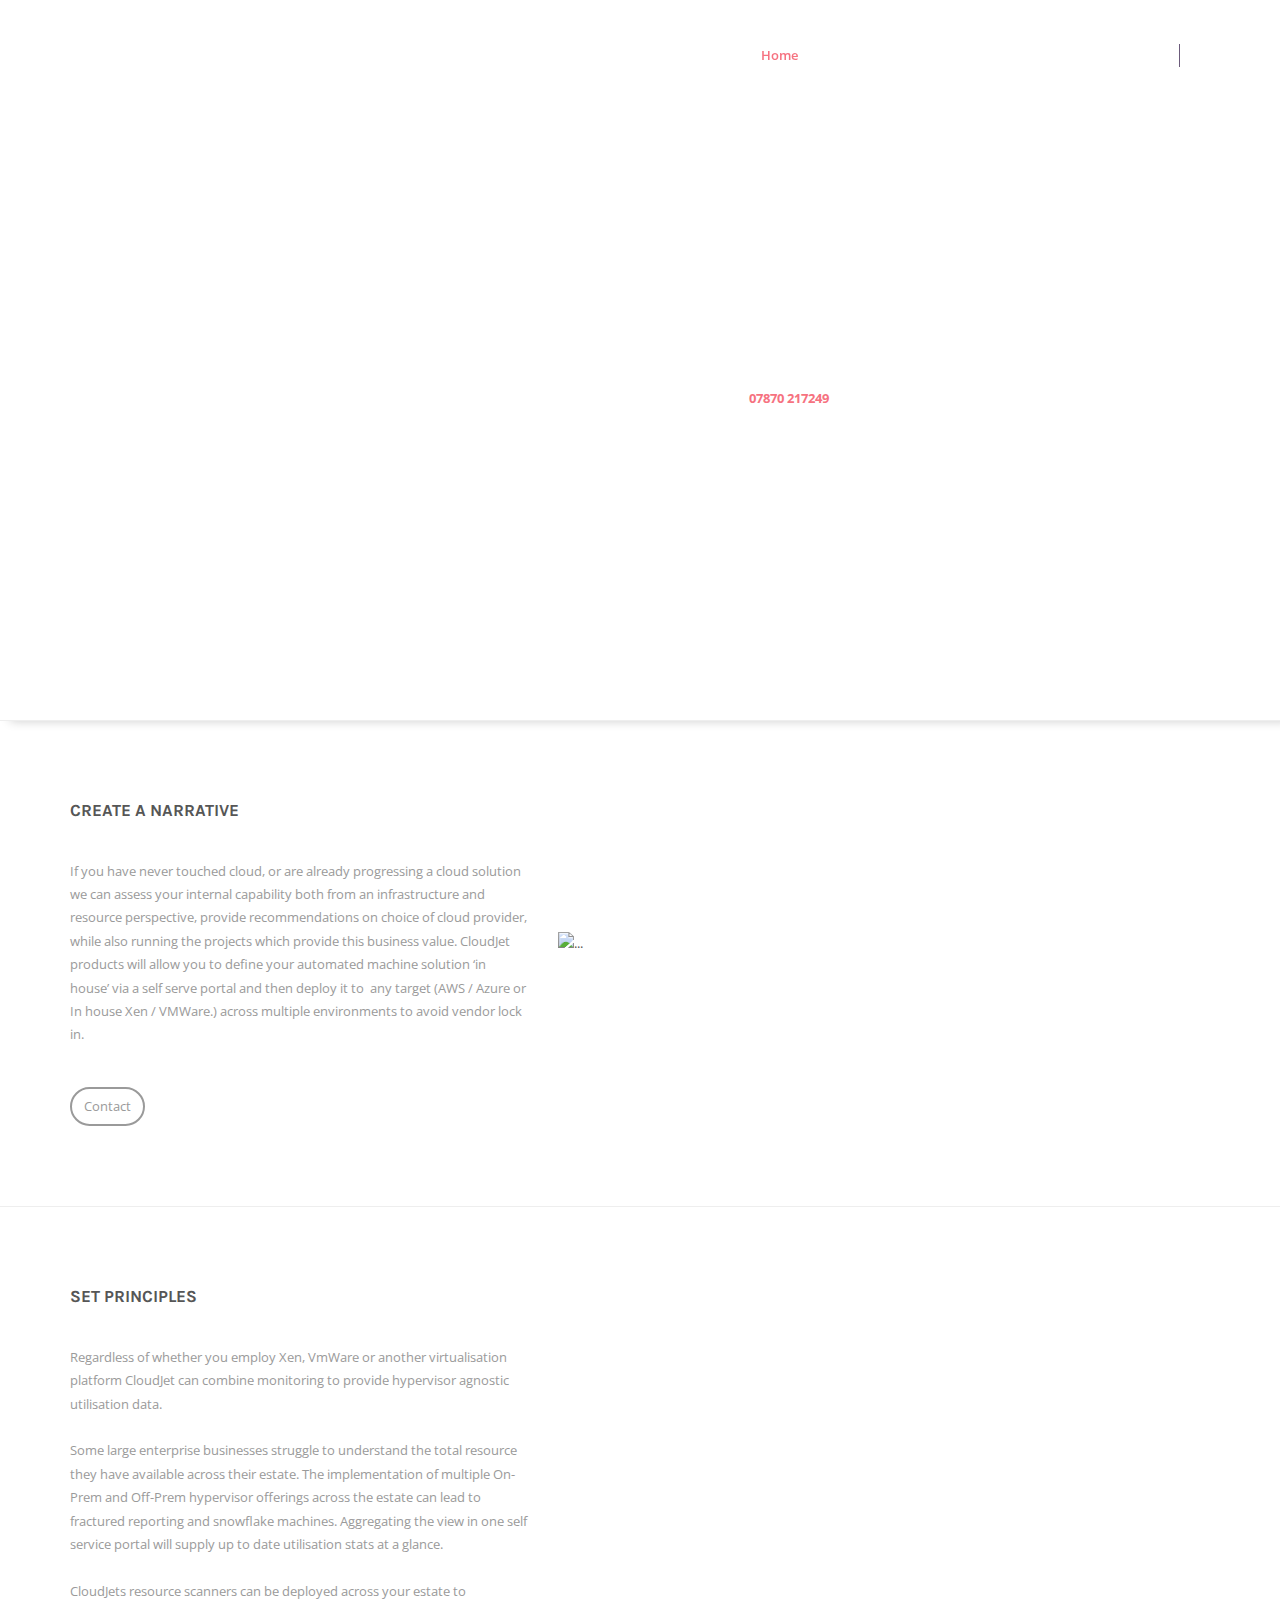
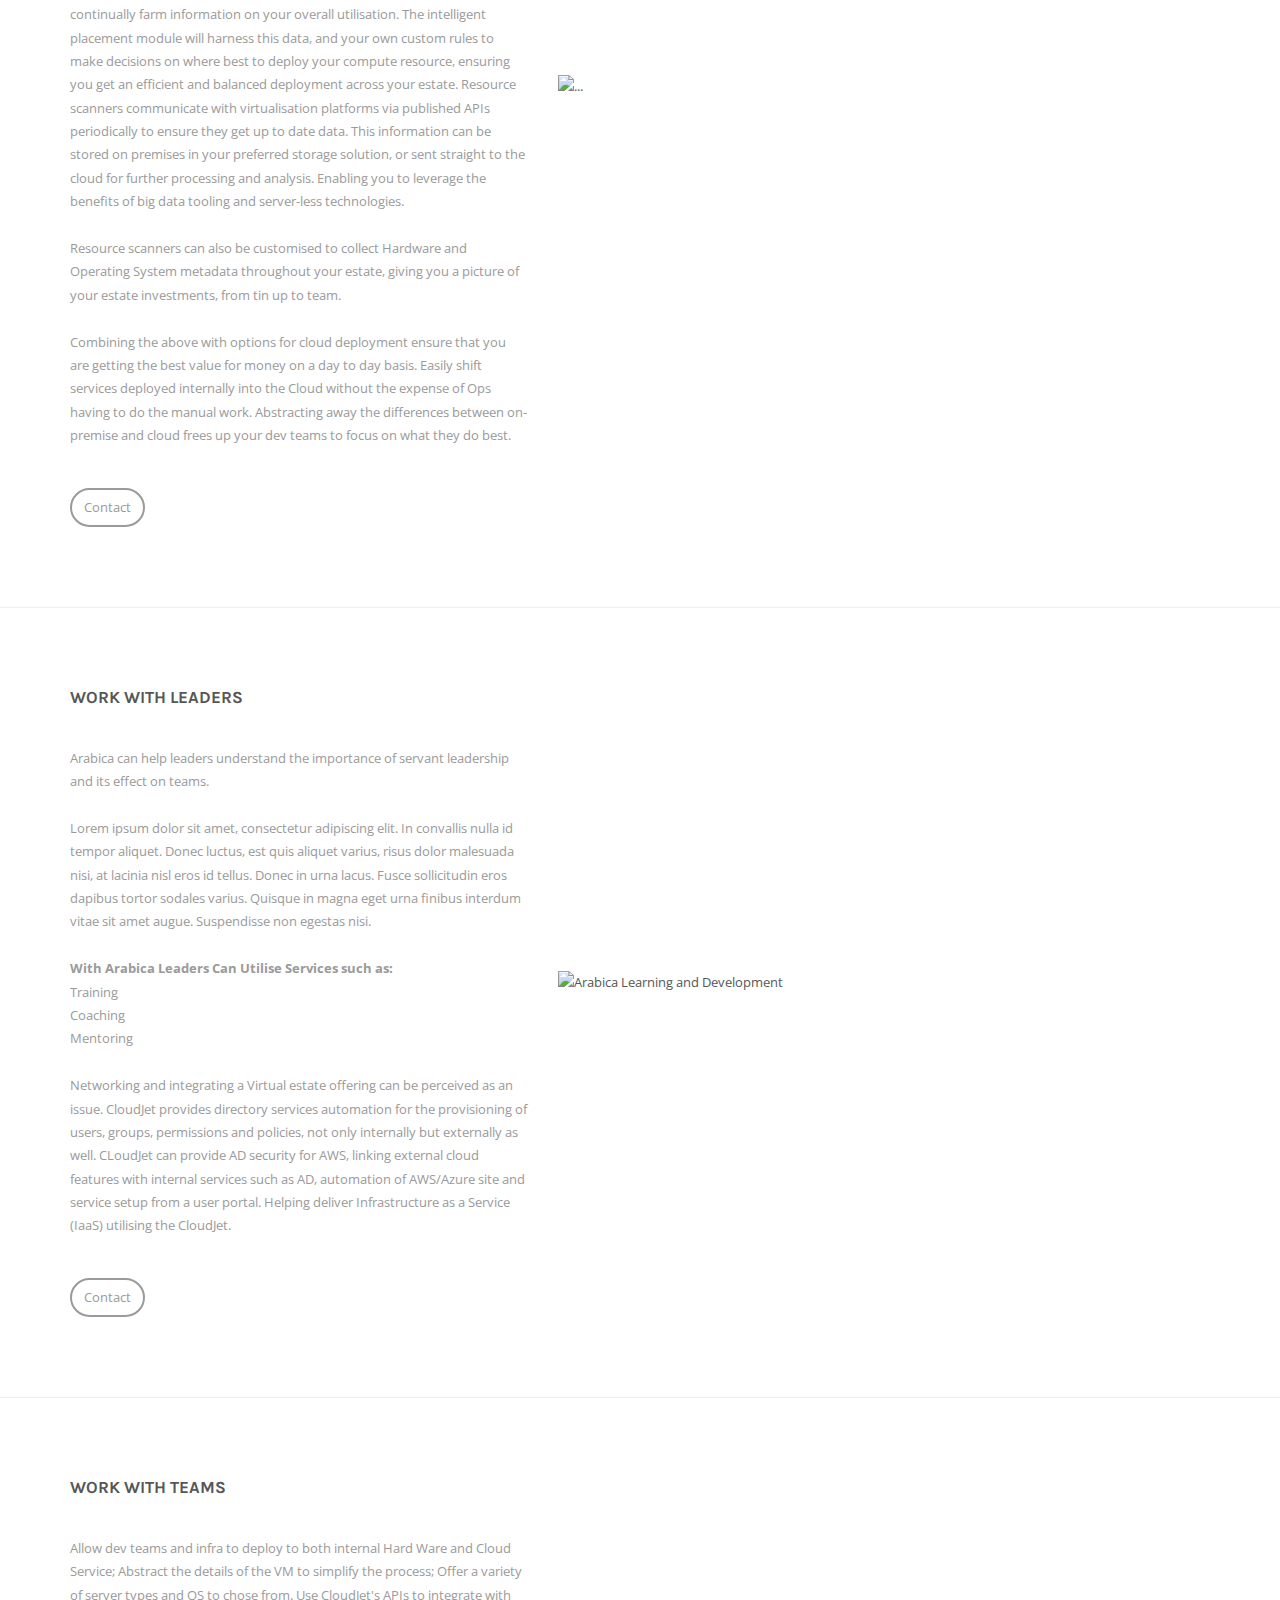
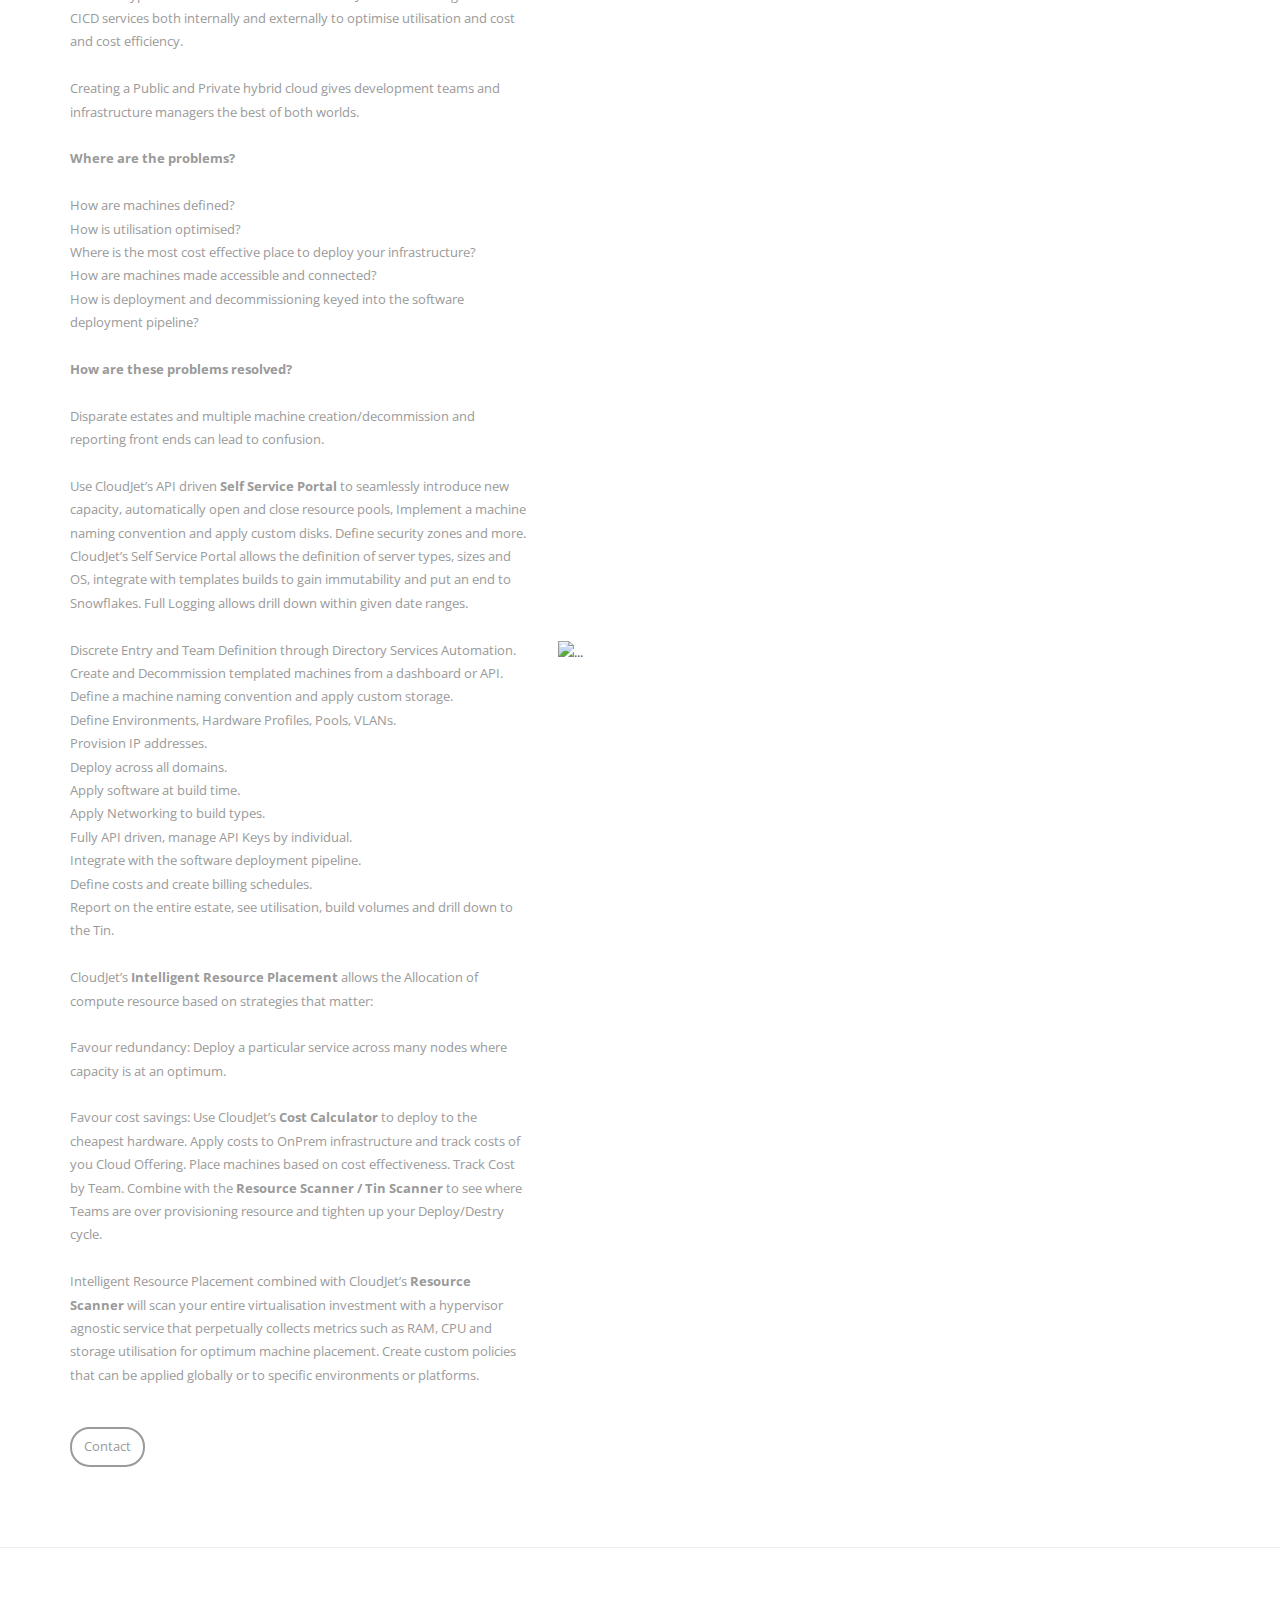
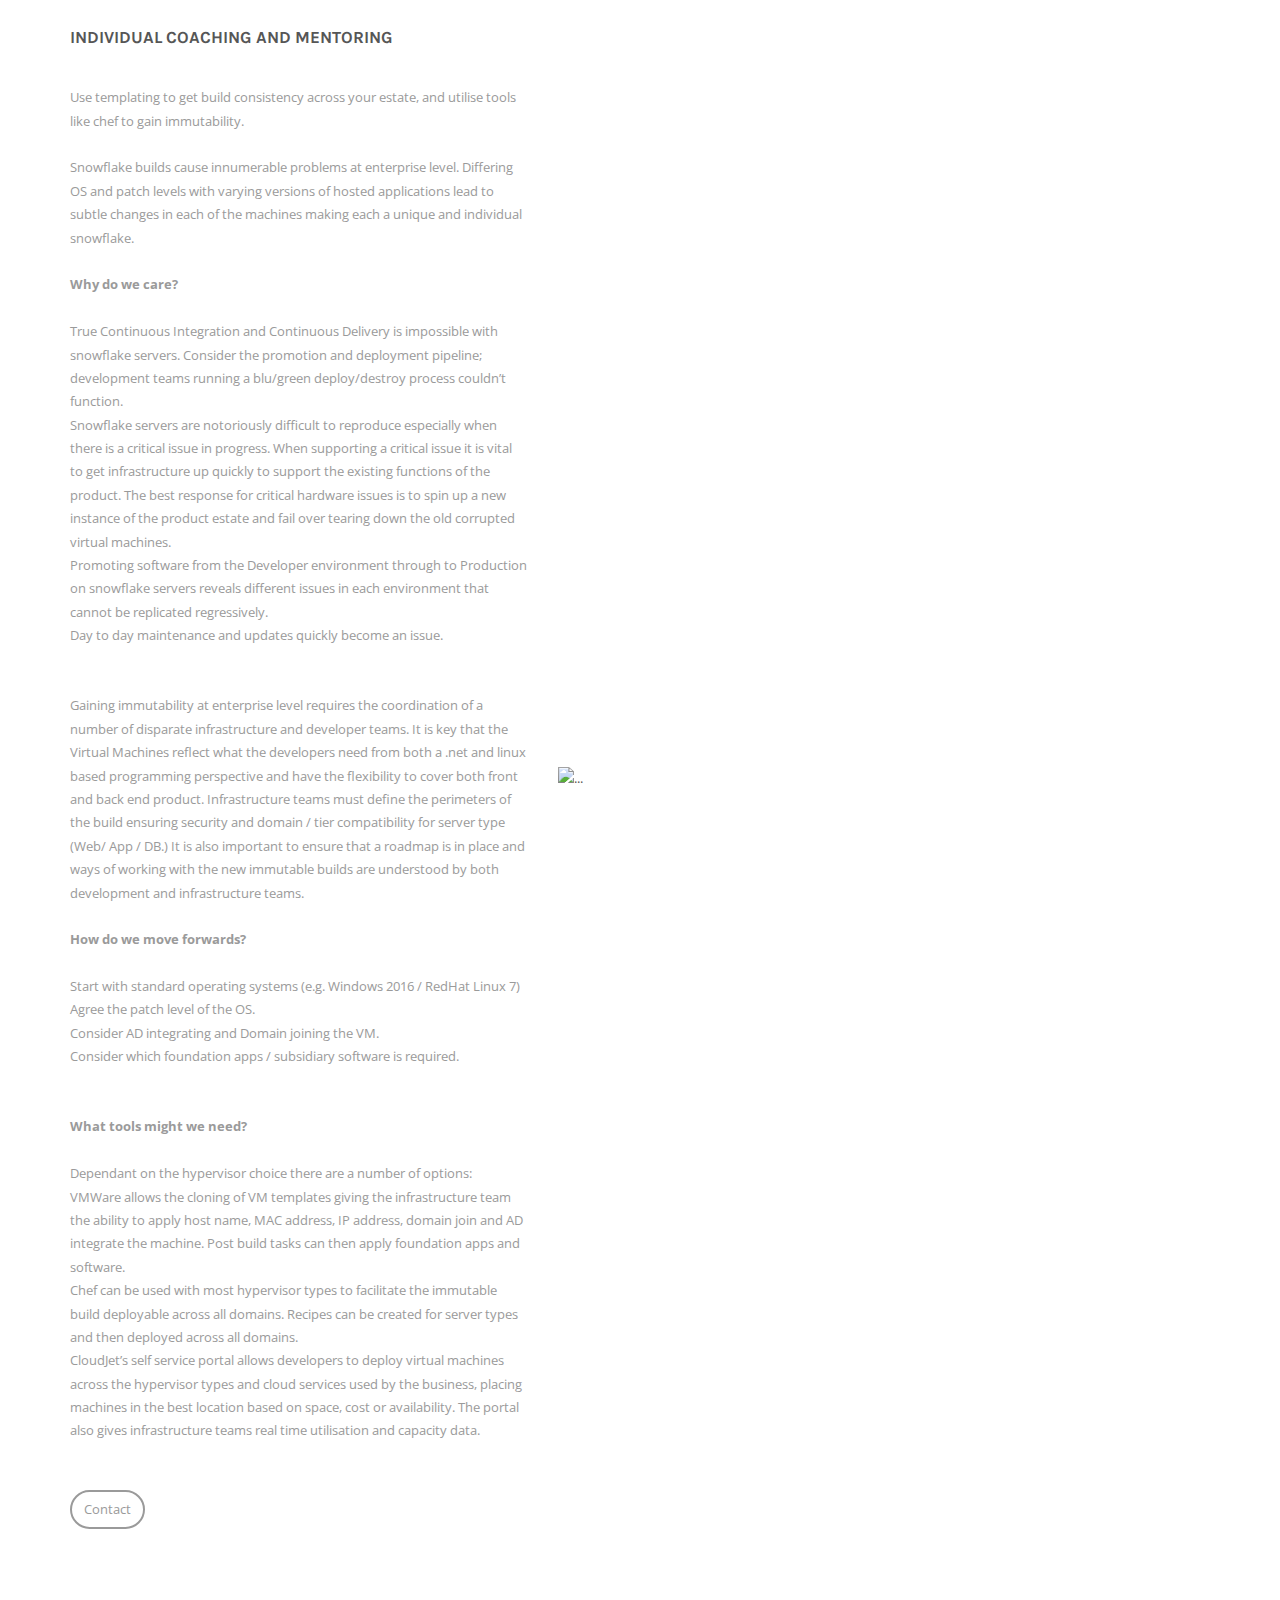
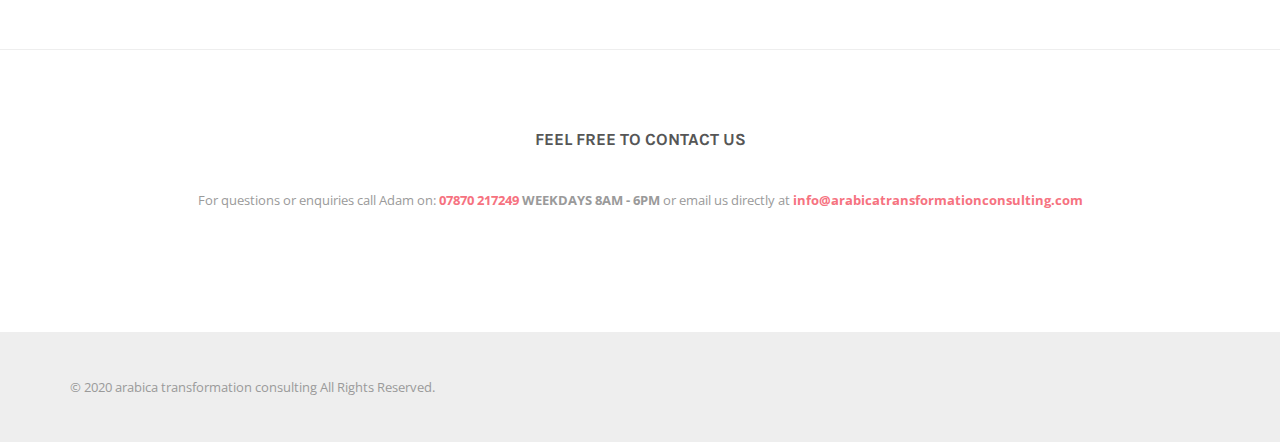
==== detailpage.html @ e71a089d "Update detailpage.html" ====
<!DOCTYPE html>
<html lang="en">
  <head>
    <meta charset="utf-8">
    <meta http-equiv="X-UA-Compatible" content="IE=edge">
    <meta name="viewport" content="width=device-width, initial-scale=1">
    <meta name="Description" content="gile transformation consultancy, in a tranfromation and losing direction? Thinking of working in a more agile way? Gain the benefits of outcome delviery at pace." />
	<meta name="Keywords" content="Agile,agility,architecture,agile mindset,developer,development,Scrum,Transformation,backlog,CICD,cloud,infrastructure,VM,Virtual Machine,AWS,VMWare,Xen,Azure,deployment,devops,CICD,IAAS,PAAS" />
    <link rel="icon" href="ico/favicon.ico">

    <title>arabica transformation consulting</title>

    <!-- CSS Plugins -->
    <link href="css/plugins/animate.css" rel="stylesheet">
    <link href="css/plugins/owl.carousel.css" rel="stylesheet">
    <link href="css/plugins/lightbox.css" rel="stylesheet">
    <link href="fonts/open-iconic/font/css/open-iconic-bootstrap.css" rel="stylesheet">
    <link href="fonts/font-awesome/css/font-awesome.min.css" rel="stylesheet">

    <!-- Google Fonts -->
    <link href='http://fonts.googleapis.com/css?family=Open+Sans:400,600,700' rel='stylesheet' type='text/css'>
    <link href='http://fonts.googleapis.com/css?family=Karla:400,700' rel='stylesheet' type='text/css'>

    <!-- CSS Custom -->
    <link href="css/styles.css" rel="stylesheet">

    <!-- HTML5 shim and Respond.js for IE8 support of HTML5 elements and media queries -->
    <!--[if lt IE 9]>
      <script src="https://oss.maxcdn.com/html5shiv/3.7.2/html5shiv.min.js"></script>
      <script src="https://oss.maxcdn.com/respond/1.4.2/respond.min.js"></script>
    <![endif]-->
  </head>

  <body data-spy="scroll" data-target=".navbar" data-offset="71">

	  <!-- SIDEBAR
============================== -->
    <div class="sidebar">
      <div class="sidebar__wrapper">
 
         <div class="sidebar__close js-toggle-sidebar visible-xs">
          <span class="oi oi-x"></span>
         </div>    
 
         <h4 class="sidebar__heading">
           Learn More
         </h4>
         <ul class="sidebar__menu">
           <li><a href="http://www.arabicatransformationconsulting.com/detailpage#Pathways">Transform Your Business</a></li>
           <li><a href="http://www.arabicatransformationconsulting.com/detailpage#Existing">Mentors For Leaders</a></li>
           <li><a href="http://www.arabicatransformationconsulting.com/detailpage#Integrate">Capability Training</a></li>
	   <li><a href="http://www.arabicatransformationconsulting.com/detailpage#Strategic">Define Your Goals</a></li>
	   <li><a href="http://www.arabicatransformationconsulting.com/detailpage#Templating">Change Your Mindset</a></li>
         </ul>
 
        <h4 class="sidebar__heading">
           Example Dashboard
         </h4>
         <ul class="sidebar__menu">
           <li><a href="http://cloudjet.azurewebsites.net/#/pages/dashboard">Dashboard</a></li>
         </ul>
 
         <div class="sidebar__logo">
           arabica transformation consulting
         </div>
 
       </div>
     </div>


    <!-- WRAPPER
    ============================== -->
    <div class="wrapper">

      <!-- NAVBAR
      ============================== -->
      <nav class="navbar navbar-default navbar-fixed-top js-navbar-top js-toggleClass">
        <div class="container">
          <div class="navbar-header">
            <button type="button" class="navbar-toggle collapsed" data-toggle="collapse" data-target="#navbar" aria-expanded="false" aria-controls="navbar">
              <span class="sr-only">Toggle navigation</span>
              <span class="icon-bar"></span>
              <span class="icon-bar"></span>
              <span class="icon-bar"></span>
            </button>
            <a class="navbar-brand" href="http://www.arabicatransformationconsulting.com#home">arabica transformation consulting</a>
          </div>
          <div id="navbar" class="collapse navbar-collapse">
            <ul class="nav navbar-nav navbar-right ">
              <li class="active"><a href="http://www.arabicatransformationconsulting.com#home">Home</a></li>
              <li><a href="http://www.arabicatransformationconsulting.com#pricing">About</a></li>
              <li><a href="http://www.arabicatransformationconsulting.comk#about">Products</a></li>
              <!--<li><a href="#portfolio">FIllmeIn</a></li>-->
              <!--<li><a href="#team">Team</a></li>-->
              <li><a href="http://www.arabicatransformationconsulting.com#skills">Our Service</a></li>
              <li><a href="http://www.arabicatransformationconsulting.com#contact">Contact Us</a></li>
              <li class="hidden-xs">
                <p class="navbar-text navbar__separator"></p>
              </li>
              <li>
                <a href="#" class="js-toggle-sidebar">
                  <span class="oi oi-menu hidden-xs"></span>
                  <span class="visible-xs">Bonus pages</span>
                </a>
              </li>
            </ul>
          </div><!--/.nav-collapse -->
        </div>
      </nav>


      <!-- HERO
      ============================== -->
      <div class="hero hero_agency" id="home">
        <div class="container">
          <div class="row">
            <div class="col-xs-12">

              <!-- Hero heading -->
              <h1 class="heading hero__heading animated fadeInUp">Enable Your Agile Transformation</h1>

              <!-- Hero subheading -->
              <p class="heading__sub hero-heading__sub animated fadeInUp delay_1">
                Understand how to move your business into a more agile way of working and Gain the benefits of outcome delviery at pace.<br/> 
              Take an holistic view of your business ecosystem and get new focus on your in flight agile transformation. <br/>                        
              Unify Business and Technology. Remove silos. Resolve your CICD, environment, deployment issues.<br/>
              <br/> Have Questions Right Now? Get In Touch With Us <strong><a href="tel:07870217249">07870 217249</a></strong><br />
              </p>
              
              <!-- Hero buttons
              <a href="#" class="hero__btn btn btn-lg btn-primary animated fadeInUp delay_2">Primary action</a> 
              <a href="#about" class="hero__btn btn btn-lg btn-link animated fadeInUp delay_2">Find out more</a>
              --> 
              
            </div>
          </div> <!-- / .row -->
        </div> <!-- / .container -->
      </div> <!-- / .hero -->
        
	<div class="section" id="about">
	 <div class="container">
          <div class="row">
            <div class="col-sm-4">
              <div class="features__item wow fadeIn">
                
		</div>  <!-- / .features-item__body -->
              </div> <!-- / .features__item -->
            </div>
          </div> <!-- / .row -->
        </div> <!-- / .container -->

      </div> <!-- / .section -->
  
      <div class="section"><div id="Pathways"></div>
        <div class="container">
          <div class="row"> 
            <div class="row-same-height">
              <div class="col-sm-5 col-sm-height col-middle">
                <h4 class="heading heading_left">Create a Narrative</h4>
                <p class="heading__sub">
                  If you have never touched cloud, or are already progressing a cloud solution we can assess your internal capability both from an infrastructure and resource perspective, provide recommendations on choice of cloud provider, while also running the projects which provide this business value. CloudJet products will allow you to define your automated machine solution ‘in house’ via a self serve portal and then
                   deploy it to  any target (AWS / Azure or In house Xen / VMWare.) across multiple environments to avoid vendor lock in.
                </p>
                <a href="mailto:info@cloudjet.co.uk" class="btn btn-default heading__btn">Contact</a>
              </div>
              <div class="col-sm-7 col-sm-height col-middle">
                <img src="img/backgrounds/Screenshot 2017-02-24 15.21.17.png" alt="..." class="img-responsive">
              </div> 
            </div> <!-- / .row-same-height -->
          </div> <!-- / .row -->
        </div> <!-- / .container -->
      </div> <!-- / .section -->
	  
      <div class="section"><div id="Existing"></div>
        <div class="container">
          <div class="row"> 
            <div class="row-same-height">
              <div class="col-sm-5 col-sm-height col-middle">
                <h4 class="heading heading_left">Set Principles</h4> 
                <p class="heading__sub">
	        Regardless of whether you employ Xen, VmWare or another virtualisation platform CloudJet can combine monitoring to provide hypervisor agnostic utilisation data. 
		<br/>
		<br/>
                Some large enterprise businesses struggle to understand the total resource they have available across their estate.  The implementation of multiple On-Prem and Off-Prem hypervisor offerings across the estate can lead to fractured reporting and snowflake machines.  Aggregating the view in one self service portal will supply up to date utilisation stats at a glance.
                <br/>
		<br/>
                CloudJets resource scanners can be deployed across your estate to continually farm information on your overall utilisation.  The intelligent  placement module will harness this data, and your own custom rules to make decisions on where best to deploy your compute resource, ensuring you get an efficient and balanced deployment across your estate.  Resource scanners communicate with virtualisation platforms via published APIs periodically to ensure they get up to date data.  This information can be stored on premises in your preferred storage solution, or sent straight to the cloud for further processing and analysis.  Enabling you to leverage the benefits of big data tooling and server-less technologies.
                <br/>
		<br/>
                Resource scanners can also be customised to collect Hardware and Operating System metadata throughout your estate, giving you a picture of your estate investments, from tin up to team. 
                <br/>
		<br/>
                Combining the above with options for cloud deployment ensure that you are getting the best value for money on a day to day basis.  Easily shift services deployed internally into the Cloud without the expense of Ops having to do the manual work.  Abstracting away the differences between on-premise and cloud frees up your dev teams to focus on what they do best.
                </p>
		
                <a href="mailto:info@arabicatransformationconsulting.com" class="btn btn-default heading__btn">Contact</a>
              </div>
              <div class="col-sm-7 col-sm-height col-middle">
                <img src="img/backgrounds/MachineInput.png" alt="..." class="img-responsive">
              </div> 
            </div> <!-- / .row-same-height -->
          </div> <!-- / .row -->
        </div> <!-- / .container -->
      </div> <!-- / .section -->

      <div class="section"><div id="Integrate"></div>
        <div class="container">
          <div class="row"> 
            <div class="row-same-height">
              <div class="col-sm-5 col-sm-height col-middle">
                <h4 class="heading heading_left">Work With Leaders</h4>
                <p class="heading__sub">
                Arabica can help leaders understand the importance of servant leadership and its effect on teams.
                <br/>
		<br/>
            
                Lorem ipsum dolor sit amet, consectetur adipiscing elit. In convallis nulla id tempor aliquet. Donec luctus, est quis aliquet varius, 
		risus dolor malesuada nisi, at lacinia nisl eros id tellus. Donec in urna lacus. 
		Fusce sollicitudin eros dapibus tortor sodales varius. Quisque in magna eget urna finibus interdum vitae sit amet augue. 
		Suspendisse non egestas nisi. 
      
		<br/>
		<br/>
		      
                <strong>With Arabica Leaders Can Utilise Services such as:</strong>
                <br/>
                Training<br/> 
                Coaching<br/>         
		Mentoring<br/>
			
		<br/>
		
                Networking and integrating a Virtual estate offering can be perceived as an issue.  CloudJet provides directory services automation for the provisioning of users, groups, permissions and policies, not only internally but externally as well.  CLoudJet can provide AD security for AWS, linking external cloud features with internal services such as AD, automation of AWS/Azure site and service setup from a user portal. Helping deliver Infrastructure as a Service (IaaS) utilising the CloudJet.
		      </p>
		<a href="mailto:info@arabicatransformationconsulting.com" class="btn btn-default heading__btn">Contact</a>
              </div>
              <div class="col-sm-7 col-sm-height col-middle">
                <img src="img/backgrounds/AgileLandD.png" alt="Arabica Learning and Development" class="img-responsive">
              </div> 
            </div> <!-- / .row-same-height -->
          </div> <!-- / .row -->
        </div> <!-- / .container -->
      </div> <!-- / .section -->

      <div class="section"><div id="Strategic"></div>
        <div class="container">
          <div class="row"> 
            <div class="row-same-height">
              <div class="col-sm-5 col-sm-height col-middle">
                <h4 class="heading heading_left">Work With Teams</h4>
                <p class="heading__sub">
                Allow dev teams and infra to deploy to both internal Hard Ware and Cloud Service; Abstract the details of the VM to simplify the process; Offer a variety of server types and OS to chose from. Use CloudJet's APIs to integrate with CICD services both internally and externally to optimise utilisation and cost and cost efficiency.
                <br/>
		<br/>
                Creating a Public and Private hybrid cloud gives development teams and infrastructure managers the best of both worlds. 
		<br/>
		<br/>	
		<strong>Where are the problems?</strong>
                <br/>
		<br/>
                
                  How are machines defined?<br/>
                  How is utilisation optimised?<br/>
                  Where is the most cost effective place to deploy your infrastructure?<br/>
                  How are machines made accessible and connected?<br/>
                  How is deployment and decommissioning keyed into the software deployment pipeline?<br/>            
                
                <br/>
		<strong>How are these problems resolved?</strong>
		<br/>
		<br/>	
		Disparate estates and multiple machine creation/decommission and reporting front ends can lead to confusion.
                <br/>
		<br/>
                Use CloudJet’s API driven <strong>Self Service Portal</strong> to seamlessly introduce new capacity, automatically open and close resource pools, Implement a machine naming convention and apply custom disks.  Define security zones and more.  CloudJet’s Self Service Portal allows the definition of server types, sizes and OS, integrate with templates builds to gain immutability and put an end to Snowflakes.  Full Logging allows drill down within given date ranges.
                <br/>
		<br/>
                
                  Discrete Entry and Team Definition through Directory Services Automation.<br/>
                  Create and Decommission templated machines from a dashboard or API.<br/>
                  Define a machine naming convention and apply custom storage.<br/>
                  Define Environments, Hardware Profiles, Pools, VLANs.<br/>
                  Provision IP addresses.<br/>
                  Deploy across all domains.<br/>
                  Apply software at build time.<br/>
                  Apply Networking to build types.<br/>
                  Fully API driven, manage API Keys by individual.<br/>
                  Integrate with the software deployment pipeline.<br/>
                  Define costs and create billing schedules.<br/>
                  Report on the entire estate, see utilisation, build volumes and drill down to the Tin.<br/>          
                
                <br/>
                CloudJet’s <strong>Intelligent Resource Placement</strong> allows the Allocation of compute resource based on strategies that matter: 
                <br/>
		<br/>

                  Favour redundancy: Deploy a particular service across many nodes where capacity is at an optimum.<br/>
		<br/>
                  Favour cost savings: Use CloudJet’s <strong>Cost Calculator</strong> to deploy to the cheapest hardware.  Apply costs to OnPrem infrastructure and track costs of you Cloud Offering. Place machines based on cost effectiveness.  Track Cost by Team. Combine with the <strong>Resource Scanner / Tin Scanner</strong> to see where Teams are over provisioning resource and tighten up your Deploy/Destry cycle.
		<br/>
                <br/>        
                
                Intelligent Resource Placement combined with CloudJet’s <strong>Resource Scanner</strong> will scan your entire virtualisation investment with a hypervisor agnostic service that perpetually collects metrics such as RAM, CPU and storage utilisation for optimum machine placement.  Create custom policies that can be applied globally or to specific environments or platforms.
                </p>
                <a href="mailto:info@arabicatransformationconsulting.com" class="btn btn-default heading__btn">Contact</a>
              </div>
              <div class="col-sm-7 col-sm-height col-middle">
                <img src="img/backgrounds/dashGroup1.png" alt="..." class="img-responsive">
              </div> 
            </div> <!-- / .row-same-height -->
          </div> <!-- / .row -->
        </div> <!-- / .container -->
      </div> <!-- / .section -->

      <div class="section"><div id="Templating"></div>
        <div class="container">
          <div class="row"> 
            <div class="row-same-height">
              <div class="col-sm-5 col-sm-height col-middle">
                <h4 class="heading heading_left">Individual Coaching And Mentoring</h4>
                <p class="heading__sub">
                Use templating to get build consistency across your estate, and utilise tools like chef to gain immutability.
                <br/>
		<br/>
                Snowflake builds cause innumerable problems at enterprise level.  Differing OS and patch levels with varying versions of hosted applications lead to subtle changes in each of the machines making each a unique and individual snowflake.
                <br/>
		<br/>
			<strong>Why do we care?</strong>
                <br/>
		<br/>
                  True Continuous Integration and Continuous Delivery is impossible with snowflake servers.  Consider the promotion and deployment pipeline; development teams running a blu/green deploy/destroy process couldn’t function.<br/>
                  Snowflake servers are notoriously difficult to reproduce especially when there is a critical issue in progress.  When supporting a critical issue it is vital to get infrastructure up quickly to support the existing functions of the  product.  The best response for critical hardware issues is to spin up a new instance of the product estate and fail over tearing down the old corrupted virtual machines.<br/>
                  Promoting software from the Developer environment through to Production on snowflake servers reveals different issues in each environment that cannot be replicated regressively.<br/>
                  Day to day maintenance and updates quickly become an issue.<br/>
                <br/>         
                <br/>
                Gaining immutability at enterprise level requires the coordination of a number of disparate infrastructure and developer teams.  It is key that the Virtual Machines reflect what the developers need from both a .net and linux based programming perspective and have the flexibility to cover both front and back end product.  Infrastructure teams must define the perimeters of the build ensuring security and domain / tier compatibility for server type (Web/ App / DB.) It is also important to ensure that a roadmap is in place and ways of working with the new immutable builds are understood by both development and infrastructure teams.
                <br/>
		<br/>
			<strong>How do we move forwards?</strong>
                <br/>
		<br/>
                  Start with standard operating systems (e.g. Windows 2016 / RedHat Linux 7)<br/>
                  Agree the patch level of the OS.<br/>
                  Consider AD integrating and Domain joining the VM.<br/>
                  Consider which foundation apps / subsidiary software is required.<br/>
                <br/>
		<br/>

			<strong>What tools might we need?</strong>
                <br/>
		<br/>
                Dependant on the hypervisor choice there are a number of options:
                <br/> 
                  VMWare allows the cloning of VM templates giving the infrastructure team the ability to apply host name, MAC address, IP address, domain join and AD integrate the machine. Post build tasks can then apply foundation apps and software.<br/>
                  Chef can be used with most hypervisor types to facilitate the immutable build deployable across all domains.  Recipes can be created for server types and then deployed across all domains.<br/>
                  CloudJet’s self service portal allows developers to deploy virtual machines across the hypervisor types and cloud services used by the business, placing machines in the best location based on space, cost or availability.  The portal also gives infrastructure teams real time utilisation and capacity data.<br/>
                <br/>
		<br/>
                
                <a href="mailto:info@arabicatransformationconsulting.com" class="btn btn-default heading__btn">Contact</a>
              </div>
              <div class="col-sm-7 col-sm-height col-middle">
                <img src="img/backgrounds/DashBoard.png" alt="..." class="img-responsive">
              </div> 
            </div> <!-- / .row-same-height -->
          </div> <!-- / .row -->
        </div> <!-- / .container -->
      </div> <!-- / .section -->
      

	
      <!-- CONTACT US
      ============================== -->
      <div class="container" id="contact">

        <div class="row">
          <div class="col-xs-12">
            <h4 class="heading">Feel free to contact us</h4>
            <p class="heading__sub">
              For questions or enquiries call Adam on: 
              <strong><a href="tel:07870217249">07870 217249</a> WEEKDAYS 8AM - 6PM</strong>
              or email us directly at <strong><a href="mailto:info@arabicatransformationconsulting.com">info@arabicatransformationconsulting.com</a></strong>
            </p>
          </div>
        </div> <!-- / .row -->
      </div> <!-- / .container -->


      <!-- FOOTER
      ============================== -->
      <footer>
        <div class="container">
          <div class="row">
            <div class="col-sm-6">
              &copy; 2020 arabica transformation consulting All Rights Reserved.
            </div>
            <div class="col-sm-6">
              <!--<div class="footer__social">
                <a href="#" class="footer-social__link footer-social__link_twitter">
                  <i class="fa fa-twitter"></i>
                </a>
                <a href="#" class="footer-social__link footer-social__link_facebook">
                  <i class="fa fa-facebook"></i>
                </a>
                <a href="#" class="footer-social__link footer-social__link_google-plus">
                  <i class="fa fa-google-plus"></i>
                </a>
              </div>-->
            </div>
          </div>
        </div>
      </footer>

    </div> <!-- / .wrapper -->


    <!-- JavaScript
    ================================================== -->
    
    <!-- JS Global -->
    <script src="https://ajax.googleapis.com/ajax/libs/jquery/1.11.3/jquery.min.js"></script>
    <script src='https://www.google.com/recaptcha/api.js'></script>
    <script src="js/bootstrap/bootstrap.min.js"></script>

    <!-- JS Plugins -->
    <script src="js/plugins/smoothscroll.js"></script>
    <script src="js/plugins/jquery.waypoints.min.js"></script>
    <script src="js/plugins/wow.min.js"></script>
    <script src="js/plugins/owl.carousel.min.js"></script>
    <script src="js/plugins/jquery.peity.min.js"></script>
    <script src="js/plugins/lightbox.min.js"></script>
    <script src="js/plugins/contact.js"></script>

    <!-- JS Custom -->
    <script src="js/custom.js"></script>


  </body>
</html>
---- css/styles.css ----
/*------------------------------------------------------------------
Project:        Landitt
Author:         Yevgeny Simzikov
URL:            http://simpleqode.com/
                https://twitter.com/YevSim
                https://www.facebook.com/simpleqode
Version:        1.0.2
Created:        27/05/2015
Last change:    14/06/2016
-------------------------------------------------------------------*/
/*!
 * Bootstrap v3.3.6 (http://getbootstrap.com)
 * Copyright 2011-2015 Twitter, Inc.
 * Licensed under MIT (https://github.com/twbs/bootstrap/blob/master/LICENSE)
 */
/*! normalize.css v3.0.3 | MIT License | github.com/necolas/normalize.css */
html {
  font-family: sans-serif;
  -ms-text-size-adjust: 100%;
  -webkit-text-size-adjust: 100%;
}
body {
  margin: 0;
}
article,
aside,
details,
figcaption,
figure,
footer,
header,
hgroup,
main,
menu,
nav,
section,
summary {
  display: block;
}
audio,
canvas,
progress,
video {
  display: inline-block;
  vertical-align: baseline;
}
audio:not([controls]) {
  display: none;
  height: 0;
}
[hidden],
template {
  display: none;
}
a {
  background-color: transparent;
}
a:active,
a:hover {
  outline: 0;
}
abbr[title] {
  border-bottom: 1px dotted;
}
b,
strong {
  font-weight: bold;
}
dfn {
  font-style: italic;
}
h1 {
  font-size: 2em;
  margin: 0.67em 0;
}
mark {
  background: #ff0;
  color: #000;
}
small {
  font-size: 80%;
}
sub,
sup {
  font-size: 75%;
  line-height: 0;
  position: relative;
  vertical-align: baseline;
}
sup {
  top: -0.5em;
}
sub {
  bottom: -0.25em;
}
img {
  border: 0;
}
svg:not(:root) {
  overflow: hidden;
}
figure {
  margin: 1em 40px;
}
hr {
  box-sizing: content-box;
  height: 0;
}
pre {
  overflow: auto;
}
code,
kbd,
pre,
samp {
  font-family: monospace, monospace;
  font-size: 1em;
}
button,
input,
optgroup,
select,
textarea {
  color: inherit;
  font: inherit;
  margin: 0;
}
button {
  overflow: visible;
}
button,
select {
  text-transform: none;
}
button,
html input[type="button"],
input[type="reset"],
input[type="submit"] {
  -webkit-appearance: button;
  cursor: pointer;
}
button[disabled],
html input[disabled] {
  cursor: default;
}
button::-moz-focus-inner,
input::-moz-focus-inner {
  border: 0;
  padding: 0;
}
input {
  line-height: normal;
}
input[type="checkbox"],
input[type="radio"] {
  box-sizing: border-box;
  padding: 0;
}
input[type="number"]::-webkit-inner-spin-button,
input[type="number"]::-webkit-outer-spin-button {
  height: auto;
}
input[type="search"] {
  -webkit-appearance: textfield;
  box-sizing: content-box;
}
input[type="search"]::-webkit-search-cancel-button,
input[type="search"]::-webkit-search-decoration {
  -webkit-appearance: none;
}
fieldset {
  border: 1px solid #c0c0c0;
  margin: 0 2px;
  padding: 0.35em 0.625em 0.75em;
}
legend {
  border: 0;
  padding: 0;
}
textarea {
  overflow: auto;
}
optgroup {
  font-weight: bold;
}
table {
  border-collapse: collapse;
  border-spacing: 0;
}
td,
th {
  padding: 0;
}
/*! Source: https://github.com/h5bp/html5-boilerplate/blob/master/src/css/main.css */
@media print {
  *,
  *:before,
  *:after {
    background: transparent !important;
    color: #000 !important;
    box-shadow: none !important;
    text-shadow: none !important;
  }
  a,
  a:visited {
    text-decoration: underline;
  }
  a[href]:after {
    content: " (" attr(href) ")";
  }
  abbr[title]:after {
    content: " (" attr(title) ")";
  }
  a[href^="#"]:after,
  a[href^="javascript:"]:after {
    content: "";
  }
  pre,
  blockquote {
    border: 1px solid #999;
    page-break-inside: avoid;
  }
  thead {
    display: table-header-group;
  }
  tr,
  img {
    page-break-inside: avoid;
  }
  img {
    max-width: 100% !important;
  }
  p,
  h2,
  h3 {
    orphans: 3;
    widows: 3;
  }
  h2,
  h3 {
    page-break-after: avoid;
  }
  .navbar {
    display: none;
  }
  .btn > .caret,
  .dropup > .btn > .caret {
    border-top-color: #000 !important;
  }
  .label {
    border: 1px solid #000;
  }
  .table {
    border-collapse: collapse !important;
  }
  .table td,
  .table th {
    background-color: #fff !important;
  }
  .table-bordered th,
  .table-bordered td {
    border: 1px solid #ddd !important;
  }
}
@font-face {
  font-family: 'Glyphicons Halflings';
  src: url('../fonts/glyphicons-halflings-regular.eot');
  src: url('../fonts/glyphicons-halflings-regular.eot?#iefix') format('embedded-opentype'), url('../fonts/glyphicons-halflings-regular.woff2') format('woff2'), url('../fonts/glyphicons-halflings-regular.woff') format('woff'), url('../fonts/glyphicons-halflings-regular.ttf') format('truetype'), url('../fonts/glyphicons-halflings-regular.svg#glyphicons_halflingsregular') format('svg');
}
.glyphicon {
  position: relative;
  top: 1px;
  display: inline-block;
  font-family: 'Glyphicons Halflings';
  font-style: normal;
  font-weight: normal;
  line-height: 1;
  -webkit-font-smoothing: antialiased;
  -moz-osx-font-smoothing: grayscale;
}
.glyphicon-asterisk:before {
  content: "\002a";
}
.glyphicon-plus:before {
  content: "\002b";
}
.glyphicon-euro:before,
.glyphicon-eur:before {
  content: "\20ac";
}
.glyphicon-minus:before {
  content: "\2212";
}
.glyphicon-cloud:before {
  content: "\2601";
}
.glyphicon-envelope:before {
  content: "\2709";
}
.glyphicon-pencil:before {
  content: "\270f";
}
.glyphicon-glass:before {
  content: "\e001";
}
.glyphicon-music:before {
  content: "\e002";
}
.glyphicon-search:before {
  content: "\e003";
}
.glyphicon-heart:before {
  content: "\e005";
}
.glyphicon-star:before {
  content: "\e006";
}
.glyphicon-star-empty:before {
  content: "\e007";
}
.glyphicon-user:before {
  content: "\e008";
}
.glyphicon-film:before {
  content: "\e009";
}
.glyphicon-th-large:before {
  content: "\e010";
}
.glyphicon-th:before {
  content: "\e011";
}
.glyphicon-th-list:before {
  content: "\e012";
}
.glyphicon-ok:before {
  content: "\e013";
}
.glyphicon-remove:before {
  content: "\e014";
}
.glyphicon-zoom-in:before {
  content: "\e015";
}
.glyphicon-zoom-out:before {
  content: "\e016";
}
.glyphicon-off:before {
  content: "\e017";
}
.glyphicon-signal:before {
  content: "\e018";
}
.glyphicon-cog:before {
  content: "\e019";
}
.glyphicon-trash:before {
  content: "\e020";
}
.glyphicon-home:before {
  content: "\e021";
}
.glyphicon-file:before {
  content: "\e022";
}
.glyphicon-time:before {
  content: "\e023";
}
.glyphicon-road:before {
  content: "\e024";
}
.glyphicon-download-alt:before {
  content: "\e025";
}
.glyphicon-download:before {
  content: "\e026";
}
.glyphicon-upload:before {
  content: "\e027";
}
.glyphicon-inbox:before {
  content: "\e028";
}
.glyphicon-play-circle:before {
  content: "\e029";
}
.glyphicon-repeat:before {
  content: "\e030";
}
.glyphicon-refresh:before {
  content: "\e031";
}
.glyphicon-list-alt:before {
  content: "\e032";
}
.glyphicon-lock:before {
  content: "\e033";
}
.glyphicon-flag:before {
  content: "\e034";
}
.glyphicon-headphones:before {
  content: "\e035";
}
.glyphicon-volume-off:before {
  content: "\e036";
}
.glyphicon-volume-down:before {
  content: "\e037";
}
.glyphicon-volume-up:before {
  content: "\e038";
}
.glyphicon-qrcode:before {
  content: "\e039";
}
.glyphicon-barcode:before {
  content: "\e040";
}
.glyphicon-tag:before {
  content: "\e041";
}
.glyphicon-tags:before {
  content: "\e042";
}
.glyphicon-book:before {
  content: "\e043";
}
.glyphicon-bookmark:before {
  content: "\e044";
}
.glyphicon-print:before {
  content: "\e045";
}
.glyphicon-camera:before {
  content: "\e046";
}
.glyphicon-font:before {
  content: "\e047";
}
.glyphicon-bold:before {
  content: "\e048";
}
.glyphicon-italic:before {
  content: "\e049";
}
.glyphicon-text-height:before {
  content: "\e050";
}
.glyphicon-text-width:before {
  content: "\e051";
}
.glyphicon-align-left:before {
  content: "\e052";
}
.glyphicon-align-center:before {
  content: "\e053";
}
.glyphicon-align-right:before {
  content: "\e054";
}
.glyphicon-align-justify:before {
  content: "\e055";
}
.glyphicon-list:before {
  content: "\e056";
}
.glyphicon-indent-left:before {
  content: "\e057";
}
.glyphicon-indent-right:before {
  content: "\e058";
}
.glyphicon-facetime-video:before {
  content: "\e059";
}
.glyphicon-picture:before {
  content: "\e060";
}
.glyphicon-map-marker:before {
  content: "\e062";
}
.glyphicon-adjust:before {
  content: "\e063";
}
.glyphicon-tint:before {
  content: "\e064";
}
.glyphicon-edit:before {
  content: "\e065";
}
.glyphicon-share:before {
  content: "\e066";
}
.glyphicon-check:before {
  content: "\e067";
}
.glyphicon-move:before {
  content: "\e068";
}
.glyphicon-step-backward:before {
  content: "\e069";
}
.glyphicon-fast-backward:before {
  content: "\e070";
}
.glyphicon-backward:before {
  content: "\e071";
}
.glyphicon-play:before {
  content: "\e072";
}
.glyphicon-pause:before {
  content: "\e073";
}
.glyphicon-stop:before {
  content: "\e074";
}
.glyphicon-forward:before {
  content: "\e075";
}
.glyphicon-fast-forward:before {
  content: "\e076";
}
.glyphicon-step-forward:before {
  content: "\e077";
}
.glyphicon-eject:before {
  content: "\e078";
}
.glyphicon-chevron-left:before {
  content: "\e079";
}
.glyphicon-chevron-right:before {
  content: "\e080";
}
.glyphicon-plus-sign:before {
  content: "\e081";
}
.glyphicon-minus-sign:before {
  content: "\e082";
}
.glyphicon-remove-sign:before {
  content: "\e083";
}
.glyphicon-ok-sign:before {
  content: "\e084";
}
.glyphicon-question-sign:before {
  content: "\e085";
}
.glyphicon-info-sign:before {
  content: "\e086";
}
.glyphicon-screenshot:before {
  content: "\e087";
}
.glyphicon-remove-circle:before {
  content: "\e088";
}
.glyphicon-ok-circle:before {
  content: "\e089";
}
.glyphicon-ban-circle:before {
  content: "\e090";
}
.glyphicon-arrow-left:before {
  content: "\e091";
}
.glyphicon-arrow-right:before {
  content: "\e092";
}
.glyphicon-arrow-up:before {
  content: "\e093";
}
.glyphicon-arrow-down:before {
  content: "\e094";
}
.glyphicon-share-alt:before {
  content: "\e095";
}
.glyphicon-resize-full:before {
  content: "\e096";
}
.glyphicon-resize-small:before {
  content: "\e097";
}
.glyphicon-exclamation-sign:before {
  content: "\e101";
}
.glyphicon-gift:before {
  content: "\e102";
}
.glyphicon-leaf:before {
  content: "\e103";
}
.glyphicon-fire:before {
  content: "\e104";
}
.glyphicon-eye-open:before {
  content: "\e105";
}
.glyphicon-eye-close:before {
  content: "\e106";
}
.glyphicon-warning-sign:before {
  content: "\e107";
}
.glyphicon-plane:before {
  content: "\e108";
}
.glyphicon-calendar:before {
  content: "\e109";
}
.glyphicon-random:before {
  content: "\e110";
}
.glyphicon-comment:before {
  content: "\e111";
}
.glyphicon-magnet:before {
  content: "\e112";
}
.glyphicon-chevron-up:before {
  content: "\e113";
}
.glyphicon-chevron-down:before {
  content: "\e114";
}
.glyphicon-retweet:before {
  content: "\e115";
}
.glyphicon-shopping-cart:before {
  content: "\e116";
}
.glyphicon-folder-close:before {
  content: "\e117";
}
.glyphicon-folder-open:before {
  content: "\e118";
}
.glyphicon-resize-vertical:before {
  content: "\e119";
}
.glyphicon-resize-horizontal:before {
  content: "\e120";
}
.glyphicon-hdd:before {
  content: "\e121";
}
.glyphicon-bullhorn:before {
  content: "\e122";
}
.glyphicon-bell:before {
  content: "\e123";
}
.glyphicon-certificate:before {
  content: "\e124";
}
.glyphicon-thumbs-up:before {
  content: "\e125";
}
.glyphicon-thumbs-down:before {
  content: "\e126";
}
.glyphicon-hand-right:before {
  content: "\e127";
}
.glyphicon-hand-left:before {
  content: "\e128";
}
.glyphicon-hand-up:before {
  content: "\e129";
}
.glyphicon-hand-down:before {
  content: "\e130";
}
.glyphicon-circle-arrow-right:before {
  content: "\e131";
}
.glyphicon-circle-arrow-left:before {
  content: "\e132";
}
.glyphicon-circle-arrow-up:before {
  content: "\e133";
}
.glyphicon-circle-arrow-down:before {
  content: "\e134";
}
.glyphicon-globe:before {
  content: "\e135";
}
.glyphicon-wrench:before {
  content: "\e136";
}
.glyphicon-tasks:before {
  content: "\e137";
}
.glyphicon-filter:before {
  content: "\e138";
}
.glyphicon-briefcase:before {
  content: "\e139";
}
.glyphicon-fullscreen:before {
  content: "\e140";
}
.glyphicon-dashboard:before {
  content: "\e141";
}
.glyphicon-paperclip:before {
  content: "\e142";
}
.glyphicon-heart-empty:before {
  content: "\e143";
}
.glyphicon-link:before {
  content: "\e144";
}
.glyphicon-phone:before {
  content: "\e145";
}
.glyphicon-pushpin:before {
  content: "\e146";
}
.glyphicon-usd:before {
  content: "\e148";
}
.glyphicon-gbp:before {
  content: "\e149";
}
.glyphicon-sort:before {
  content: "\e150";
}
.glyphicon-sort-by-alphabet:before {
  content: "\e151";
}
.glyphicon-sort-by-alphabet-alt:before {
  content: "\e152";
}
.glyphicon-sort-by-order:before {
  content: "\e153";
}
.glyphicon-sort-by-order-alt:before {
  content: "\e154";
}
.glyphicon-sort-by-attributes:before {
  content: "\e155";
}
.glyphicon-sort-by-attributes-alt:before {
  content: "\e156";
}
.glyphicon-unchecked:before {
  content: "\e157";
}
.glyphicon-expand:before {
  content: "\e158";
}
.glyphicon-collapse-down:before {
  content: "\e159";
}
.glyphicon-collapse-up:before {
  content: "\e160";
}
.glyphicon-log-in:before {
  content: "\e161";
}
.glyphicon-flash:before {
  content: "\e162";
}
.glyphicon-log-out:before {
  content: "\e163";
}
.glyphicon-new-window:before {
  content: "\e164";
}
.glyphicon-record:before {
  content: "\e165";
}
.glyphicon-save:before {
  content: "\e166";
}
.glyphicon-open:before {
  content: "\e167";
}
.glyphicon-saved:before {
  content: "\e168";
}
.glyphicon-import:before {
  content: "\e169";
}
.glyphicon-export:before {
  content: "\e170";
}
.glyphicon-send:before {
  content: "\e171";
}
.glyphicon-floppy-disk:before {
  content: "\e172";
}
.glyphicon-floppy-saved:before {
  content: "\e173";
}
.glyphicon-floppy-remove:before {
  content: "\e174";
}
.glyphicon-floppy-save:before {
  content: "\e175";
}
.glyphicon-floppy-open:before {
  content: "\e176";
}
.glyphicon-credit-card:before {
  content: "\e177";
}
.glyphicon-transfer:before {
  content: "\e178";
}
.glyphicon-cutlery:before {
  content: "\e179";
}
.glyphicon-header:before {
  content: "\e180";
}
.glyphicon-compressed:before {
  content: "\e181";
}
.glyphicon-earphone:before {
  content: "\e182";
}
.glyphicon-phone-alt:before {
  content: "\e183";
}
.glyphicon-tower:before {
  content: "\e184";
}
.glyphicon-stats:before {
  content: "\e185";
}
.glyphicon-sd-video:before {
  content: "\e186";
}
.glyphicon-hd-video:before {
  content: "\e187";
}
.glyphicon-subtitles:before {
  content: "\e188";
}
.glyphicon-sound-stereo:before {
  content: "\e189";
}
.glyphicon-sound-dolby:before {
  content: "\e190";
}
.glyphicon-sound-5-1:before {
  content: "\e191";
}
.glyphicon-sound-6-1:before {
  content: "\e192";
}
.glyphicon-sound-7-1:before {
  content: "\e193";
}
.glyphicon-copyright-mark:before {
  content: "\e194";
}
.glyphicon-registration-mark:before {
  content: "\e195";
}
.glyphicon-cloud-download:before {
  content: "\e197";
}
.glyphicon-cloud-upload:before {
  content: "\e198";
}
.glyphicon-tree-conifer:before {
  content: "\e199";
}
.glyphicon-tree-deciduous:before {
  content: "\e200";
}
.glyphicon-cd:before {
  content: "\e201";
}
.glyphicon-save-file:before {
  content: "\e202";
}
.glyphicon-open-file:before {
  content: "\e203";
}
.glyphicon-level-up:before {
  content: "\e204";
}
.glyphicon-copy:before {
  content: "\e205";
}
.glyphicon-paste:before {
  content: "\e206";
}
.glyphicon-alert:before {
  content: "\e209";
}
.glyphicon-equalizer:before {
  content: "\e210";
}
.glyphicon-king:before {
  content: "\e211";
}
.glyphicon-queen:before {
  content: "\e212";
}
.glyphicon-pawn:before {
  content: "\e213";
}
.glyphicon-bishop:before {
  content: "\e214";
}
.glyphicon-knight:before {
  content: "\e215";
}
.glyphicon-baby-formula:before {
  content: "\e216";
}
.glyphicon-tent:before {
  content: "\26fa";
}
.glyphicon-blackboard:before {
  content: "\e218";
}
.glyphicon-bed:before {
  content: "\e219";
}
.glyphicon-apple:before {
  content: "\f8ff";
}
.glyphicon-erase:before {
  content: "\e221";
}
.glyphicon-hourglass:before {
  content: "\231b";
}
.glyphicon-lamp:before {
  content: "\e223";
}
.glyphicon-duplicate:before {
  content: "\e224";
}
.glyphicon-piggy-bank:before {
  content: "\e225";
}
.glyphicon-scissors:before {
  content: "\e226";
}
.glyphicon-bitcoin:before {
  content: "\e227";
}
.glyphicon-btc:before {
  content: "\e227";
}
.glyphicon-xbt:before {
  content: "\e227";
}
.glyphicon-yen:before {
  content: "\00a5";
}
.glyphicon-jpy:before {
  content: "\00a5";
}
.glyphicon-ruble:before {
  content: "\20bd";
}
.glyphicon-rub:before {
  content: "\20bd";
}
.glyphicon-scale:before {
  content: "\e230";
}
.glyphicon-ice-lolly:before {
  content: "\e231";
}
.glyphicon-ice-lolly-tasted:before {
  content: "\e232";
}
.glyphicon-education:before {
  content: "\e233";
}
.glyphicon-option-horizontal:before {
  content: "\e234";
}
.glyphicon-option-vertical:before {
  content: "\e235";
}
.glyphicon-menu-hamburger:before {
  content: "\e236";
}
.glyphicon-modal-window:before {
  content: "\e237";
}
.glyphicon-oil:before {
  content: "\e238";
}
.glyphicon-grain:before {
  content: "\e239";
}
.glyphicon-sunglasses:before {
  content: "\e240";
}
.glyphicon-text-size:before {
  content: "\e241";
}
.glyphicon-text-color:before {
  content: "\e242";
}
.glyphicon-text-background:before {
  content: "\e243";
}
.glyphicon-object-align-top:before {
  content: "\e244";
}
.glyphicon-object-align-bottom:before {
  content: "\e245";
}
.glyphicon-object-align-horizontal:before {
  content: "\e246";
}
.glyphicon-object-align-left:before {
  content: "\e247";
}
.glyphicon-object-align-vertical:before {
  content: "\e248";
}
.glyphicon-object-align-right:before {
  content: "\e249";
}
.glyphicon-triangle-right:before {
  content: "\e250";
}
.glyphicon-triangle-left:before {
  content: "\e251";
}
.glyphicon-triangle-bottom:before {
  content: "\e252";
}
.glyphicon-triangle-top:before {
  content: "\e253";
}
.glyphicon-console:before {
  content: "\e254";
}
.glyphicon-superscript:before {
  content: "\e255";
}
.glyphicon-subscript:before {
  content: "\e256";
}
.glyphicon-menu-left:before {
  content: "\e257";
}
.glyphicon-menu-right:before {
  content: "\e258";
}
.glyphicon-menu-down:before {
  content: "\e259";
}
.glyphicon-menu-up:before {
  content: "\e260";
}
* {
  -webkit-box-sizing: border-box;
  -moz-box-sizing: border-box;
  box-sizing: border-box;
}
*:before,
*:after {
  -webkit-box-sizing: border-box;
  -moz-box-sizing: border-box;
  box-sizing: border-box;
}
html {
  font-size: 10px;
  -webkit-tap-highlight-color: rgba(0, 0, 0, 0);
}
body {
  font-family: 'Open Sans', sans-serif;
  font-size: 13px;
  line-height: 1.8;
  color: #565656;
  background-color: #ffffff;
}
input,
button,
select,
textarea {
  font-family: inherit;
  font-size: inherit;
  line-height: inherit;
}
a {
  color: #f67280;
  text-decoration: none;
}
a:hover,
a:focus {
  color: #f67280;
  text-decoration: underline;
}
a:focus {
  outline: thin dotted;
  outline: 5px auto -webkit-focus-ring-color;
  outline-offset: -2px;
}
figure {
  margin: 0;
}
img {
  vertical-align: middle;
}
.img-responsive,
.thumbnail > img,
.thumbnail a > img,
.carousel-inner > .item > img,
.carousel-inner > .item > a > img {
  display: block;
  max-width: 100%;
  height: auto;
}
.img-rounded {
  border-radius: 6px;
}
.img-thumbnail {
  padding: 4px;
  line-height: 1.8;
  background-color: #ffffff;
  border: 1px solid #dddddd;
  border-radius: 4px;
  -webkit-transition: all 0.2s ease-in-out;
  -o-transition: all 0.2s ease-in-out;
  transition: all 0.2s ease-in-out;
  display: inline-block;
  max-width: 100%;
  height: auto;
}
.img-circle {
  border-radius: 50%;
}
hr {
  margin-top: 23px;
  margin-bottom: 23px;
  border: 0;
  border-top: 1px solid #ffffff;
}
.sr-only {
  position: absolute;
  width: 1px;
  height: 1px;
  margin: -1px;
  padding: 0;
  overflow: hidden;
  clip: rect(0, 0, 0, 0);
  border: 0;
}
.sr-only-focusable:active,
.sr-only-focusable:focus {
  position: static;
  width: auto;
  height: auto;
  margin: 0;
  overflow: visible;
  clip: auto;
}
[role="button"] {
  cursor: pointer;
}
h1,
h2,
h3,
h4,
h5,
h6,
.h1,
.h2,
.h3,
.h4,
.h5,
.h6 {
  font-family: 'Karla', sans-serif;
  font-weight: 500;
  line-height: 1.1;
  color: inherit;
}
h1 small,
h2 small,
h3 small,
h4 small,
h5 small,
h6 small,
.h1 small,
.h2 small,
.h3 small,
.h4 small,
.h5 small,
.h6 small,
h1 .small,
h2 .small,
h3 .small,
h4 .small,
h5 .small,
h6 .small,
.h1 .small,
.h2 .small,
.h3 .small,
.h4 .small,
.h5 .small,
.h6 .small {
  font-weight: normal;
  line-height: 1;
  color: #9a9a9a;
}
h1,
.h1,
h2,
.h2,
h3,
.h3 {
  margin-top: 23px;
  margin-bottom: 11.5px;
}
h1 small,
.h1 small,
h2 small,
.h2 small,
h3 small,
.h3 small,
h1 .small,
.h1 .small,
h2 .small,
.h2 .small,
h3 .small,
.h3 .small {
  font-size: 65%;
}
h4,
.h4,
h5,
.h5,
h6,
.h6 {
  margin-top: 11.5px;
  margin-bottom: 11.5px;
}
h4 small,
.h4 small,
h5 small,
.h5 small,
h6 small,
.h6 small,
h4 .small,
.h4 .small,
h5 .small,
.h5 .small,
h6 .small,
.h6 .small {
  font-size: 75%;
}
h1,
.h1 {
  font-size: 33px;
}
h2,
.h2 {
  font-size: 27px;
}
h3,
.h3 {
  font-size: 23px;
}
h4,
.h4 {
  font-size: 17px;
}
h5,
.h5 {
  font-size: 13px;
}
h6,
.h6 {
  font-size: 12px;
}
p {
  margin: 0 0 11.5px;
}
.lead {
  margin-bottom: 23px;
  font-size: 14px;
  font-weight: 300;
  line-height: 1.4;
}
@media (min-width: 768px) {
  .lead {
    font-size: 19.5px;
  }
}
small,
.small {
  font-size: 92%;
}
mark,
.mark {
  background-color: #fcf8e3;
  padding: .2em;
}
.text-left {
  text-align: left;
}
.text-right {
  text-align: right;
}
.text-center {
  text-align: center;
}
.text-justify {
  text-align: justify;
}
.text-nowrap {
  white-space: nowrap;
}
.text-lowercase {
  text-transform: lowercase;
}
.text-uppercase {
  text-transform: uppercase;
}
.text-capitalize {
  text-transform: capitalize;
}
.text-muted {
  color: #9a9a9a;
}
.text-primary {
  color: #f67280;
}
a.text-primary:hover,
a.text-primary:focus {
  color: #f34255;
}
.text-success {
  color: #3c763d;
}
a.text-success:hover,
a.text-success:focus {
  color: #2b542c;
}
.text-info {
  color: #31708f;
}
a.text-info:hover,
a.text-info:focus {
  color: #245269;
}
.text-warning {
  color: #8a6d3b;
}
a.text-warning:hover,
a.text-warning:focus {
  color: #66512c;
}
.text-danger {
  color: #a94442;
}
a.text-danger:hover,
a.text-danger:focus {
  color: #843534;
}
.bg-primary {
  color: #fff;
  background-color: #f67280;
}
a.bg-primary:hover,
a.bg-primary:focus {
  background-color: #f34255;
}
.bg-success {
  background-color: #dff0d8;
}
a.bg-success:hover,
a.bg-success:focus {
  background-color: #c1e2b3;
}
.bg-info {
  background-color: #d9edf7;
}
a.bg-info:hover,
a.bg-info:focus {
  background-color: #afd9ee;
}
.bg-warning {
  background-color: #fcf8e3;
}
a.bg-warning:hover,
a.bg-warning:focus {
  background-color: #f7ecb5;
}
.bg-danger {
  background-color: #f2dede;
}
a.bg-danger:hover,
a.bg-danger:focus {
  background-color: #e4b9b9;
}
.page-header {
  padding-bottom: 10.5px;
  margin: 46px 0 23px;
  border-bottom: 1px solid #ffffff;
}
ul,
ol {
  margin-top: 0;
  margin-bottom: 11.5px;
}
ul ul,
ol ul,
ul ol,
ol ol {
  margin-bottom: 0;
}
.list-unstyled {
  padding-left: 0;
  list-style: none;
}
.list-inline {
  padding-left: 0;
  list-style: none;
  margin-left: -5px;
}
.list-inline > li {
  display: inline-block;
  padding-left: 5px;
  padding-right: 5px;
}
dl {
  margin-top: 0;
  margin-bottom: 23px;
}
dt,
dd {
  line-height: 1.8;
}
dt {
  font-weight: bold;
}
dd {
  margin-left: 0;
}
@media (min-width: 768px) {
  .dl-horizontal dt {
    float: left;
    width: 160px;
    clear: left;
    text-align: right;
    overflow: hidden;
    text-overflow: ellipsis;
    white-space: nowrap;
  }
  .dl-horizontal dd {
    margin-left: 180px;
  }
}
abbr[title],
abbr[data-original-title] {
  cursor: help;
  border-bottom: 1px dotted #9a9a9a;
}
.initialism {
  font-size: 90%;
  text-transform: uppercase;
}
blockquote {
  padding: 11.5px 23px;
  margin: 0 0 23px;
  font-size: 16.25px;
  border-left: 5px solid #ffffff;
}
blockquote p:last-child,
blockquote ul:last-child,
blockquote ol:last-child {
  margin-bottom: 0;
}
blockquote footer,
blockquote small,
blockquote .small {
  display: block;
  font-size: 80%;
  line-height: 1.8;
  color: #9a9a9a;
}
blockquote footer:before,
blockquote small:before,
blockquote .small:before {
  content: '\2014 \00A0';
}
.blockquote-reverse,
blockquote.pull-right {
  padding-right: 15px;
  padding-left: 0;
  border-right: 5px solid #ffffff;
  border-left: 0;
  text-align: right;
}
.blockquote-reverse footer:before,
blockquote.pull-right footer:before,
.blockquote-reverse small:before,
blockquote.pull-right small:before,
.blockquote-reverse .small:before,
blockquote.pull-right .small:before {
  content: '';
}
.blockquote-reverse footer:after,
blockquote.pull-right footer:after,
.blockquote-reverse small:after,
blockquote.pull-right small:after,
.blockquote-reverse .small:after,
blockquote.pull-right .small:after {
  content: '\00A0 \2014';
}
address {
  margin-bottom: 23px;
  font-style: normal;
  line-height: 1.8;
}
code,
kbd,
pre,
samp {
  font-family: Menlo, Monaco, Consolas, "Courier New", monospace;
}
code {
  padding: 2px 4px;
  font-size: 90%;
  color: #c7254e;
  background-color: #f9f2f4;
  border-radius: 4px;
}
kbd {
  padding: 2px 4px;
  font-size: 90%;
  color: #ffffff;
  background-color: #333333;
  border-radius: 3px;
  box-shadow: inset 0 -1px 0 rgba(0, 0, 0, 0.25);
}
kbd kbd {
  padding: 0;
  font-size: 100%;
  font-weight: bold;
  box-shadow: none;
}
pre {
  display: block;
  padding: 11px;
  margin: 0 0 11.5px;
  font-size: 12px;
  line-height: 1.8;
  word-break: break-all;
  word-wrap: break-word;
  color: #565656;
  background-color: #f5f5f5;
  border: 1px solid #cccccc;
  border-radius: 4px;
}
pre code {
  padding: 0;
  font-size: inherit;
  color: inherit;
  white-space: pre-wrap;
  background-color: transparent;
  border-radius: 0;
}
.pre-scrollable {
  max-height: 340px;
  overflow-y: scroll;
}
.container {
  margin-right: auto;
  margin-left: auto;
  padding-left: 15px;
  padding-right: 15px;
}
@media (min-width: 768px) {
  .container {
    width: 750px;
  }
}
@media (min-width: 992px) {
  .container {
    width: 970px;
  }
}
@media (min-width: 1200px) {
  .container {
    width: 1170px;
  }
}
.container-fluid {
  margin-right: auto;
  margin-left: auto;
  padding-left: 15px;
  padding-right: 15px;
}
.row {
  margin-left: -15px;
  margin-right: -15px;
}
.col-xs-1, .col-sm-1, .col-md-1, .col-lg-1, .col-xs-2, .col-sm-2, .col-md-2, .col-lg-2, .col-xs-3, .col-sm-3, .col-md-3, .col-lg-3, .col-xs-4, .col-sm-4, .col-md-4, .col-lg-4, .col-xs-5, .col-sm-5, .col-md-5, .col-lg-5, .col-xs-6, .col-sm-6, .col-md-6, .col-lg-6, .col-xs-7, .col-sm-7, .col-md-7, .col-lg-7, .col-xs-8, .col-sm-8, .col-md-8, .col-lg-8, .col-xs-9, .col-sm-9, .col-md-9, .col-lg-9, .col-xs-10, .col-sm-10, .col-md-10, .col-lg-10, .col-xs-11, .col-sm-11, .col-md-11, .col-lg-11, .col-xs-12, .col-sm-12, .col-md-12, .col-lg-12 {
  position: relative;
  min-height: 1px;
  padding-left: 15px;
  padding-right: 15px;
}
.col-xs-1, .col-xs-2, .col-xs-3, .col-xs-4, .col-xs-5, .col-xs-6, .col-xs-7, .col-xs-8, .col-xs-9, .col-xs-10, .col-xs-11, .col-xs-12 {
  float: left;
}
.col-xs-12 {
  width: 100%;
}
.col-xs-11 {
  width: 91.66666667%;
}
.col-xs-10 {
  width: 83.33333333%;
}
.col-xs-9 {
  width: 75%;
}
.col-xs-8 {
  width: 66.66666667%;
}
.col-xs-7 {
  width: 58.33333333%;
}
.col-xs-6 {
  width: 50%;
}
.col-xs-5 {
  width: 41.66666667%;
}
.col-xs-4 {
  width: 33.33333333%;
}
.col-xs-3 {
  width: 25%;
}
.col-xs-2 {
  width: 16.66666667%;
}
.col-xs-1 {
  width: 8.33333333%;
}
.col-xs-pull-12 {
  right: 100%;
}
.col-xs-pull-11 {
  right: 91.66666667%;
}
.col-xs-pull-10 {
  right: 83.33333333%;
}
.col-xs-pull-9 {
  right: 75%;
}
.col-xs-pull-8 {
  right: 66.66666667%;
}
.col-xs-pull-7 {
  right: 58.33333333%;
}
.col-xs-pull-6 {
  right: 50%;
}
.col-xs-pull-5 {
  right: 41.66666667%;
}
.col-xs-pull-4 {
  right: 33.33333333%;
}
.col-xs-pull-3 {
  right: 25%;
}
.col-xs-pull-2 {
  right: 16.66666667%;
}
.col-xs-pull-1 {
  right: 8.33333333%;
}
.col-xs-pull-0 {
  right: auto;
}
.col-xs-push-12 {
  left: 100%;
}
.col-xs-push-11 {
  left: 91.66666667%;
}
.col-xs-push-10 {
  left: 83.33333333%;
}
.col-xs-push-9 {
  left: 75%;
}
.col-xs-push-8 {
  left: 66.66666667%;
}
.col-xs-push-7 {
  left: 58.33333333%;
}
.col-xs-push-6 {
  left: 50%;
}
.col-xs-push-5 {
  left: 41.66666667%;
}
.col-xs-push-4 {
  left: 33.33333333%;
}
.col-xs-push-3 {
  left: 25%;
}
.col-xs-push-2 {
  left: 16.66666667%;
}
.col-xs-push-1 {
  left: 8.33333333%;
}
.col-xs-push-0 {
  left: auto;
}
.col-xs-offset-12 {
  margin-left: 100%;
}
.col-xs-offset-11 {
  margin-left: 91.66666667%;
}
.col-xs-offset-10 {
  margin-left: 83.33333333%;
}
.col-xs-offset-9 {
  margin-left: 75%;
}
.col-xs-offset-8 {
  margin-left: 66.66666667%;
}
.col-xs-offset-7 {
  margin-left: 58.33333333%;
}
.col-xs-offset-6 {
  margin-left: 50%;
}
.col-xs-offset-5 {
  margin-left: 41.66666667%;
}
.col-xs-offset-4 {
  margin-left: 33.33333333%;
}
.col-xs-offset-3 {
  margin-left: 25%;
}
.col-xs-offset-2 {
  margin-left: 16.66666667%;
}
.col-xs-offset-1 {
  margin-left: 8.33333333%;
}
.col-xs-offset-0 {
  margin-left: 0%;
}
@media (min-width: 768px) {
  .col-sm-1, .col-sm-2, .col-sm-3, .col-sm-4, .col-sm-5, .col-sm-6, .col-sm-7, .col-sm-8, .col-sm-9, .col-sm-10, .col-sm-11, .col-sm-12 {
    float: left;
  }
  .col-sm-12 {
    width: 100%;
  }
  .col-sm-11 {
    width: 91.66666667%;
  }
  .col-sm-10 {
    width: 83.33333333%;
  }
  .col-sm-9 {
    width: 75%;
  }
  .col-sm-8 {
    width: 66.66666667%;
  }
  .col-sm-7 {
    width: 58.33333333%;
  }
  .col-sm-6 {
    width: 50%;
  }
  .col-sm-5 {
    width: 41.66666667%;
  }
  .col-sm-4 {
    width: 33.33333333%;
  }
  .col-sm-3 {
    width: 25%;
  }
  .col-sm-2 {
    width: 16.66666667%;
  }
  .col-sm-1 {
    width: 8.33333333%;
  }
  .col-sm-pull-12 {
    right: 100%;
  }
  .col-sm-pull-11 {
    right: 91.66666667%;
  }
  .col-sm-pull-10 {
    right: 83.33333333%;
  }
  .col-sm-pull-9 {
    right: 75%;
  }
  .col-sm-pull-8 {
    right: 66.66666667%;
  }
  .col-sm-pull-7 {
    right: 58.33333333%;
  }
  .col-sm-pull-6 {
    right: 50%;
  }
  .col-sm-pull-5 {
    right: 41.66666667%;
  }
  .col-sm-pull-4 {
    right: 33.33333333%;
  }
  .col-sm-pull-3 {
    right: 25%;
  }
  .col-sm-pull-2 {
    right: 16.66666667%;
  }
  .col-sm-pull-1 {
    right: 8.33333333%;
  }
  .col-sm-pull-0 {
    right: auto;
  }
  .col-sm-push-12 {
    left: 100%;
  }
  .col-sm-push-11 {
    left: 91.66666667%;
  }
  .col-sm-push-10 {
    left: 83.33333333%;
  }
  .col-sm-push-9 {
    left: 75%;
  }
  .col-sm-push-8 {
    left: 66.66666667%;
  }
  .col-sm-push-7 {
    left: 58.33333333%;
  }
  .col-sm-push-6 {
    left: 50%;
  }
  .col-sm-push-5 {
    left: 41.66666667%;
  }
  .col-sm-push-4 {
    left: 33.33333333%;
  }
  .col-sm-push-3 {
    left: 25%;
  }
  .col-sm-push-2 {
    left: 16.66666667%;
  }
  .col-sm-push-1 {
    left: 8.33333333%;
  }
  .col-sm-push-0 {
    left: auto;
  }
  .col-sm-offset-12 {
    margin-left: 100%;
  }
  .col-sm-offset-11 {
    margin-left: 91.66666667%;
  }
  .col-sm-offset-10 {
    margin-left: 83.33333333%;
  }
  .col-sm-offset-9 {
    margin-left: 75%;
  }
  .col-sm-offset-8 {
    margin-left: 66.66666667%;
  }
  .col-sm-offset-7 {
    margin-left: 58.33333333%;
  }
  .col-sm-offset-6 {
    margin-left: 50%;
  }
  .col-sm-offset-5 {
    margin-left: 41.66666667%;
  }
  .col-sm-offset-4 {
    margin-left: 33.33333333%;
  }
  .col-sm-offset-3 {
    margin-left: 25%;
  }
  .col-sm-offset-2 {
    margin-left: 16.66666667%;
  }
  .col-sm-offset-1 {
    margin-left: 8.33333333%;
  }
  .col-sm-offset-0 {
    margin-left: 0%;
  }
}
@media (min-width: 992px) {
  .col-md-1, .col-md-2, .col-md-3, .col-md-4, .col-md-5, .col-md-6, .col-md-7, .col-md-8, .col-md-9, .col-md-10, .col-md-11, .col-md-12 {
    float: left;
  }
  .col-md-12 {
    width: 100%;
  }
  .col-md-11 {
    width: 91.66666667%;
  }
  .col-md-10 {
    width: 83.33333333%;
  }
  .col-md-9 {
    width: 75%;
  }
  .col-md-8 {
    width: 66.66666667%;
  }
  .col-md-7 {
    width: 58.33333333%;
  }
  .col-md-6 {
    width: 50%;
  }
  .col-md-5 {
    width: 41.66666667%;
  }
  .col-md-4 {
    width: 33.33333333%;
  }
  .col-md-3 {
    width: 25%;
  }
  .col-md-2 {
    width: 16.66666667%;
  }
  .col-md-1 {
    width: 8.33333333%;
  }
  .col-md-pull-12 {
    right: 100%;
  }
  .col-md-pull-11 {
    right: 91.66666667%;
  }
  .col-md-pull-10 {
    right: 83.33333333%;
  }
  .col-md-pull-9 {
    right: 75%;
  }
  .col-md-pull-8 {
    right: 66.66666667%;
  }
  .col-md-pull-7 {
    right: 58.33333333%;
  }
  .col-md-pull-6 {
    right: 50%;
  }
  .col-md-pull-5 {
    right: 41.66666667%;
  }
  .col-md-pull-4 {
    right: 33.33333333%;
  }
  .col-md-pull-3 {
    right: 25%;
  }
  .col-md-pull-2 {
    right: 16.66666667%;
  }
  .col-md-pull-1 {
    right: 8.33333333%;
  }
  .col-md-pull-0 {
    right: auto;
  }
  .col-md-push-12 {
    left: 100%;
  }
  .col-md-push-11 {
    left: 91.66666667%;
  }
  .col-md-push-10 {
    left: 83.33333333%;
  }
  .col-md-push-9 {
    left: 75%;
  }
  .col-md-push-8 {
    left: 66.66666667%;
  }
  .col-md-push-7 {
    left: 58.33333333%;
  }
  .col-md-push-6 {
    left: 50%;
  }
  .col-md-push-5 {
    left: 41.66666667%;
  }
  .col-md-push-4 {
    left: 33.33333333%;
  }
  .col-md-push-3 {
    left: 25%;
  }
  .col-md-push-2 {
    left: 16.66666667%;
  }
  .col-md-push-1 {
    left: 8.33333333%;
  }
  .col-md-push-0 {
    left: auto;
  }
  .col-md-offset-12 {
    margin-left: 100%;
  }
  .col-md-offset-11 {
    margin-left: 91.66666667%;
  }
  .col-md-offset-10 {
    margin-left: 83.33333333%;
  }
  .col-md-offset-9 {
    margin-left: 75%;
  }
  .col-md-offset-8 {
    margin-left: 66.66666667%;
  }
  .col-md-offset-7 {
    margin-left: 58.33333333%;
  }
  .col-md-offset-6 {
    margin-left: 50%;
  }
  .col-md-offset-5 {
    margin-left: 41.66666667%;
  }
  .col-md-offset-4 {
    margin-left: 33.33333333%;
  }
  .col-md-offset-3 {
    margin-left: 25%;
  }
  .col-md-offset-2 {
    margin-left: 16.66666667%;
  }
  .col-md-offset-1 {
    margin-left: 8.33333333%;
  }
  .col-md-offset-0 {
    margin-left: 0%;
  }
}
@media (min-width: 1200px) {
  .col-lg-1, .col-lg-2, .col-lg-3, .col-lg-4, .col-lg-5, .col-lg-6, .col-lg-7, .col-lg-8, .col-lg-9, .col-lg-10, .col-lg-11, .col-lg-12 {
    float: left;
  }
  .col-lg-12 {
    width: 100%;
  }
  .col-lg-11 {
    width: 91.66666667%;
  }
  .col-lg-10 {
    width: 83.33333333%;
  }
  .col-lg-9 {
    width: 75%;
  }
  .col-lg-8 {
    width: 66.66666667%;
  }
  .col-lg-7 {
    width: 58.33333333%;
  }
  .col-lg-6 {
    width: 50%;
  }
  .col-lg-5 {
    width: 41.66666667%;
  }
  .col-lg-4 {
    width: 33.33333333%;
  }
  .col-lg-3 {
    width: 25%;
  }
  .col-lg-2 {
    width: 16.66666667%;
  }
  .col-lg-1 {
    width: 8.33333333%;
  }
  .col-lg-pull-12 {
    right: 100%;
  }
  .col-lg-pull-11 {
    right: 91.66666667%;
  }
  .col-lg-pull-10 {
    right: 83.33333333%;
  }
  .col-lg-pull-9 {
    right: 75%;
  }
  .col-lg-pull-8 {
    right: 66.66666667%;
  }
  .col-lg-pull-7 {
    right: 58.33333333%;
  }
  .col-lg-pull-6 {
    right: 50%;
  }
  .col-lg-pull-5 {
    right: 41.66666667%;
  }
  .col-lg-pull-4 {
    right: 33.33333333%;
  }
  .col-lg-pull-3 {
    right: 25%;
  }
  .col-lg-pull-2 {
    right: 16.66666667%;
  }
  .col-lg-pull-1 {
    right: 8.33333333%;
  }
  .col-lg-pull-0 {
    right: auto;
  }
  .col-lg-push-12 {
    left: 100%;
  }
  .col-lg-push-11 {
    left: 91.66666667%;
  }
  .col-lg-push-10 {
    left: 83.33333333%;
  }
  .col-lg-push-9 {
    left: 75%;
  }
  .col-lg-push-8 {
    left: 66.66666667%;
  }
  .col-lg-push-7 {
    left: 58.33333333%;
  }
  .col-lg-push-6 {
    left: 50%;
  }
  .col-lg-push-5 {
    left: 41.66666667%;
  }
  .col-lg-push-4 {
    left: 33.33333333%;
  }
  .col-lg-push-3 {
    left: 25%;
  }
  .col-lg-push-2 {
    left: 16.66666667%;
  }
  .col-lg-push-1 {
    left: 8.33333333%;
  }
  .col-lg-push-0 {
    left: auto;
  }
  .col-lg-offset-12 {
    margin-left: 100%;
  }
  .col-lg-offset-11 {
    margin-left: 91.66666667%;
  }
  .col-lg-offset-10 {
    margin-left: 83.33333333%;
  }
  .col-lg-offset-9 {
    margin-left: 75%;
  }
  .col-lg-offset-8 {
    margin-left: 66.66666667%;
  }
  .col-lg-offset-7 {
    margin-left: 58.33333333%;
  }
  .col-lg-offset-6 {
    margin-left: 50%;
  }
  .col-lg-offset-5 {
    margin-left: 41.66666667%;
  }
  .col-lg-offset-4 {
    margin-left: 33.33333333%;
  }
  .col-lg-offset-3 {
    margin-left: 25%;
  }
  .col-lg-offset-2 {
    margin-left: 16.66666667%;
  }
  .col-lg-offset-1 {
    margin-left: 8.33333333%;
  }
  .col-lg-offset-0 {
    margin-left: 0%;
  }
}
table {
  background-color: transparent;
}
caption {
  padding-top: 8px;
  padding-bottom: 8px;
  color: #9a9a9a;
  text-align: left;
}
th {
  text-align: left;
}
.table {
  width: 100%;
  max-width: 100%;
  margin-bottom: 23px;
}
.table > thead > tr > th,
.table > tbody > tr > th,
.table > tfoot > tr > th,
.table > thead > tr > td,
.table > tbody > tr > td,
.table > tfoot > tr > td {
  padding: 8px;
  line-height: 1.8;
  vertical-align: top;
  border-top: 1px solid #dddddd;
}
.table > thead > tr > th {
  vertical-align: bottom;
  border-bottom: 2px solid #dddddd;
}
.table > caption + thead > tr:first-child > th,
.table > colgroup + thead > tr:first-child > th,
.table > thead:first-child > tr:first-child > th,
.table > caption + thead > tr:first-child > td,
.table > colgroup + thead > tr:first-child > td,
.table > thead:first-child > tr:first-child > td {
  border-top: 0;
}
.table > tbody + tbody {
  border-top: 2px solid #dddddd;
}
.table .table {
  background-color: #ffffff;
}
.table-condensed > thead > tr > th,
.table-condensed > tbody > tr > th,
.table-condensed > tfoot > tr > th,
.table-condensed > thead > tr > td,
.table-condensed > tbody > tr > td,
.table-condensed > tfoot > tr > td {
  padding: 5px;
}
.table-bordered {
  border: 1px solid #dddddd;
}
.table-bordered > thead > tr > th,
.table-bordered > tbody > tr > th,
.table-bordered > tfoot > tr > th,
.table-bordered > thead > tr > td,
.table-bordered > tbody > tr > td,
.table-bordered > tfoot > tr > td {
  border: 1px solid #dddddd;
}
.table-bordered > thead > tr > th,
.table-bordered > thead > tr > td {
  border-bottom-width: 2px;
}
.table-striped > tbody > tr:nth-of-type(odd) {
  background-color: #f9f9f9;
}
.table-hover > tbody > tr:hover {
  background-color: #f5f5f5;
}
table col[class*="col-"] {
  position: static;
  float: none;
  display: table-column;
}
table td[class*="col-"],
table th[class*="col-"] {
  position: static;
  float: none;
  display: table-cell;
}
.table > thead > tr > td.active,
.table > tbody > tr > td.active,
.table > tfoot > tr > td.active,
.table > thead > tr > th.active,
.table > tbody > tr > th.active,
.table > tfoot > tr > th.active,
.table > thead > tr.active > td,
.table > tbody > tr.active > td,
.table > tfoot > tr.active > td,
.table > thead > tr.active > th,
.table > tbody > tr.active > th,
.table > tfoot > tr.active > th {
  background-color: #f5f5f5;
}
.table-hover > tbody > tr > td.active:hover,
.table-hover > tbody > tr > th.active:hover,
.table-hover > tbody > tr.active:hover > td,
.table-hover > tbody > tr:hover > .active,
.table-hover > tbody > tr.active:hover > th {
  background-color: #e8e8e8;
}
.table > thead > tr > td.success,
.table > tbody > tr > td.success,
.table > tfoot > tr > td.success,
.table > thead > tr > th.success,
.table > tbody > tr > th.success,
.table > tfoot > tr > th.success,
.table > thead > tr.success > td,
.table > tbody > tr.success > td,
.table > tfoot > tr.success > td,
.table > thead > tr.success > th,
.table > tbody > tr.success > th,
.table > tfoot > tr.success > th {
  background-color: #dff0d8;
}
.table-hover > tbody > tr > td.success:hover,
.table-hover > tbody > tr > th.success:hover,
.table-hover > tbody > tr.success:hover > td,
.table-hover > tbody > tr:hover > .success,
.table-hover > tbody > tr.success:hover > th {
  background-color: #d0e9c6;
}
.table > thead > tr > td.info,
.table > tbody > tr > td.info,
.table > tfoot > tr > td.info,
.table > thead > tr > th.info,
.table > tbody > tr > th.info,
.table > tfoot > tr > th.info,
.table > thead > tr.info > td,
.table > tbody > tr.info > td,
.table > tfoot > tr.info > td,
.table > thead > tr.info > th,
.table > tbody > tr.info > th,
.table > tfoot > tr.info > th {
  background-color: #d9edf7;
}
.table-hover > tbody > tr > td.info:hover,
.table-hover > tbody > tr > th.info:hover,
.table-hover > tbody > tr.info:hover > td,
.table-hover > tbody > tr:hover > .info,
.table-hover > tbody > tr.info:hover > th {
  background-color: #c4e3f3;
}
.table > thead > tr > td.warning,
.table > tbody > tr > td.warning,
.table > tfoot > tr > td.warning,
.table > thead > tr > th.warning,
.table > tbody > tr > th.warning,
.table > tfoot > tr > th.warning,
.table > thead > tr.warning > td,
.table > tbody > tr.warning > td,
.table > tfoot > tr.warning > td,
.table > thead > tr.warning > th,
.table > tbody > tr.warning > th,
.table > tfoot > tr.warning > th {
  background-color: #fcf8e3;
}
.table-hover > tbody > tr > td.warning:hover,
.table-hover > tbody > tr > th.warning:hover,
.table-hover > tbody > tr.warning:hover > td,
.table-hover > tbody > tr:hover > .warning,
.table-hover > tbody > tr.warning:hover > th {
  background-color: #faf2cc;
}
.table > thead > tr > td.danger,
.table > tbody > tr > td.danger,
.table > tfoot > tr > td.danger,
.table > thead > tr > th.danger,
.table > tbody > tr > th.danger,
.table > tfoot > tr > th.danger,
.table > thead > tr.danger > td,
.table > tbody > tr.danger > td,
.table > tfoot > tr.danger > td,
.table > thead > tr.danger > th,
.table > tbody > tr.danger > th,
.table > tfoot > tr.danger > th {
  background-color: #f2dede;
}
.table-hover > tbody > tr > td.danger:hover,
.table-hover > tbody > tr > th.danger:hover,
.table-hover > tbody > tr.danger:hover > td,
.table-hover > tbody > tr:hover > .danger,
.table-hover > tbody > tr.danger:hover > th {
  background-color: #ebcccc;
}
.table-responsive {
  overflow-x: auto;
  min-height: 0.01%;
}
@media screen and (max-width: 767px) {
  .table-responsive {
    width: 100%;
    margin-bottom: 17.25px;
    overflow-y: hidden;
    -ms-overflow-style: -ms-autohiding-scrollbar;
    border: 1px solid #dddddd;
  }
  .table-responsive > .table {
    margin-bottom: 0;
  }
  .table-responsive > .table > thead > tr > th,
  .table-responsive > .table > tbody > tr > th,
  .table-responsive > .table > tfoot > tr > th,
  .table-responsive > .table > thead > tr > td,
  .table-responsive > .table > tbody > tr > td,
  .table-responsive > .table > tfoot > tr > td {
    white-space: nowrap;
  }
  .table-responsive > .table-bordered {
    border: 0;
  }
  .table-responsive > .table-bordered > thead > tr > th:first-child,
  .table-responsive > .table-bordered > tbody > tr > th:first-child,
  .table-responsive > .table-bordered > tfoot > tr > th:first-child,
  .table-responsive > .table-bordered > thead > tr > td:first-child,
  .table-responsive > .table-bordered > tbody > tr > td:first-child,
  .table-responsive > .table-bordered > tfoot > tr > td:first-child {
    border-left: 0;
  }
  .table-responsive > .table-bordered > thead > tr > th:last-child,
  .table-responsive > .table-bordered > tbody > tr > th:last-child,
  .table-responsive > .table-bordered > tfoot > tr > th:last-child,
  .table-responsive > .table-bordered > thead > tr > td:last-child,
  .table-responsive > .table-bordered > tbody > tr > td:last-child,
  .table-responsive > .table-bordered > tfoot > tr > td:last-child {
    border-right: 0;
  }
  .table-responsive > .table-bordered > tbody > tr:last-child > th,
  .table-responsive > .table-bordered > tfoot > tr:last-child > th,
  .table-responsive > .table-bordered > tbody > tr:last-child > td,
  .table-responsive > .table-bordered > tfoot > tr:last-child > td {
    border-bottom: 0;
  }
}
fieldset {
  padding: 0;
  margin: 0;
  border: 0;
  min-width: 0;
}
legend {
  display: block;
  width: 100%;
  padding: 0;
  margin-bottom: 23px;
  font-size: 19.5px;
  line-height: inherit;
  color: #565656;
  border: 0;
  border-bottom: 1px solid #e5e5e5;
}
label {
  display: inline-block;
  max-width: 100%;
  margin-bottom: 5px;
  font-weight: bold;
}
input[type="search"] {
  -webkit-box-sizing: border-box;
  -moz-box-sizing: border-box;
  box-sizing: border-box;
}
input[type="radio"],
input[type="checkbox"] {
  margin: 4px 0 0;
  margin-top: 1px \9;
  line-height: normal;
}
input[type="file"] {
  display: block;
}
input[type="range"] {
  display: block;
  width: 100%;
}
select[multiple],
select[size] {
  height: auto;
}
input[type="file"]:focus,
input[type="radio"]:focus,
input[type="checkbox"]:focus {
  outline: thin dotted;
  outline: 5px auto -webkit-focus-ring-color;
  outline-offset: -2px;
}
output {
  display: block;
  padding-top: 7px;
  font-size: 13px;
  line-height: 1.8;
  color: #787878;
}
.form-control {
  display: block;
  width: 100%;
  height: 37px;
  padding: 6px 12px;
  font-size: 13px;
  line-height: 1.8;
  color: #787878;
  background-color: #ffffff;
  background-image: none;
  border: 1px solid #eeeeee;
  border-radius: 3px;
  -webkit-box-shadow: inset 0 1px 1px rgba(0, 0, 0, 0.075);
  box-shadow: inset 0 1px 1px rgba(0, 0, 0, 0.075);
  -webkit-transition: border-color ease-in-out .15s, box-shadow ease-in-out .15s;
  -o-transition: border-color ease-in-out .15s, box-shadow ease-in-out .15s;
  transition: border-color ease-in-out .15s, box-shadow ease-in-out .15s;
}
.form-control:focus {
  border-color: #dddddd;
  outline: 0;
  -webkit-box-shadow: inset 0 1px 1px rgba(0,0,0,.075), 0 0 8px rgba(221, 221, 221, 0.6);
  box-shadow: inset 0 1px 1px rgba(0,0,0,.075), 0 0 8px rgba(221, 221, 221, 0.6);
}
.form-control::-moz-placeholder {
  color: #999999;
  opacity: 1;
}
.form-control:-ms-input-placeholder {
  color: #999999;
}
.form-control::-webkit-input-placeholder {
  color: #999999;
}
.form-control::-ms-expand {
  border: 0;
  background-color: transparent;
}
.form-control[disabled],
.form-control[readonly],
fieldset[disabled] .form-control {
  background-color: #ffffff;
  opacity: 1;
}
.form-control[disabled],
fieldset[disabled] .form-control {
  cursor: not-allowed;
}
textarea.form-control {
  height: auto;
}
input[type="search"] {
  -webkit-appearance: none;
}
@media screen and (-webkit-min-device-pixel-ratio: 0) {
  input[type="date"].form-control,
  input[type="time"].form-control,
  input[type="datetime-local"].form-control,
  input[type="month"].form-control {
    line-height: 37px;
  }
  input[type="date"].input-sm,
  input[type="time"].input-sm,
  input[type="datetime-local"].input-sm,
  input[type="month"].input-sm,
  .input-group-sm input[type="date"],
  .input-group-sm input[type="time"],
  .input-group-sm input[type="datetime-local"],
  .input-group-sm input[type="month"] {
    line-height: 30px;
  }
  input[type="date"].input-lg,
  input[type="time"].input-lg,
  input[type="datetime-local"].input-lg,
  input[type="month"].input-lg,
  .input-group-lg input[type="date"],
  .input-group-lg input[type="time"],
  .input-group-lg input[type="datetime-local"],
  .input-group-lg input[type="month"] {
    line-height: 45px;
  }
}
.form-group {
  margin-bottom: 15px;
}
.radio,
.checkbox {
  position: relative;
  display: block;
  margin-top: 10px;
  margin-bottom: 10px;
}
.radio label,
.checkbox label {
  min-height: 23px;
  padding-left: 20px;
  margin-bottom: 0;
  font-weight: normal;
  cursor: pointer;
}
.radio input[type="radio"],
.radio-inline input[type="radio"],
.checkbox input[type="checkbox"],
.checkbox-inline input[type="checkbox"] {
  position: absolute;
  margin-left: -20px;
  margin-top: 4px \9;
}
.radio + .radio,
.checkbox + .checkbox {
  margin-top: -5px;
}
.radio-inline,
.checkbox-inline {
  position: relative;
  display: inline-block;
  padding-left: 20px;
  margin-bottom: 0;
  vertical-align: middle;
  font-weight: normal;
  cursor: pointer;
}
.radio-inline + .radio-inline,
.checkbox-inline + .checkbox-inline {
  margin-top: 0;
  margin-left: 10px;
}
input[type="radio"][disabled],
input[type="checkbox"][disabled],
input[type="radio"].disabled,
input[type="checkbox"].disabled,
fieldset[disabled] input[type="radio"],
fieldset[disabled] input[type="checkbox"] {
  cursor: not-allowed;
}
.radio-inline.disabled,
.checkbox-inline.disabled,
fieldset[disabled] .radio-inline,
fieldset[disabled] .checkbox-inline {
  cursor: not-allowed;
}
.radio.disabled label,
.checkbox.disabled label,
fieldset[disabled] .radio label,
fieldset[disabled] .checkbox label {
  cursor: not-allowed;
}
.form-control-static {
  padding-top: 7px;
  padding-bottom: 7px;
  margin-bottom: 0;
  min-height: 36px;
}
.form-control-static.input-lg,
.form-control-static.input-sm {
  padding-left: 0;
  padding-right: 0;
}
.input-sm {
  height: 30px;
  padding: 5px 10px;
  font-size: 12px;
  line-height: 1.5;
  border-radius: 3px;
}
select.input-sm {
  height: 30px;
  line-height: 30px;
}
textarea.input-sm,
select[multiple].input-sm {
  height: auto;
}
.form-group-sm .form-control {
  height: 30px;
  padding: 5px 10px;
  font-size: 12px;
  line-height: 1.5;
  border-radius: 3px;
}
.form-group-sm select.form-control {
  height: 30px;
  line-height: 30px;
}
.form-group-sm textarea.form-control,
.form-group-sm select[multiple].form-control {
  height: auto;
}
.form-group-sm .form-control-static {
  height: 30px;
  min-height: 35px;
  padding: 6px 10px;
  font-size: 12px;
  line-height: 1.5;
}
.input-lg {
  height: 45px;
  padding: 10px 16px;
  font-size: 17px;
  line-height: 1.3333333;
  border-radius: 3px;
}
select.input-lg {
  height: 45px;
  line-height: 45px;
}
textarea.input-lg,
select[multiple].input-lg {
  height: auto;
}
.form-group-lg .form-control {
  height: 45px;
  padding: 10px 16px;
  font-size: 17px;
  line-height: 1.3333333;
  border-radius: 3px;
}
.form-group-lg select.form-control {
  height: 45px;
  line-height: 45px;
}
.form-group-lg textarea.form-control,
.form-group-lg select[multiple].form-control {
  height: auto;
}
.form-group-lg .form-control-static {
  height: 45px;
  min-height: 40px;
  padding: 11px 16px;
  font-size: 17px;
  line-height: 1.3333333;
}
.has-feedback {
  position: relative;
}
.has-feedback .form-control {
  padding-right: 46.25px;
}
.form-control-feedback {
  position: absolute;
  top: 0;
  right: 0;
  z-index: 2;
  display: block;
  width: 37px;
  height: 37px;
  line-height: 37px;
  text-align: center;
  pointer-events: none;
}
.input-lg + .form-control-feedback,
.input-group-lg + .form-control-feedback,
.form-group-lg .form-control + .form-control-feedback {
  width: 45px;
  height: 45px;
  line-height: 45px;
}
.input-sm + .form-control-feedback,
.input-group-sm + .form-control-feedback,
.form-group-sm .form-control + .form-control-feedback {
  width: 30px;
  height: 30px;
  line-height: 30px;
}
.has-success .help-block,
.has-success .control-label,
.has-success .radio,
.has-success .checkbox,
.has-success .radio-inline,
.has-success .checkbox-inline,
.has-success.radio label,
.has-success.checkbox label,
.has-success.radio-inline label,
.has-success.checkbox-inline label {
  color: #3c763d;
}
.has-success .form-control {
  border-color: #3c763d;
  -webkit-box-shadow: inset 0 1px 1px rgba(0, 0, 0, 0.075);
  box-shadow: inset 0 1px 1px rgba(0, 0, 0, 0.075);
}
.has-success .form-control:focus {
  border-color: #2b542c;
  -webkit-box-shadow: inset 0 1px 1px rgba(0, 0, 0, 0.075), 0 0 6px #67b168;
  box-shadow: inset 0 1px 1px rgba(0, 0, 0, 0.075), 0 0 6px #67b168;
}
.has-success .input-group-addon {
  color: #3c763d;
  border-color: #3c763d;
  background-color: #dff0d8;
}
.has-success .form-control-feedback {
  color: #3c763d;
}
.has-warning .help-block,
.has-warning .control-label,
.has-warning .radio,
.has-warning .checkbox,
.has-warning .radio-inline,
.has-warning .checkbox-inline,
.has-warning.radio label,
.has-warning.checkbox label,
.has-warning.radio-inline label,
.has-warning.checkbox-inline label {
  color: #8a6d3b;
}
.has-warning .form-control {
  border-color: #8a6d3b;
  -webkit-box-shadow: inset 0 1px 1px rgba(0, 0, 0, 0.075);
  box-shadow: inset 0 1px 1px rgba(0, 0, 0, 0.075);
}
.has-warning .form-control:focus {
  border-color: #66512c;
  -webkit-box-shadow: inset 0 1px 1px rgba(0, 0, 0, 0.075), 0 0 6px #c0a16b;
  box-shadow: inset 0 1px 1px rgba(0, 0, 0, 0.075), 0 0 6px #c0a16b;
}
.has-warning .input-group-addon {
  color: #8a6d3b;
  border-color: #8a6d3b;
  background-color: #fcf8e3;
}
.has-warning .form-control-feedback {
  color: #8a6d3b;
}
.has-error .help-block,
.has-error .control-label,
.has-error .radio,
.has-error .checkbox,
.has-error .radio-inline,
.has-error .checkbox-inline,
.has-error.radio label,
.has-error.checkbox label,
.has-error.radio-inline label,
.has-error.checkbox-inline label {
  color: #a94442;
}
.has-error .form-control {
  border-color: #a94442;
  -webkit-box-shadow: inset 0 1px 1px rgba(0, 0, 0, 0.075);
  box-shadow: inset 0 1px 1px rgba(0, 0, 0, 0.075);
}
.has-error .form-control:focus {
  border-color: #843534;
  -webkit-box-shadow: inset 0 1px 1px rgba(0, 0, 0, 0.075), 0 0 6px #ce8483;
  box-shadow: inset 0 1px 1px rgba(0, 0, 0, 0.075), 0 0 6px #ce8483;
}
.has-error .input-group-addon {
  color: #a94442;
  border-color: #a94442;
  background-color: #f2dede;
}
.has-error .form-control-feedback {
  color: #a94442;
}
.has-feedback label ~ .form-control-feedback {
  top: 28px;
}
.has-feedback label.sr-only ~ .form-control-feedback {
  top: 0;
}
.help-block {
  display: block;
  margin-top: 5px;
  margin-bottom: 10px;
  color: #969696;
}
@media (min-width: 768px) {
  .form-inline .form-group {
    display: inline-block;
    margin-bottom: 0;
    vertical-align: middle;
  }
  .form-inline .form-control {
    display: inline-block;
    width: auto;
    vertical-align: middle;
  }
  .form-inline .form-control-static {
    display: inline-block;
  }
  .form-inline .input-group {
    display: inline-table;
    vertical-align: middle;
  }
  .form-inline .input-group .input-group-addon,
  .form-inline .input-group .input-group-btn,
  .form-inline .input-group .form-control {
    width: auto;
  }
  .form-inline .input-group > .form-control {
    width: 100%;
  }
  .form-inline .control-label {
    margin-bottom: 0;
    vertical-align: middle;
  }
  .form-inline .radio,
  .form-inline .checkbox {
    display: inline-block;
    margin-top: 0;
    margin-bottom: 0;
    vertical-align: middle;
  }
  .form-inline .radio label,
  .form-inline .checkbox label {
    padding-left: 0;
  }
  .form-inline .radio input[type="radio"],
  .form-inline .checkbox input[type="checkbox"] {
    position: relative;
    margin-left: 0;
  }
  .form-inline .has-feedback .form-control-feedback {
    top: 0;
  }
}
.form-horizontal .radio,
.form-horizontal .checkbox,
.form-horizontal .radio-inline,
.form-horizontal .checkbox-inline {
  margin-top: 0;
  margin-bottom: 0;
  padding-top: 7px;
}
.form-horizontal .radio,
.form-horizontal .checkbox {
  min-height: 30px;
}
.form-horizontal .form-group {
  margin-left: -15px;
  margin-right: -15px;
}
@media (min-width: 768px) {
  .form-horizontal .control-label {
    text-align: right;
    margin-bottom: 0;
    padding-top: 7px;
  }
}
.form-horizontal .has-feedback .form-control-feedback {
  right: 15px;
}
@media (min-width: 768px) {
  .form-horizontal .form-group-lg .control-label {
    padding-top: 11px;
    font-size: 17px;
  }
}
@media (min-width: 768px) {
  .form-horizontal .form-group-sm .control-label {
    padding-top: 6px;
    font-size: 12px;
  }
}
.btn {
  display: inline-block;
  margin-bottom: 0;
  font-weight: normal;
  text-align: center;
  vertical-align: middle;
  touch-action: manipulation;
  cursor: pointer;
  background-image: none;
  border: 1px solid transparent;
  white-space: nowrap;
  padding: 6px 12px;
  font-size: 13px;
  line-height: 1.8;
  border-radius: 4px;
  -webkit-user-select: none;
  -moz-user-select: none;
  -ms-user-select: none;
  user-select: none;
}
.btn:focus,
.btn:active:focus,
.btn.active:focus,
.btn.focus,
.btn:active.focus,
.btn.active.focus {
  outline: thin dotted;
  outline: 5px auto -webkit-focus-ring-color;
  outline-offset: -2px;
}
.btn:hover,
.btn:focus,
.btn.focus {
  color: #333333;
  text-decoration: none;
}
.btn:active,
.btn.active {
  outline: 0;
  background-image: none;
  -webkit-box-shadow: inset 0 3px 5px rgba(0, 0, 0, 0.125);
  box-shadow: inset 0 3px 5px rgba(0, 0, 0, 0.125);
}
.btn.disabled,
.btn[disabled],
fieldset[disabled] .btn {
  cursor: not-allowed;
  opacity: 0.65;
  filter: alpha(opacity=65);
  -webkit-box-shadow: none;
  box-shadow: none;
}
a.btn.disabled,
fieldset[disabled] a.btn {
  pointer-events: none;
}
.btn-default {
  color: #333333;
  background-color: #ffffff;
  border-color: #cccccc;
}
.btn-default:focus,
.btn-default.focus {
  color: #333333;
  background-color: #e6e6e6;
  border-color: #8c8c8c;
}
.btn-default:hover {
  color: #333333;
  background-color: #e6e6e6;
  border-color: #adadad;
}
.btn-default:active,
.btn-default.active,
.open > .dropdown-toggle.btn-default {
  color: #333333;
  background-color: #e6e6e6;
  border-color: #adadad;
}
.btn-default:active:hover,
.btn-default.active:hover,
.open > .dropdown-toggle.btn-default:hover,
.btn-default:active:focus,
.btn-default.active:focus,
.open > .dropdown-toggle.btn-default:focus,
.btn-default:active.focus,
.btn-default.active.focus,
.open > .dropdown-toggle.btn-default.focus {
  color: #333333;
  background-color: #d4d4d4;
  border-color: #8c8c8c;
}
.btn-default:active,
.btn-default.active,
.open > .dropdown-toggle.btn-default {
  background-image: none;
}
.btn-default.disabled:hover,
.btn-default[disabled]:hover,
fieldset[disabled] .btn-default:hover,
.btn-default.disabled:focus,
.btn-default[disabled]:focus,
fieldset[disabled] .btn-default:focus,
.btn-default.disabled.focus,
.btn-default[disabled].focus,
fieldset[disabled] .btn-default.focus {
  background-color: #ffffff;
  border-color: #cccccc;
}
.btn-default .badge {
  color: #ffffff;
  background-color: #333333;
}
.btn-primary {
  color: #ffffff;
  background-color: #f67280;
  border-color: #f45a6a;
}
.btn-primary:focus,
.btn-primary.focus {
  color: #ffffff;
  background-color: #f34255;
  border-color: #c30c20;
}
.btn-primary:hover {
  color: #ffffff;
  background-color: #f34255;
  border-color: #f12137;
}
.btn-primary:active,
.btn-primary.active,
.open > .dropdown-toggle.btn-primary {
  color: #ffffff;
  background-color: #f34255;
  border-color: #f12137;
}
.btn-primary:active:hover,
.btn-primary.active:hover,
.open > .dropdown-toggle.btn-primary:hover,
.btn-primary:active:focus,
.btn-primary.active:focus,
.open > .dropdown-toggle.btn-primary:focus,
.btn-primary:active.focus,
.btn-primary.active.focus,
.open > .dropdown-toggle.btn-primary.focus {
  color: #ffffff;
  background-color: #f12137;
  border-color: #c30c20;
}
.btn-primary:active,
.btn-primary.active,
.open > .dropdown-toggle.btn-primary {
  background-image: none;
}
.btn-primary.disabled:hover,
.btn-primary[disabled]:hover,
fieldset[disabled] .btn-primary:hover,
.btn-primary.disabled:focus,
.btn-primary[disabled]:focus,
fieldset[disabled] .btn-primary:focus,
.btn-primary.disabled.focus,
.btn-primary[disabled].focus,
fieldset[disabled] .btn-primary.focus {
  background-color: #f67280;
  border-color: #f45a6a;
}
.btn-primary .badge {
  color: #f67280;
  background-color: #ffffff;
}
.btn-success {
  color: #ffffff;
  background-color: #5cb85c;
  border-color: #4cae4c;
}
.btn-success:focus,
.btn-success.focus {
  color: #ffffff;
  background-color: #449d44;
  border-color: #255625;
}
.btn-success:hover {
  color: #ffffff;
  background-color: #449d44;
  border-color: #398439;
}
.btn-success:active,
.btn-success.active,
.open > .dropdown-toggle.btn-success {
  color: #ffffff;
  background-color: #449d44;
  border-color: #398439;
}
.btn-success:active:hover,
.btn-success.active:hover,
.open > .dropdown-toggle.btn-success:hover,
.btn-success:active:focus,
.btn-success.active:focus,
.open > .dropdown-toggle.btn-success:focus,
.btn-success:active.focus,
.btn-success.active.focus,
.open > .dropdown-toggle.btn-success.focus {
  color: #ffffff;
  background-color: #398439;
  border-color: #255625;
}
.btn-success:active,
.btn-success.active,
.open > .dropdown-toggle.btn-success {
  background-image: none;
}
.btn-success.disabled:hover,
.btn-success[disabled]:hover,
fieldset[disabled] .btn-success:hover,
.btn-success.disabled:focus,
.btn-success[disabled]:focus,
fieldset[disabled] .btn-success:focus,
.btn-success.disabled.focus,
.btn-success[disabled].focus,
fieldset[disabled] .btn-success.focus {
  background-color: #5cb85c;
  border-color: #4cae4c;
}
.btn-success .badge {
  color: #5cb85c;
  background-color: #ffffff;
}
.btn-info {
  color: #ffffff;
  background-color: #5bc0de;
  border-color: #46b8da;
}
.btn-info:focus,
.btn-info.focus {
  color: #ffffff;
  background-color: #31b0d5;
  border-color: #1b6d85;
}
.btn-info:hover {
  color: #ffffff;
  background-color: #31b0d5;
  border-color: #269abc;
}
.btn-info:active,
.btn-info.active,
.open > .dropdown-toggle.btn-info {
  color: #ffffff;
  background-color: #31b0d5;
  border-color: #269abc;
}
.btn-info:active:hover,
.btn-info.active:hover,
.open > .dropdown-toggle.btn-info:hover,
.btn-info:active:focus,
.btn-info.active:focus,
.open > .dropdown-toggle.btn-info:focus,
.btn-info:active.focus,
.btn-info.active.focus,
.open > .dropdown-toggle.btn-info.focus {
  color: #ffffff;
  background-color: #269abc;
  border-color: #1b6d85;
}
.btn-info:active,
.btn-info.active,
.open > .dropdown-toggle.btn-info {
  background-image: none;
}
.btn-info.disabled:hover,
.btn-info[disabled]:hover,
fieldset[disabled] .btn-info:hover,
.btn-info.disabled:focus,
.btn-info[disabled]:focus,
fieldset[disabled] .btn-info:focus,
.btn-info.disabled.focus,
.btn-info[disabled].focus,
fieldset[disabled] .btn-info.focus {
  background-color: #5bc0de;
  border-color: #46b8da;
}
.btn-info .badge {
  color: #5bc0de;
  background-color: #ffffff;
}
.btn-warning {
  color: #ffffff;
  background-color: #f0ad4e;
  border-color: #eea236;
}
.btn-warning:focus,
.btn-warning.focus {
  color: #ffffff;
  background-color: #ec971f;
  border-color: #985f0d;
}
.btn-warning:hover {
  color: #ffffff;
  background-color: #ec971f;
  border-color: #d58512;
}
.btn-warning:active,
.btn-warning.active,
.open > .dropdown-toggle.btn-warning {
  color: #ffffff;
  background-color: #ec971f;
  border-color: #d58512;
}
.btn-warning:active:hover,
.btn-warning.active:hover,
.open > .dropdown-toggle.btn-warning:hover,
.btn-warning:active:focus,
.btn-warning.active:focus,
.open > .dropdown-toggle.btn-warning:focus,
.btn-warning:active.focus,
.btn-warning.active.focus,
.open > .dropdown-toggle.btn-warning.focus {
  color: #ffffff;
  background-color: #d58512;
  border-color: #985f0d;
}
.btn-warning:active,
.btn-warning.active,
.open > .dropdown-toggle.btn-warning {
  background-image: none;
}
.btn-warning.disabled:hover,
.btn-warning[disabled]:hover,
fieldset[disabled] .btn-warning:hover,
.btn-warning.disabled:focus,
.btn-warning[disabled]:focus,
fieldset[disabled] .btn-warning:focus,
.btn-warning.disabled.focus,
.btn-warning[disabled].focus,
fieldset[disabled] .btn-warning.focus {
  background-color: #f0ad4e;
  border-color: #eea236;
}
.btn-warning .badge {
  color: #f0ad4e;
  background-color: #ffffff;
}
.btn-danger {
  color: #ffffff;
  background-color: #d9534f;
  border-color: #d43f3a;
}
.btn-danger:focus,
.btn-danger.focus {
  color: #ffffff;
  background-color: #c9302c;
  border-color: #761c19;
}
.btn-danger:hover {
  color: #ffffff;
  background-color: #c9302c;
  border-color: #ac2925;
}
.btn-danger:active,
.btn-danger.active,
.open > .dropdown-toggle.btn-danger {
  color: #ffffff;
  background-color: #c9302c;
  border-color: #ac2925;
}
.btn-danger:active:hover,
.btn-danger.active:hover,
.open > .dropdown-toggle.btn-danger:hover,
.btn-danger:active:focus,
.btn-danger.active:focus,
.open > .dropdown-toggle.btn-danger:focus,
.btn-danger:active.focus,
.btn-danger.active.focus,
.open > .dropdown-toggle.btn-danger.focus {
  color: #ffffff;
  background-color: #ac2925;
  border-color: #761c19;
}
.btn-danger:active,
.btn-danger.active,
.open > .dropdown-toggle.btn-danger {
  background-image: none;
}
.btn-danger.disabled:hover,
.btn-danger[disabled]:hover,
fieldset[disabled] .btn-danger:hover,
.btn-danger.disabled:focus,
.btn-danger[disabled]:focus,
fieldset[disabled] .btn-danger:focus,
.btn-danger.disabled.focus,
.btn-danger[disabled].focus,
fieldset[disabled] .btn-danger.focus {
  background-color: #d9534f;
  border-color: #d43f3a;
}
.btn-danger .badge {
  color: #d9534f;
  background-color: #ffffff;
}
.btn-link {
  color: #f67280;
  font-weight: normal;
  border-radius: 0;
}
.btn-link,
.btn-link:active,
.btn-link.active,
.btn-link[disabled],
fieldset[disabled] .btn-link {
  background-color: transparent;
  -webkit-box-shadow: none;
  box-shadow: none;
}
.btn-link,
.btn-link:hover,
.btn-link:focus,
.btn-link:active {
  border-color: transparent;
}
.btn-link:hover,
.btn-link:focus {
  color: #f67280;
  text-decoration: underline;
  background-color: transparent;
}
.btn-link[disabled]:hover,
fieldset[disabled] .btn-link:hover,
.btn-link[disabled]:focus,
fieldset[disabled] .btn-link:focus {
  color: #9a9a9a;
  text-decoration: none;
}
.btn-lg,
.btn-group-lg > .btn {
  padding: 10px 16px;
  font-size: 17px;
  line-height: 1.3333333;
  border-radius: 6px;
}
.btn-sm,
.btn-group-sm > .btn {
  padding: 5px 10px;
  font-size: 12px;
  line-height: 1.5;
  border-radius: 3px;
}
.btn-xs,
.btn-group-xs > .btn {
  padding: 1px 5px;
  font-size: 12px;
  line-height: 1.5;
  border-radius: 3px;
}
.btn-block {
  display: block;
  width: 100%;
}
.btn-block + .btn-block {
  margin-top: 5px;
}
input[type="submit"].btn-block,
input[type="reset"].btn-block,
input[type="button"].btn-block {
  width: 100%;
}
.fade {
  opacity: 0;
  -webkit-transition: opacity 0.15s linear;
  -o-transition: opacity 0.15s linear;
  transition: opacity 0.15s linear;
}
.fade.in {
  opacity: 1;
}
.collapse {
  display: none;
}
.collapse.in {
  display: block;
}
tr.collapse.in {
  display: table-row;
}
tbody.collapse.in {
  display: table-row-group;
}
.collapsing {
  position: relative;
  height: 0;
  overflow: hidden;
  -webkit-transition-property: height, visibility;
  transition-property: height, visibility;
  -webkit-transition-duration: 0.35s;
  transition-duration: 0.35s;
  -webkit-transition-timing-function: ease;
  transition-timing-function: ease;
}
.caret {
  display: inline-block;
  width: 0;
  height: 0;
  margin-left: 2px;
  vertical-align: middle;
  border-top: 4px dashed;
  border-top: 4px solid \9;
  border-right: 4px solid transparent;
  border-left: 4px solid transparent;
}
.dropup,
.dropdown {
  position: relative;
}
.dropdown-toggle:focus {
  outline: 0;
}
.dropdown-menu {
  position: absolute;
  top: 100%;
  left: 0;
  z-index: 1000;
  display: none;
  float: left;
  min-width: 160px;
  padding: 5px 0;
  margin: 2px 0 0;
  list-style: none;
  font-size: 13px;
  text-align: left;
  background-color: #ffffff;
  border: 1px solid #cccccc;
  border: 1px solid rgba(0, 0, 0, 0.15);
  border-radius: 4px;
  -webkit-box-shadow: 0 6px 12px rgba(0, 0, 0, 0.175);
  box-shadow: 0 6px 12px rgba(0, 0, 0, 0.175);
  background-clip: padding-box;
}
.dropdown-menu.pull-right {
  right: 0;
  left: auto;
}
.dropdown-menu .divider {
  height: 1px;
  margin: 10.5px 0;
  overflow: hidden;
  background-color: #e5e5e5;
}
.dropdown-menu > li > a {
  display: block;
  padding: 3px 20px;
  clear: both;
  font-weight: normal;
  line-height: 1.8;
  color: #565656;
  white-space: nowrap;
}
.dropdown-menu > li > a:hover,
.dropdown-menu > li > a:focus {
  text-decoration: none;
  color: #494949;
  background-color: #f5f5f5;
}
.dropdown-menu > .active > a,
.dropdown-menu > .active > a:hover,
.dropdown-menu > .active > a:focus {
  color: #ffffff;
  text-decoration: none;
  outline: 0;
  background-color: #f67280;
}
.dropdown-menu > .disabled > a,
.dropdown-menu > .disabled > a:hover,
.dropdown-menu > .disabled > a:focus {
  color: #9a9a9a;
}
.dropdown-menu > .disabled > a:hover,
.dropdown-menu > .disabled > a:focus {
  text-decoration: none;
  background-color: transparent;
  background-image: none;
  filter: progid:DXImageTransform.Microsoft.gradient(enabled = false);
  cursor: not-allowed;
}
.open > .dropdown-menu {
  display: block;
}
.open > a {
  outline: 0;
}
.dropdown-menu-right {
  left: auto;
  right: 0;
}
.dropdown-menu-left {
  left: 0;
  right: auto;
}
.dropdown-header {
  display: block;
  padding: 3px 20px;
  font-size: 12px;
  line-height: 1.8;
  color: #9a9a9a;
  white-space: nowrap;
}
.dropdown-backdrop {
  position: fixed;
  left: 0;
  right: 0;
  bottom: 0;
  top: 0;
  z-index: 990;
}
.pull-right > .dropdown-menu {
  right: 0;
  left: auto;
}
.dropup .caret,
.navbar-fixed-bottom .dropdown .caret {
  border-top: 0;
  border-bottom: 4px dashed;
  border-bottom: 4px solid \9;
  content: "";
}
.dropup .dropdown-menu,
.navbar-fixed-bottom .dropdown .dropdown-menu {
  top: auto;
  bottom: 100%;
  margin-bottom: 2px;
}
@media (min-width: 768px) {
  .navbar-right .dropdown-menu {
    left: auto;
    right: 0;
  }
  .navbar-right .dropdown-menu-left {
    left: 0;
    right: auto;
  }
}
.btn-group,
.btn-group-vertical {
  position: relative;
  display: inline-block;
  vertical-align: middle;
}
.btn-group > .btn,
.btn-group-vertical > .btn {
  position: relative;
  float: left;
}
.btn-group > .btn:hover,
.btn-group-vertical > .btn:hover,
.btn-group > .btn:focus,
.btn-group-vertical > .btn:focus,
.btn-group > .btn:active,
.btn-group-vertical > .btn:active,
.btn-group > .btn.active,
.btn-group-vertical > .btn.active {
  z-index: 2;
}
.btn-group .btn + .btn,
.btn-group .btn + .btn-group,
.btn-group .btn-group + .btn,
.btn-group .btn-group + .btn-group {
  margin-left: -1px;
}
.btn-toolbar {
  margin-left: -5px;
}
.btn-toolbar .btn,
.btn-toolbar .btn-group,
.btn-toolbar .input-group {
  float: left;
}
.btn-toolbar > .btn,
.btn-toolbar > .btn-group,
.btn-toolbar > .input-group {
  margin-left: 5px;
}
.btn-group > .btn:not(:first-child):not(:last-child):not(.dropdown-toggle) {
  border-radius: 0;
}
.btn-group > .btn:first-child {
  margin-left: 0;
}
.btn-group > .btn:first-child:not(:last-child):not(.dropdown-toggle) {
  border-bottom-right-radius: 0;
  border-top-right-radius: 0;
}
.btn-group > .btn:last-child:not(:first-child),
.btn-group > .dropdown-toggle:not(:first-child) {
  border-bottom-left-radius: 0;
  border-top-left-radius: 0;
}
.btn-group > .btn-group {
  float: left;
}
.btn-group > .btn-group:not(:first-child):not(:last-child) > .btn {
  border-radius: 0;
}
.btn-group > .btn-group:first-child:not(:last-child) > .btn:last-child,
.btn-group > .btn-group:first-child:not(:last-child) > .dropdown-toggle {
  border-bottom-right-radius: 0;
  border-top-right-radius: 0;
}
.btn-group > .btn-group:last-child:not(:first-child) > .btn:first-child {
  border-bottom-left-radius: 0;
  border-top-left-radius: 0;
}
.btn-group .dropdown-toggle:active,
.btn-group.open .dropdown-toggle {
  outline: 0;
}
.btn-group > .btn + .dropdown-toggle {
  padding-left: 8px;
  padding-right: 8px;
}
.btn-group > .btn-lg + .dropdown-toggle {
  padding-left: 12px;
  padding-right: 12px;
}
.btn-group.open .dropdown-toggle {
  -webkit-box-shadow: inset 0 3px 5px rgba(0, 0, 0, 0.125);
  box-shadow: inset 0 3px 5px rgba(0, 0, 0, 0.125);
}
.btn-group.open .dropdown-toggle.btn-link {
  -webkit-box-shadow: none;
  box-shadow: none;
}
.btn .caret {
  margin-left: 0;
}
.btn-lg .caret {
  border-width: 5px 5px 0;
  border-bottom-width: 0;
}
.dropup .btn-lg .caret {
  border-width: 0 5px 5px;
}
.btn-group-vertical > .btn,
.btn-group-vertical > .btn-group,
.btn-group-vertical > .btn-group > .btn {
  display: block;
  float: none;
  width: 100%;
  max-width: 100%;
}
.btn-group-vertical > .btn-group > .btn {
  float: none;
}
.btn-group-vertical > .btn + .btn,
.btn-group-vertical > .btn + .btn-group,
.btn-group-vertical > .btn-group + .btn,
.btn-group-vertical > .btn-group + .btn-group {
  margin-top: -1px;
  margin-left: 0;
}
.btn-group-vertical > .btn:not(:first-child):not(:last-child) {
  border-radius: 0;
}
.btn-group-vertical > .btn:first-child:not(:last-child) {
  border-top-right-radius: 4px;
  border-top-left-radius: 4px;
  border-bottom-right-radius: 0;
  border-bottom-left-radius: 0;
}
.btn-group-vertical > .btn:last-child:not(:first-child) {
  border-top-right-radius: 0;
  border-top-left-radius: 0;
  border-bottom-right-radius: 4px;
  border-bottom-left-radius: 4px;
}
.btn-group-vertical > .btn-group:not(:first-child):not(:last-child) > .btn {
  border-radius: 0;
}
.btn-group-vertical > .btn-group:first-child:not(:last-child) > .btn:last-child,
.btn-group-vertical > .btn-group:first-child:not(:last-child) > .dropdown-toggle {
  border-bottom-right-radius: 0;
  border-bottom-left-radius: 0;
}
.btn-group-vertical > .btn-group:last-child:not(:first-child) > .btn:first-child {
  border-top-right-radius: 0;
  border-top-left-radius: 0;
}
.btn-group-justified {
  display: table;
  width: 100%;
  table-layout: fixed;
  border-collapse: separate;
}
.btn-group-justified > .btn,
.btn-group-justified > .btn-group {
  float: none;
  display: table-cell;
  width: 1%;
}
.btn-group-justified > .btn-group .btn {
  width: 100%;
}
.btn-group-justified > .btn-group .dropdown-menu {
  left: auto;
}
[data-toggle="buttons"] > .btn input[type="radio"],
[data-toggle="buttons"] > .btn-group > .btn input[type="radio"],
[data-toggle="buttons"] > .btn input[type="checkbox"],
[data-toggle="buttons"] > .btn-group > .btn input[type="checkbox"] {
  position: absolute;
  clip: rect(0, 0, 0, 0);
  pointer-events: none;
}
.input-group {
  position: relative;
  display: table;
  border-collapse: separate;
}
.input-group[class*="col-"] {
  float: none;
  padding-left: 0;
  padding-right: 0;
}
.input-group .form-control {
  position: relative;
  z-index: 2;
  float: left;
  width: 100%;
  margin-bottom: 0;
}
.input-group .form-control:focus {
  z-index: 3;
}
.input-group-lg > .form-control,
.input-group-lg > .input-group-addon,
.input-group-lg > .input-group-btn > .btn {
  height: 45px;
  padding: 10px 16px;
  font-size: 17px;
  line-height: 1.3333333;
  border-radius: 3px;
}
select.input-group-lg > .form-control,
select.input-group-lg > .input-group-addon,
select.input-group-lg > .input-group-btn > .btn {
  height: 45px;
  line-height: 45px;
}
textarea.input-group-lg > .form-control,
textarea.input-group-lg > .input-group-addon,
textarea.input-group-lg > .input-group-btn > .btn,
select[multiple].input-group-lg > .form-control,
select[multiple].input-group-lg > .input-group-addon,
select[multiple].input-group-lg > .input-group-btn > .btn {
  height: auto;
}
.input-group-sm > .form-control,
.input-group-sm > .input-group-addon,
.input-group-sm > .input-group-btn > .btn {
  height: 30px;
  padding: 5px 10px;
  font-size: 12px;
  line-height: 1.5;
  border-radius: 3px;
}
select.input-group-sm > .form-control,
select.input-group-sm > .input-group-addon,
select.input-group-sm > .input-group-btn > .btn {
  height: 30px;
  line-height: 30px;
}
textarea.input-group-sm > .form-control,
textarea.input-group-sm > .input-group-addon,
textarea.input-group-sm > .input-group-btn > .btn,
select[multiple].input-group-sm > .form-control,
select[multiple].input-group-sm > .input-group-addon,
select[multiple].input-group-sm > .input-group-btn > .btn {
  height: auto;
}
.input-group-addon,
.input-group-btn,
.input-group .form-control {
  display: table-cell;
}
.input-group-addon:not(:first-child):not(:last-child),
.input-group-btn:not(:first-child):not(:last-child),
.input-group .form-control:not(:first-child):not(:last-child) {
  border-radius: 0;
}
.input-group-addon,
.input-group-btn {
  width: 1%;
  white-space: nowrap;
  vertical-align: middle;
}
.input-group-addon {
  padding: 6px 12px;
  font-size: 13px;
  font-weight: normal;
  line-height: 1;
  color: #787878;
  text-align: center;
  background-color: #ffffff;
  border: 1px solid #eeeeee;
  border-radius: 3px;
}
.input-group-addon.input-sm {
  padding: 5px 10px;
  font-size: 12px;
  border-radius: 3px;
}
.input-group-addon.input-lg {
  padding: 10px 16px;
  font-size: 17px;
  border-radius: 3px;
}
.input-group-addon input[type="radio"],
.input-group-addon input[type="checkbox"] {
  margin-top: 0;
}
.input-group .form-control:first-child,
.input-group-addon:first-child,
.input-group-btn:first-child > .btn,
.input-group-btn:first-child > .btn-group > .btn,
.input-group-btn:first-child > .dropdown-toggle,
.input-group-btn:last-child > .btn:not(:last-child):not(.dropdown-toggle),
.input-group-btn:last-child > .btn-group:not(:last-child) > .btn {
  border-bottom-right-radius: 0;
  border-top-right-radius: 0;
}
.input-group-addon:first-child {
  border-right: 0;
}
.input-group .form-control:last-child,
.input-group-addon:last-child,
.input-group-btn:last-child > .btn,
.input-group-btn:last-child > .btn-group > .btn,
.input-group-btn:last-child > .dropdown-toggle,
.input-group-btn:first-child > .btn:not(:first-child),
.input-group-btn:first-child > .btn-group:not(:first-child) > .btn {
  border-bottom-left-radius: 0;
  border-top-left-radius: 0;
}
.input-group-addon:last-child {
  border-left: 0;
}
.input-group-btn {
  position: relative;
  font-size: 0;
  white-space: nowrap;
}
.input-group-btn > .btn {
  position: relative;
}
.input-group-btn > .btn + .btn {
  margin-left: -1px;
}
.input-group-btn > .btn:hover,
.input-group-btn > .btn:focus,
.input-group-btn > .btn:active {
  z-index: 2;
}
.input-group-btn:first-child > .btn,
.input-group-btn:first-child > .btn-group {
  margin-right: -1px;
}
.input-group-btn:last-child > .btn,
.input-group-btn:last-child > .btn-group {
  z-index: 2;
  margin-left: -1px;
}
.nav {
  margin-bottom: 0;
  padding-left: 0;
  list-style: none;
}
.nav > li {
  position: relative;
  display: block;
}
.nav > li > a {
  position: relative;
  display: block;
  padding: 10px 15px;
}
.nav > li > a:hover,
.nav > li > a:focus {
  text-decoration: none;
  background-color: #ffffff;
}
.nav > li.disabled > a {
  color: #9a9a9a;
}
.nav > li.disabled > a:hover,
.nav > li.disabled > a:focus {
  color: #9a9a9a;
  text-decoration: none;
  background-color: transparent;
  cursor: not-allowed;
}
.nav .open > a,
.nav .open > a:hover,
.nav .open > a:focus {
  background-color: #ffffff;
  border-color: #f67280;
}
.nav .nav-divider {
  height: 1px;
  margin: 10.5px 0;
  overflow: hidden;
  background-color: #e5e5e5;
}
.nav > li > a > img {
  max-width: none;
}
.nav-tabs {
  border-bottom: 1px solid #dddddd;
}
.nav-tabs > li {
  float: left;
  margin-bottom: -1px;
}
.nav-tabs > li > a {
  margin-right: 2px;
  line-height: 1.8;
  border: 1px solid transparent;
  border-radius: 4px 4px 0 0;
}
.nav-tabs > li > a:hover {
  border-color: #ffffff #ffffff #dddddd;
}
.nav-tabs > li.active > a,
.nav-tabs > li.active > a:hover,
.nav-tabs > li.active > a:focus {
  color: #787878;
  background-color: #ffffff;
  border: 1px solid #dddddd;
  border-bottom-color: transparent;
  cursor: default;
}
.nav-tabs.nav-justified {
  width: 100%;
  border-bottom: 0;
}
.nav-tabs.nav-justified > li {
  float: none;
}
.nav-tabs.nav-justified > li > a {
  text-align: center;
  margin-bottom: 5px;
}
.nav-tabs.nav-justified > .dropdown .dropdown-menu {
  top: auto;
  left: auto;
}
@media (min-width: 768px) {
  .nav-tabs.nav-justified > li {
    display: table-cell;
    width: 1%;
  }
  .nav-tabs.nav-justified > li > a {
    margin-bottom: 0;
  }
}
.nav-tabs.nav-justified > li > a {
  margin-right: 0;
  border-radius: 4px;
}
.nav-tabs.nav-justified > .active > a,
.nav-tabs.nav-justified > .active > a:hover,
.nav-tabs.nav-justified > .active > a:focus {
  border: 1px solid #dddddd;
}
@media (min-width: 768px) {
  .nav-tabs.nav-justified > li > a {
    border-bottom: 1px solid #dddddd;
    border-radius: 4px 4px 0 0;
  }
  .nav-tabs.nav-justified > .active > a,
  .nav-tabs.nav-justified > .active > a:hover,
  .nav-tabs.nav-justified > .active > a:focus {
    border-bottom-color: #ffffff;
  }
}
.nav-pills > li {
  float: left;
}
.nav-pills > li > a {
  border-radius: 4px;
}
.nav-pills > li + li {
  margin-left: 2px;
}
.nav-pills > li.active > a,
.nav-pills > li.active > a:hover,
.nav-pills > li.active > a:focus {
  color: #ffffff;
  background-color: #f67280;
}
.nav-stacked > li {
  float: none;
}
.nav-stacked > li + li {
  margin-top: 2px;
  margin-left: 0;
}
.nav-justified {
  width: 100%;
}
.nav-justified > li {
  float: none;
}
.nav-justified > li > a {
  text-align: center;
  margin-bottom: 5px;
}
.nav-justified > .dropdown .dropdown-menu {
  top: auto;
  left: auto;
}
@media (min-width: 768px) {
  .nav-justified > li {
    display: table-cell;
    width: 1%;
  }
  .nav-justified > li > a {
    margin-bottom: 0;
  }
}
.nav-tabs-justified {
  border-bottom: 0;
}
.nav-tabs-justified > li > a {
  margin-right: 0;
  border-radius: 4px;
}
.nav-tabs-justified > .active > a,
.nav-tabs-justified > .active > a:hover,
.nav-tabs-justified > .active > a:focus {
  border: 1px solid #dddddd;
}
@media (min-width: 768px) {
  .nav-tabs-justified > li > a {
    border-bottom: 1px solid #dddddd;
    border-radius: 4px 4px 0 0;
  }
  .nav-tabs-justified > .active > a,
  .nav-tabs-justified > .active > a:hover,
  .nav-tabs-justified > .active > a:focus {
    border-bottom-color: #ffffff;
  }
}
.tab-content > .tab-pane {
  display: none;
}
.tab-content > .active {
  display: block;
}
.nav-tabs .dropdown-menu {
  margin-top: -1px;
  border-top-right-radius: 0;
  border-top-left-radius: 0;
}
.navbar {
  position: relative;
  min-height: 70px;
  margin-bottom: 23px;
  border: 1px solid transparent;
}
@media (min-width: 768px) {
  .navbar {
    border-radius: 4px;
  }
}
@media (min-width: 768px) {
  .navbar-header {
    float: left;
  }
}
.navbar-collapse {
  overflow-x: visible;
  padding-right: 15px;
  padding-left: 15px;
  border-top: 1px solid transparent;
  box-shadow: inset 0 1px 0 rgba(255, 255, 255, 0.1);
  -webkit-overflow-scrolling: touch;
}
.navbar-collapse.in {
  overflow-y: auto;
}
@media (min-width: 768px) {
  .navbar-collapse {
    width: auto;
    border-top: 0;
    box-shadow: none;
  }
  .navbar-collapse.collapse {
    display: block !important;
    height: auto !important;
    padding-bottom: 0;
    overflow: visible !important;
  }
  .navbar-collapse.in {
    overflow-y: visible;
  }
  .navbar-fixed-top .navbar-collapse,
  .navbar-static-top .navbar-collapse,
  .navbar-fixed-bottom .navbar-collapse {
    padding-left: 0;
    padding-right: 0;
  }
}
.navbar-fixed-top .navbar-collapse,
.navbar-fixed-bottom .navbar-collapse {
  max-height: 340px;
}
@media (max-device-width: 480px) and (orientation: landscape) {
  .navbar-fixed-top .navbar-collapse,
  .navbar-fixed-bottom .navbar-collapse {
    max-height: 200px;
  }
}
.container > .navbar-header,
.container-fluid > .navbar-header,
.container > .navbar-collapse,
.container-fluid > .navbar-collapse {
  margin-right: -15px;
  margin-left: -15px;
}
@media (min-width: 768px) {
  .container > .navbar-header,
  .container-fluid > .navbar-header,
  .container > .navbar-collapse,
  .container-fluid > .navbar-collapse {
    margin-right: 0;
    margin-left: 0;
  }
}
.navbar-static-top {
  z-index: 1000;
  border-width: 0 0 1px;
}
@media (min-width: 768px) {
  .navbar-static-top {
    border-radius: 0;
  }
}
.navbar-fixed-top,
.navbar-fixed-bottom {
  position: fixed;
  right: 0;
  left: 0;
  z-index: 1030;
}
@media (min-width: 768px) {
  .navbar-fixed-top,
  .navbar-fixed-bottom {
    border-radius: 0;
  }
}
.navbar-fixed-top {
  top: 0;
  border-width: 0 0 1px;
}
.navbar-fixed-bottom {
  bottom: 0;
  margin-bottom: 0;
  border-width: 1px 0 0;
}
.navbar-brand {
  float: left;
  padding: 23.5px 15px;
  font-size: 17px;
  line-height: 23px;
  height: 70px;
}
.navbar-brand:hover,
.navbar-brand:focus {
  text-decoration: none;
}
.navbar-brand > img {
  display: block;
}
@media (min-width: 768px) {
  .navbar > .container .navbar-brand,
  .navbar > .container-fluid .navbar-brand {
    margin-left: -15px;
  }
}
.navbar-toggle {
  position: relative;
  float: right;
  margin-right: 15px;
  padding: 9px 10px;
  margin-top: 18px;
  margin-bottom: 18px;
  background-color: transparent;
  background-image: none;
  border: 1px solid transparent;
  border-radius: 4px;
}
.navbar-toggle:focus {
  outline: 0;
}
.navbar-toggle .icon-bar {
  display: block;
  width: 22px;
  height: 2px;
  border-radius: 1px;
}
.navbar-toggle .icon-bar + .icon-bar {
  margin-top: 4px;
}
@media (min-width: 768px) {
  .navbar-toggle {
    display: none;
  }
}
.navbar-nav {
  margin: 11.75px -15px;
}
.navbar-nav > li > a {
  padding-top: 10px;
  padding-bottom: 10px;
  line-height: 23px;
}
@media (max-width: 767px) {
  .navbar-nav .open .dropdown-menu {
    position: static;
    float: none;
    width: auto;
    margin-top: 0;
    background-color: transparent;
    border: 0;
    box-shadow: none;
  }
  .navbar-nav .open .dropdown-menu > li > a,
  .navbar-nav .open .dropdown-menu .dropdown-header {
    padding: 5px 15px 5px 25px;
  }
  .navbar-nav .open .dropdown-menu > li > a {
    line-height: 23px;
  }
  .navbar-nav .open .dropdown-menu > li > a:hover,
  .navbar-nav .open .dropdown-menu > li > a:focus {
    background-image: none;
  }
}
@media (min-width: 768px) {
  .navbar-nav {
    float: left;
    margin: 0;
  }
  .navbar-nav > li {
    float: left;
  }
  .navbar-nav > li > a {
    padding-top: 23.5px;
    padding-bottom: 23.5px;
  }
}
.navbar-form {
  margin-left: -15px;
  margin-right: -15px;
  padding: 10px 15px;
  border-top: 1px solid transparent;
  border-bottom: 1px solid transparent;
  -webkit-box-shadow: inset 0 1px 0 rgba(255, 255, 255, 0.1), 0 1px 0 rgba(255, 255, 255, 0.1);
  box-shadow: inset 0 1px 0 rgba(255, 255, 255, 0.1), 0 1px 0 rgba(255, 255, 255, 0.1);
  margin-top: 16.5px;
  margin-bottom: 16.5px;
}
@media (min-width: 768px) {
  .navbar-form .form-group {
    display: inline-block;
    margin-bottom: 0;
    vertical-align: middle;
  }
  .navbar-form .form-control {
    display: inline-block;
    width: auto;
    vertical-align: middle;
  }
  .navbar-form .form-control-static {
    display: inline-block;
  }
  .navbar-form .input-group {
    display: inline-table;
    vertical-align: middle;
  }
  .navbar-form .input-group .input-group-addon,
  .navbar-form .input-group .input-group-btn,
  .navbar-form .input-group .form-control {
    width: auto;
  }
  .navbar-form .input-group > .form-control {
    width: 100%;
  }
  .navbar-form .control-label {
    margin-bottom: 0;
    vertical-align: middle;
  }
  .navbar-form .radio,
  .navbar-form .checkbox {
    display: inline-block;
    margin-top: 0;
    margin-bottom: 0;
    vertical-align: middle;
  }
  .navbar-form .radio label,
  .navbar-form .checkbox label {
    padding-left: 0;
  }
  .navbar-form .radio input[type="radio"],
  .navbar-form .checkbox input[type="checkbox"] {
    position: relative;
    margin-left: 0;
  }
  .navbar-form .has-feedback .form-control-feedback {
    top: 0;
  }
}
@media (max-width: 767px) {
  .navbar-form .form-group {
    margin-bottom: 5px;
  }
  .navbar-form .form-group:last-child {
    margin-bottom: 0;
  }
}
@media (min-width: 768px) {
  .navbar-form {
    width: auto;
    border: 0;
    margin-left: 0;
    margin-right: 0;
    padding-top: 0;
    padding-bottom: 0;
    -webkit-box-shadow: none;
    box-shadow: none;
  }
}
.navbar-nav > li > .dropdown-menu {
  margin-top: 0;
  border-top-right-radius: 0;
  border-top-left-radius: 0;
}
.navbar-fixed-bottom .navbar-nav > li > .dropdown-menu {
  margin-bottom: 0;
  border-top-right-radius: 4px;
  border-top-left-radius: 4px;
  border-bottom-right-radius: 0;
  border-bottom-left-radius: 0;
}
.navbar-btn {
  margin-top: 16.5px;
  margin-bottom: 16.5px;
}
.navbar-btn.btn-sm {
  margin-top: 20px;
  margin-bottom: 20px;
}
.navbar-btn.btn-xs {
  margin-top: 24px;
  margin-bottom: 24px;
}
.navbar-text {
  margin-top: 23.5px;
  margin-bottom: 23.5px;
}
@media (min-width: 768px) {
  .navbar-text {
    float: left;
    margin-left: 15px;
    margin-right: 15px;
  }
}
@media (min-width: 768px) {
  .navbar-left {
    float: left !important;
  }
  .navbar-right {
    float: right !important;
    margin-right: -15px;
  }
  .navbar-right ~ .navbar-right {
    margin-right: 0;
  }
}
.navbar-default {
  background-color: transparent;
  border-color: rgba(0, 0, 0, 0);
}
.navbar-default .navbar-brand {
  color: #ffffff;
}
.navbar-default .navbar-brand:hover,
.navbar-default .navbar-brand:focus {
  color: #f67280;
  background-color: transparent;
}
.navbar-default .navbar-text {
  color: #ffffff;
}
.navbar-default .navbar-nav > li > a {
  color: #ffffff;
}
.navbar-default .navbar-nav > li > a:hover,
.navbar-default .navbar-nav > li > a:focus {
  color: #f67280;
  background-color: transparent;
}
.navbar-default .navbar-nav > .active > a,
.navbar-default .navbar-nav > .active > a:hover,
.navbar-default .navbar-nav > .active > a:focus {
  color: #f67280;
  background-color: transparent;
}
.navbar-default .navbar-nav > .disabled > a,
.navbar-default .navbar-nav > .disabled > a:hover,
.navbar-default .navbar-nav > .disabled > a:focus {
  color: #cccccc;
  background-color: transparent;
}
.navbar-default .navbar-toggle {
  border-color: transparent;
}
.navbar-default .navbar-toggle:hover,
.navbar-default .navbar-toggle:focus {
  background-color: transparent;
}
.navbar-default .navbar-toggle .icon-bar {
  background-color: #6c5b7b;
}
.navbar-default .navbar-collapse,
.navbar-default .navbar-form {
  border-color: rgba(0, 0, 0, 0);
}
.navbar-default .navbar-nav > .open > a,
.navbar-default .navbar-nav > .open > a:hover,
.navbar-default .navbar-nav > .open > a:focus {
  background-color: transparent;
  color: #f67280;
}
@media (max-width: 767px) {
  .navbar-default .navbar-nav .open .dropdown-menu > li > a {
    color: #ffffff;
  }
  .navbar-default .navbar-nav .open .dropdown-menu > li > a:hover,
  .navbar-default .navbar-nav .open .dropdown-menu > li > a:focus {
    color: #f67280;
    background-color: transparent;
  }
  .navbar-default .navbar-nav .open .dropdown-menu > .active > a,
  .navbar-default .navbar-nav .open .dropdown-menu > .active > a:hover,
  .navbar-default .navbar-nav .open .dropdown-menu > .active > a:focus {
    color: #f67280;
    background-color: transparent;
  }
  .navbar-default .navbar-nav .open .dropdown-menu > .disabled > a,
  .navbar-default .navbar-nav .open .dropdown-menu > .disabled > a:hover,
  .navbar-default .navbar-nav .open .dropdown-menu > .disabled > a:focus {
    color: #cccccc;
    background-color: transparent;
  }
}
.navbar-default .navbar-link {
  color: #ffffff;
}
.navbar-default .navbar-link:hover {
  color: #f67280;
}
.navbar-default .btn-link {
  color: #ffffff;
}
.navbar-default .btn-link:hover,
.navbar-default .btn-link:focus {
  color: #f67280;
}
.navbar-default .btn-link[disabled]:hover,
fieldset[disabled] .navbar-default .btn-link:hover,
.navbar-default .btn-link[disabled]:focus,
fieldset[disabled] .navbar-default .btn-link:focus {
  color: #cccccc;
}
.navbar-inverse {
  background-color: #ffffff;
  border-color: #e6e6e6;
}
.navbar-inverse .navbar-brand {
  color: #565656;
}
.navbar-inverse .navbar-brand:hover,
.navbar-inverse .navbar-brand:focus {
  color: #f67280;
  background-color: transparent;
}
.navbar-inverse .navbar-text {
  color: #565656;
}
.navbar-inverse .navbar-nav > li > a {
  color: #565656;
}
.navbar-inverse .navbar-nav > li > a:hover,
.navbar-inverse .navbar-nav > li > a:focus {
  color: #f67280;
  background-color: transparent;
}
.navbar-inverse .navbar-nav > .active > a,
.navbar-inverse .navbar-nav > .active > a:hover,
.navbar-inverse .navbar-nav > .active > a:focus {
  color: #f67280;
  background-color: transparent;
}
.navbar-inverse .navbar-nav > .disabled > a,
.navbar-inverse .navbar-nav > .disabled > a:hover,
.navbar-inverse .navbar-nav > .disabled > a:focus {
  color: #444444;
  background-color: transparent;
}
.navbar-inverse .navbar-toggle {
  border-color: transparent;
}
.navbar-inverse .navbar-toggle:hover,
.navbar-inverse .navbar-toggle:focus {
  background-color: transparent;
}
.navbar-inverse .navbar-toggle .icon-bar {
  background-color: #565656;
}
.navbar-inverse .navbar-collapse,
.navbar-inverse .navbar-form {
  border-color: #ededed;
}
.navbar-inverse .navbar-nav > .open > a,
.navbar-inverse .navbar-nav > .open > a:hover,
.navbar-inverse .navbar-nav > .open > a:focus {
  background-color: transparent;
  color: #f67280;
}
@media (max-width: 767px) {
  .navbar-inverse .navbar-nav .open .dropdown-menu > .dropdown-header {
    border-color: #e6e6e6;
  }
  .navbar-inverse .navbar-nav .open .dropdown-menu .divider {
    background-color: #e6e6e6;
  }
  .navbar-inverse .navbar-nav .open .dropdown-menu > li > a {
    color: #565656;
  }
  .navbar-inverse .navbar-nav .open .dropdown-menu > li > a:hover,
  .navbar-inverse .navbar-nav .open .dropdown-menu > li > a:focus {
    color: #f67280;
    background-color: transparent;
  }
  .navbar-inverse .navbar-nav .open .dropdown-menu > .active > a,
  .navbar-inverse .navbar-nav .open .dropdown-menu > .active > a:hover,
  .navbar-inverse .navbar-nav .open .dropdown-menu > .active > a:focus {
    color: #f67280;
    background-color: transparent;
  }
  .navbar-inverse .navbar-nav .open .dropdown-menu > .disabled > a,
  .navbar-inverse .navbar-nav .open .dropdown-menu > .disabled > a:hover,
  .navbar-inverse .navbar-nav .open .dropdown-menu > .disabled > a:focus {
    color: #444444;
    background-color: transparent;
  }
}
.navbar-inverse .navbar-link {
  color: #565656;
}
.navbar-inverse .navbar-link:hover {
  color: #f67280;
}
.navbar-inverse .btn-link {
  color: #565656;
}
.navbar-inverse .btn-link:hover,
.navbar-inverse .btn-link:focus {
  color: #f67280;
}
.navbar-inverse .btn-link[disabled]:hover,
fieldset[disabled] .navbar-inverse .btn-link:hover,
.navbar-inverse .btn-link[disabled]:focus,
fieldset[disabled] .navbar-inverse .btn-link:focus {
  color: #444444;
}
.breadcrumb {
  padding: 8px 15px;
  margin-bottom: 23px;
  list-style: none;
  background-color: #f5f5f5;
  border-radius: 4px;
}
.breadcrumb > li {
  display: inline-block;
}
.breadcrumb > li + li:before {
  content: "/\00a0";
  padding: 0 5px;
  color: #cccccc;
}
.breadcrumb > .active {
  color: #9a9a9a;
}
.pagination {
  display: inline-block;
  padding-left: 0;
  margin: 23px 0;
  border-radius: 4px;
}
.pagination > li {
  display: inline;
}
.pagination > li > a,
.pagination > li > span {
  position: relative;
  float: left;
  padding: 6px 12px;
  line-height: 1.8;
  text-decoration: none;
  color: #f67280;
  background-color: #ffffff;
  border: 1px solid #dddddd;
  margin-left: -1px;
}
.pagination > li:first-child > a,
.pagination > li:first-child > span {
  margin-left: 0;
  border-bottom-left-radius: 4px;
  border-top-left-radius: 4px;
}
.pagination > li:last-child > a,
.pagination > li:last-child > span {
  border-bottom-right-radius: 4px;
  border-top-right-radius: 4px;
}
.pagination > li > a:hover,
.pagination > li > span:hover,
.pagination > li > a:focus,
.pagination > li > span:focus {
  z-index: 2;
  color: #f67280;
  background-color: #ffffff;
  border-color: #dddddd;
}
.pagination > .active > a,
.pagination > .active > span,
.pagination > .active > a:hover,
.pagination > .active > span:hover,
.pagination > .active > a:focus,
.pagination > .active > span:focus {
  z-index: 3;
  color: #ffffff;
  background-color: #f67280;
  border-color: #f67280;
  cursor: default;
}
.pagination > .disabled > span,
.pagination > .disabled > span:hover,
.pagination > .disabled > span:focus,
.pagination > .disabled > a,
.pagination > .disabled > a:hover,
.pagination > .disabled > a:focus {
  color: #9a9a9a;
  background-color: #ffffff;
  border-color: #dddddd;
  cursor: not-allowed;
}
.pagination-lg > li > a,
.pagination-lg > li > span {
  padding: 10px 16px;
  font-size: 17px;
  line-height: 1.3333333;
}
.pagination-lg > li:first-child > a,
.pagination-lg > li:first-child > span {
  border-bottom-left-radius: 6px;
  border-top-left-radius: 6px;
}
.pagination-lg > li:last-child > a,
.pagination-lg > li:last-child > span {
  border-bottom-right-radius: 6px;
  border-top-right-radius: 6px;
}
.pagination-sm > li > a,
.pagination-sm > li > span {
  padding: 5px 10px;
  font-size: 12px;
  line-height: 1.5;
}
.pagination-sm > li:first-child > a,
.pagination-sm > li:first-child > span {
  border-bottom-left-radius: 3px;
  border-top-left-radius: 3px;
}
.pagination-sm > li:last-child > a,
.pagination-sm > li:last-child > span {
  border-bottom-right-radius: 3px;
  border-top-right-radius: 3px;
}
.pager {
  padding-left: 0;
  margin: 23px 0;
  list-style: none;
  text-align: center;
}
.pager li {
  display: inline;
}
.pager li > a,
.pager li > span {
  display: inline-block;
  padding: 5px 14px;
  background-color: #ffffff;
  border: 1px solid #dddddd;
  border-radius: 15px;
}
.pager li > a:hover,
.pager li > a:focus {
  text-decoration: none;
  background-color: #ffffff;
}
.pager .next > a,
.pager .next > span {
  float: right;
}
.pager .previous > a,
.pager .previous > span {
  float: left;
}
.pager .disabled > a,
.pager .disabled > a:hover,
.pager .disabled > a:focus,
.pager .disabled > span {
  color: #9a9a9a;
  background-color: #ffffff;
  cursor: not-allowed;
}
.label {
  display: inline;
  padding: .2em .6em .3em;
  font-size: 75%;
  font-weight: bold;
  line-height: 1;
  color: #ffffff;
  text-align: center;
  white-space: nowrap;
  vertical-align: baseline;
  border-radius: .25em;
}
a.label:hover,
a.label:focus {
  color: #ffffff;
  text-decoration: none;
  cursor: pointer;
}
.label:empty {
  display: none;
}
.btn .label {
  position: relative;
  top: -1px;
}
.label-default {
  background-color: #9a9a9a;
}
.label-default[href]:hover,
.label-default[href]:focus {
  background-color: #818181;
}
.label-primary {
  background-color: #f67280;
}
.label-primary[href]:hover,
.label-primary[href]:focus {
  background-color: #f34255;
}
.label-success {
  background-color: #5cb85c;
}
.label-success[href]:hover,
.label-success[href]:focus {
  background-color: #449d44;
}
.label-info {
  background-color: #5bc0de;
}
.label-info[href]:hover,
.label-info[href]:focus {
  background-color: #31b0d5;
}
.label-warning {
  background-color: #f0ad4e;
}
.label-warning[href]:hover,
.label-warning[href]:focus {
  background-color: #ec971f;
}
.label-danger {
  background-color: #d9534f;
}
.label-danger[href]:hover,
.label-danger[href]:focus {
  background-color: #c9302c;
}
.badge {
  display: inline-block;
  min-width: 10px;
  padding: 3px 7px;
  font-size: 12px;
  font-weight: bold;
  color: #ffffff;
  line-height: 1;
  vertical-align: middle;
  white-space: nowrap;
  text-align: center;
  background-color: #9a9a9a;
  border-radius: 10px;
}
.badge:empty {
  display: none;
}
.btn .badge {
  position: relative;
  top: -1px;
}
.btn-xs .badge,
.btn-group-xs > .btn .badge {
  top: 0;
  padding: 1px 5px;
}
a.badge:hover,
a.badge:focus {
  color: #ffffff;
  text-decoration: none;
  cursor: pointer;
}
.list-group-item.active > .badge,
.nav-pills > .active > a > .badge {
  color: #f67280;
  background-color: #ffffff;
}
.list-group-item > .badge {
  float: right;
}
.list-group-item > .badge + .badge {
  margin-right: 5px;
}
.nav-pills > li > a > .badge {
  margin-left: 3px;
}
.jumbotron {
  padding-top: 30px;
  padding-bottom: 30px;
  margin-bottom: 30px;
  color: inherit;
  background-color: #ffffff;
}
.jumbotron h1,
.jumbotron .h1 {
  color: inherit;
}
.jumbotron p {
  margin-bottom: 15px;
  font-size: 20px;
  font-weight: 200;
}
.jumbotron > hr {
  border-top-color: #e6e6e6;
}
.container .jumbotron,
.container-fluid .jumbotron {
  border-radius: 6px;
  padding-left: 15px;
  padding-right: 15px;
}
.jumbotron .container {
  max-width: 100%;
}
@media screen and (min-width: 768px) {
  .jumbotron {
    padding-top: 48px;
    padding-bottom: 48px;
  }
  .container .jumbotron,
  .container-fluid .jumbotron {
    padding-left: 60px;
    padding-right: 60px;
  }
  .jumbotron h1,
  .jumbotron .h1 {
    font-size: 59px;
  }
}
.thumbnail {
  display: block;
  padding: 4px;
  margin-bottom: 23px;
  line-height: 1.8;
  background-color: #ffffff;
  border: 1px solid #dddddd;
  border-radius: 4px;
  -webkit-transition: border 0.2s ease-in-out;
  -o-transition: border 0.2s ease-in-out;
  transition: border 0.2s ease-in-out;
}
.thumbnail > img,
.thumbnail a > img {
  margin-left: auto;
  margin-right: auto;
}
a.thumbnail:hover,
a.thumbnail:focus,
a.thumbnail.active {
  border-color: #f67280;
}
.thumbnail .caption {
  padding: 9px;
  color: #565656;
}
.alert {
  padding: 15px;
  margin-bottom: 23px;
  border: 1px solid transparent;
  border-radius: 4px;
}
.alert h4 {
  margin-top: 0;
  color: inherit;
}
.alert .alert-link {
  font-weight: bold;
}
.alert > p,
.alert > ul {
  margin-bottom: 0;
}
.alert > p + p {
  margin-top: 5px;
}
.alert-dismissable,
.alert-dismissible {
  padding-right: 35px;
}
.alert-dismissable .close,
.alert-dismissible .close {
  position: relative;
  top: -2px;
  right: -21px;
  color: inherit;
}
.alert-success {
  background-color: #dff0d8;
  border-color: #d6e9c6;
  color: #3c763d;
}
.alert-success hr {
  border-top-color: #c9e2b3;
}
.alert-success .alert-link {
  color: #2b542c;
}
.alert-info {
  background-color: #d9edf7;
  border-color: #bce8f1;
  color: #31708f;
}
.alert-info hr {
  border-top-color: #a6e1ec;
}
.alert-info .alert-link {
  color: #245269;
}
.alert-warning {
  background-color: #fcf8e3;
  border-color: #faebcc;
  color: #8a6d3b;
}
.alert-warning hr {
  border-top-color: #f7e1b5;
}
.alert-warning .alert-link {
  color: #66512c;
}
.alert-danger {
  background-color: #f2dede;
  border-color: #ebccd1;
  color: #a94442;
}
.alert-danger hr {
  border-top-color: #e4b9c0;
}
.alert-danger .alert-link {
  color: #843534;
}
@-webkit-keyframes progress-bar-stripes {
  from {
    background-position: 40px 0;
  }
  to {
    background-position: 0 0;
  }
}
@keyframes progress-bar-stripes {
  from {
    background-position: 40px 0;
  }
  to {
    background-position: 0 0;
  }
}
.progress {
  overflow: hidden;
  height: 23px;
  margin-bottom: 23px;
  background-color: #f5f5f5;
  border-radius: 4px;
  -webkit-box-shadow: inset 0 1px 2px rgba(0, 0, 0, 0.1);
  box-shadow: inset 0 1px 2px rgba(0, 0, 0, 0.1);
}
.progress-bar {
  float: left;
  width: 0%;
  height: 100%;
  font-size: 12px;
  line-height: 23px;
  color: #ffffff;
  text-align: center;
  background-color: #f67280;
  -webkit-box-shadow: inset 0 -1px 0 rgba(0, 0, 0, 0.15);
  box-shadow: inset 0 -1px 0 rgba(0, 0, 0, 0.15);
  -webkit-transition: width 0.6s ease;
  -o-transition: width 0.6s ease;
  transition: width 0.6s ease;
}
.progress-striped .progress-bar,
.progress-bar-striped {
  background-image: -webkit-linear-gradient(45deg, rgba(255, 255, 255, 0.15) 25%, transparent 25%, transparent 50%, rgba(255, 255, 255, 0.15) 50%, rgba(255, 255, 255, 0.15) 75%, transparent 75%, transparent);
  background-image: -o-linear-gradient(45deg, rgba(255, 255, 255, 0.15) 25%, transparent 25%, transparent 50%, rgba(255, 255, 255, 0.15) 50%, rgba(255, 255, 255, 0.15) 75%, transparent 75%, transparent);
  background-image: linear-gradient(45deg, rgba(255, 255, 255, 0.15) 25%, transparent 25%, transparent 50%, rgba(255, 255, 255, 0.15) 50%, rgba(255, 255, 255, 0.15) 75%, transparent 75%, transparent);
  background-size: 40px 40px;
}
.progress.active .progress-bar,
.progress-bar.active {
  -webkit-animation: progress-bar-stripes 2s linear infinite;
  -o-animation: progress-bar-stripes 2s linear infinite;
  animation: progress-bar-stripes 2s linear infinite;
}
.progress-bar-success {
  background-color: #5cb85c;
}
.progress-striped .progress-bar-success {
  background-image: -webkit-linear-gradient(45deg, rgba(255, 255, 255, 0.15) 25%, transparent 25%, transparent 50%, rgba(255, 255, 255, 0.15) 50%, rgba(255, 255, 255, 0.15) 75%, transparent 75%, transparent);
  background-image: -o-linear-gradient(45deg, rgba(255, 255, 255, 0.15) 25%, transparent 25%, transparent 50%, rgba(255, 255, 255, 0.15) 50%, rgba(255, 255, 255, 0.15) 75%, transparent 75%, transparent);
  background-image: linear-gradient(45deg, rgba(255, 255, 255, 0.15) 25%, transparent 25%, transparent 50%, rgba(255, 255, 255, 0.15) 50%, rgba(255, 255, 255, 0.15) 75%, transparent 75%, transparent);
}
.progress-bar-info {
  background-color: #5bc0de;
}
.progress-striped .progress-bar-info {
  background-image: -webkit-linear-gradient(45deg, rgba(255, 255, 255, 0.15) 25%, transparent 25%, transparent 50%, rgba(255, 255, 255, 0.15) 50%, rgba(255, 255, 255, 0.15) 75%, transparent 75%, transparent);
  background-image: -o-linear-gradient(45deg, rgba(255, 255, 255, 0.15) 25%, transparent 25%, transparent 50%, rgba(255, 255, 255, 0.15) 50%, rgba(255, 255, 255, 0.15) 75%, transparent 75%, transparent);
  background-image: linear-gradient(45deg, rgba(255, 255, 255, 0.15) 25%, transparent 25%, transparent 50%, rgba(255, 255, 255, 0.15) 50%, rgba(255, 255, 255, 0.15) 75%, transparent 75%, transparent);
}
.progress-bar-warning {
  background-color: #f0ad4e;
}
.progress-striped .progress-bar-warning {
  background-image: -webkit-linear-gradient(45deg, rgba(255, 255, 255, 0.15) 25%, transparent 25%, transparent 50%, rgba(255, 255, 255, 0.15) 50%, rgba(255, 255, 255, 0.15) 75%, transparent 75%, transparent);
  background-image: -o-linear-gradient(45deg, rgba(255, 255, 255, 0.15) 25%, transparent 25%, transparent 50%, rgba(255, 255, 255, 0.15) 50%, rgba(255, 255, 255, 0.15) 75%, transparent 75%, transparent);
  background-image: linear-gradient(45deg, rgba(255, 255, 255, 0.15) 25%, transparent 25%, transparent 50%, rgba(255, 255, 255, 0.15) 50%, rgba(255, 255, 255, 0.15) 75%, transparent 75%, transparent);
}
.progress-bar-danger {
  background-color: #d9534f;
}
.progress-striped .progress-bar-danger {
  background-image: -webkit-linear-gradient(45deg, rgba(255, 255, 255, 0.15) 25%, transparent 25%, transparent 50%, rgba(255, 255, 255, 0.15) 50%, rgba(255, 255, 255, 0.15) 75%, transparent 75%, transparent);
  background-image: -o-linear-gradient(45deg, rgba(255, 255, 255, 0.15) 25%, transparent 25%, transparent 50%, rgba(255, 255, 255, 0.15) 50%, rgba(255, 255, 255, 0.15) 75%, transparent 75%, transparent);
  background-image: linear-gradient(45deg, rgba(255, 255, 255, 0.15) 25%, transparent 25%, transparent 50%, rgba(255, 255, 255, 0.15) 50%, rgba(255, 255, 255, 0.15) 75%, transparent 75%, transparent);
}
.media {
  margin-top: 15px;
}
.media:first-child {
  margin-top: 0;
}
.media,
.media-body {
  zoom: 1;
  overflow: hidden;
}
.media-body {
  width: 10000px;
}
.media-object {
  display: block;
}
.media-object.img-thumbnail {
  max-width: none;
}
.media-right,
.media > .pull-right {
  padding-left: 10px;
}
.media-left,
.media > .pull-left {
  padding-right: 10px;
}
.media-left,
.media-right,
.media-body {
  display: table-cell;
  vertical-align: top;
}
.media-middle {
  vertical-align: middle;
}
.media-bottom {
  vertical-align: bottom;
}
.media-heading {
  margin-top: 0;
  margin-bottom: 5px;
}
.media-list {
  padding-left: 0;
  list-style: none;
}
.list-group {
  margin-bottom: 20px;
  padding-left: 0;
}
.list-group-item {
  position: relative;
  display: block;
  padding: 10px 15px;
  margin-bottom: -1px;
  background-color: #ffffff;
  border: 1px solid #dddddd;
}
.list-group-item:first-child {
  border-top-right-radius: 4px;
  border-top-left-radius: 4px;
}
.list-group-item:last-child {
  margin-bottom: 0;
  border-bottom-right-radius: 4px;
  border-bottom-left-radius: 4px;
}
a.list-group-item,
button.list-group-item {
  color: #555555;
}
a.list-group-item .list-group-item-heading,
button.list-group-item .list-group-item-heading {
  color: #333333;
}
a.list-group-item:hover,
button.list-group-item:hover,
a.list-group-item:focus,
button.list-group-item:focus {
  text-decoration: none;
  color: #555555;
  background-color: #f5f5f5;
}
button.list-group-item {
  width: 100%;
  text-align: left;
}
.list-group-item.disabled,
.list-group-item.disabled:hover,
.list-group-item.disabled:focus {
  background-color: #ffffff;
  color: #9a9a9a;
  cursor: not-allowed;
}
.list-group-item.disabled .list-group-item-heading,
.list-group-item.disabled:hover .list-group-item-heading,
.list-group-item.disabled:focus .list-group-item-heading {
  color: inherit;
}
.list-group-item.disabled .list-group-item-text,
.list-group-item.disabled:hover .list-group-item-text,
.list-group-item.disabled:focus .list-group-item-text {
  color: #9a9a9a;
}
.list-group-item.active,
.list-group-item.active:hover,
.list-group-item.active:focus {
  z-index: 2;
  color: #ffffff;
  background-color: #f67280;
  border-color: #f67280;
}
.list-group-item.active .list-group-item-heading,
.list-group-item.active:hover .list-group-item-heading,
.list-group-item.active:focus .list-group-item-heading,
.list-group-item.active .list-group-item-heading > small,
.list-group-item.active:hover .list-group-item-heading > small,
.list-group-item.active:focus .list-group-item-heading > small,
.list-group-item.active .list-group-item-heading > .small,
.list-group-item.active:hover .list-group-item-heading > .small,
.list-group-item.active:focus .list-group-item-heading > .small {
  color: inherit;
}
.list-group-item.active .list-group-item-text,
.list-group-item.active:hover .list-group-item-text,
.list-group-item.active:focus .list-group-item-text {
  color: #ffffff;
}
.list-group-item-success {
  color: #3c763d;
  background-color: #dff0d8;
}
a.list-group-item-success,
button.list-group-item-success {
  color: #3c763d;
}
a.list-group-item-success .list-group-item-heading,
button.list-group-item-success .list-group-item-heading {
  color: inherit;
}
a.list-group-item-success:hover,
button.list-group-item-success:hover,
a.list-group-item-success:focus,
button.list-group-item-success:focus {
  color: #3c763d;
  background-color: #d0e9c6;
}
a.list-group-item-success.active,
button.list-group-item-success.active,
a.list-group-item-success.active:hover,
button.list-group-item-success.active:hover,
a.list-group-item-success.active:focus,
button.list-group-item-success.active:focus {
  color: #fff;
  background-color: #3c763d;
  border-color: #3c763d;
}
.list-group-item-info {
  color: #31708f;
  background-color: #d9edf7;
}
a.list-group-item-info,
button.list-group-item-info {
  color: #31708f;
}
a.list-group-item-info .list-group-item-heading,
button.list-group-item-info .list-group-item-heading {
  color: inherit;
}
a.list-group-item-info:hover,
button.list-group-item-info:hover,
a.list-group-item-info:focus,
button.list-group-item-info:focus {
  color: #31708f;
  background-color: #c4e3f3;
}
a.list-group-item-info.active,
button.list-group-item-info.active,
a.list-group-item-info.active:hover,
button.list-group-item-info.active:hover,
a.list-group-item-info.active:focus,
button.list-group-item-info.active:focus {
  color: #fff;
  background-color: #31708f;
  border-color: #31708f;
}
.list-group-item-warning {
  color: #8a6d3b;
  background-color: #fcf8e3;
}
a.list-group-item-warning,
button.list-group-item-warning {
  color: #8a6d3b;
}
a.list-group-item-warning .list-group-item-heading,
button.list-group-item-warning .list-group-item-heading {
  color: inherit;
}
a.list-group-item-warning:hover,
button.list-group-item-warning:hover,
a.list-group-item-warning:focus,
button.list-group-item-warning:focus {
  color: #8a6d3b;
  background-color: #faf2cc;
}
a.list-group-item-warning.active,
button.list-group-item-warning.active,
a.list-group-item-warning.active:hover,
button.list-group-item-warning.active:hover,
a.list-group-item-warning.active:focus,
button.list-group-item-warning.active:focus {
  color: #fff;
  background-color: #8a6d3b;
  border-color: #8a6d3b;
}
.list-group-item-danger {
  color: #a94442;
  background-color: #f2dede;
}
a.list-group-item-danger,
button.list-group-item-danger {
  color: #a94442;
}
a.list-group-item-danger .list-group-item-heading,
button.list-group-item-danger .list-group-item-heading {
  color: inherit;
}
a.list-group-item-danger:hover,
button.list-group-item-danger:hover,
a.list-group-item-danger:focus,
button.list-group-item-danger:focus {
  color: #a94442;
  background-color: #ebcccc;
}
a.list-group-item-danger.active,
button.list-group-item-danger.active,
a.list-group-item-danger.active:hover,
button.list-group-item-danger.active:hover,
a.list-group-item-danger.active:focus,
button.list-group-item-danger.active:focus {
  color: #fff;
  background-color: #a94442;
  border-color: #a94442;
}
.list-group-item-heading {
  margin-top: 0;
  margin-bottom: 5px;
}
.list-group-item-text {
  margin-bottom: 0;
  line-height: 1.3;
}
.panel {
  margin-bottom: 23px;
  background-color: #ffffff;
  border: 1px solid transparent;
  border-radius: 4px;
  -webkit-box-shadow: 0 1px 1px rgba(0, 0, 0, 0.05);
  box-shadow: 0 1px 1px rgba(0, 0, 0, 0.05);
}
.panel-body {
  padding: 15px;
}
.panel-heading {
  padding: 10px 15px;
  border-bottom: 1px solid transparent;
  border-top-right-radius: 3px;
  border-top-left-radius: 3px;
}
.panel-heading > .dropdown .dropdown-toggle {
  color: inherit;
}
.panel-title {
  margin-top: 0;
  margin-bottom: 0;
  font-size: 15px;
  color: inherit;
}
.panel-title > a,
.panel-title > small,
.panel-title > .small,
.panel-title > small > a,
.panel-title > .small > a {
  color: inherit;
}
.panel-footer {
  padding: 10px 15px;
  background-color: #f5f5f5;
  border-top: 1px solid #dddddd;
  border-bottom-right-radius: 3px;
  border-bottom-left-radius: 3px;
}
.panel > .list-group,
.panel > .panel-collapse > .list-group {
  margin-bottom: 0;
}
.panel > .list-group .list-group-item,
.panel > .panel-collapse > .list-group .list-group-item {
  border-width: 1px 0;
  border-radius: 0;
}
.panel > .list-group:first-child .list-group-item:first-child,
.panel > .panel-collapse > .list-group:first-child .list-group-item:first-child {
  border-top: 0;
  border-top-right-radius: 3px;
  border-top-left-radius: 3px;
}
.panel > .list-group:last-child .list-group-item:last-child,
.panel > .panel-collapse > .list-group:last-child .list-group-item:last-child {
  border-bottom: 0;
  border-bottom-right-radius: 3px;
  border-bottom-left-radius: 3px;
}
.panel > .panel-heading + .panel-collapse > .list-group .list-group-item:first-child {
  border-top-right-radius: 0;
  border-top-left-radius: 0;
}
.panel-heading + .list-group .list-group-item:first-child {
  border-top-width: 0;
}
.list-group + .panel-footer {
  border-top-width: 0;
}
.panel > .table,
.panel > .table-responsive > .table,
.panel > .panel-collapse > .table {
  margin-bottom: 0;
}
.panel > .table caption,
.panel > .table-responsive > .table caption,
.panel > .panel-collapse > .table caption {
  padding-left: 15px;
  padding-right: 15px;
}
.panel > .table:first-child,
.panel > .table-responsive:first-child > .table:first-child {
  border-top-right-radius: 3px;
  border-top-left-radius: 3px;
}
.panel > .table:first-child > thead:first-child > tr:first-child,
.panel > .table-responsive:first-child > .table:first-child > thead:first-child > tr:first-child,
.panel > .table:first-child > tbody:first-child > tr:first-child,
.panel > .table-responsive:first-child > .table:first-child > tbody:first-child > tr:first-child {
  border-top-left-radius: 3px;
  border-top-right-radius: 3px;
}
.panel > .table:first-child > thead:first-child > tr:first-child td:first-child,
.panel > .table-responsive:first-child > .table:first-child > thead:first-child > tr:first-child td:first-child,
.panel > .table:first-child > tbody:first-child > tr:first-child td:first-child,
.panel > .table-responsive:first-child > .table:first-child > tbody:first-child > tr:first-child td:first-child,
.panel > .table:first-child > thead:first-child > tr:first-child th:first-child,
.panel > .table-responsive:first-child > .table:first-child > thead:first-child > tr:first-child th:first-child,
.panel > .table:first-child > tbody:first-child > tr:first-child th:first-child,
.panel > .table-responsive:first-child > .table:first-child > tbody:first-child > tr:first-child th:first-child {
  border-top-left-radius: 3px;
}
.panel > .table:first-child > thead:first-child > tr:first-child td:last-child,
.panel > .table-responsive:first-child > .table:first-child > thead:first-child > tr:first-child td:last-child,
.panel > .table:first-child > tbody:first-child > tr:first-child td:last-child,
.panel > .table-responsive:first-child > .table:first-child > tbody:first-child > tr:first-child td:last-child,
.panel > .table:first-child > thead:first-child > tr:first-child th:last-child,
.panel > .table-responsive:first-child > .table:first-child > thead:first-child > tr:first-child th:last-child,
.panel > .table:first-child > tbody:first-child > tr:first-child th:last-child,
.panel > .table-responsive:first-child > .table:first-child > tbody:first-child > tr:first-child th:last-child {
  border-top-right-radius: 3px;
}
.panel > .table:last-child,
.panel > .table-responsive:last-child > .table:last-child {
  border-bottom-right-radius: 3px;
  border-bottom-left-radius: 3px;
}
.panel > .table:last-child > tbody:last-child > tr:last-child,
.panel > .table-responsive:last-child > .table:last-child > tbody:last-child > tr:last-child,
.panel > .table:last-child > tfoot:last-child > tr:last-child,
.panel > .table-responsive:last-child > .table:last-child > tfoot:last-child > tr:last-child {
  border-bottom-left-radius: 3px;
  border-bottom-right-radius: 3px;
}
.panel > .table:last-child > tbody:last-child > tr:last-child td:first-child,
.panel > .table-responsive:last-child > .table:last-child > tbody:last-child > tr:last-child td:first-child,
.panel > .table:last-child > tfoot:last-child > tr:last-child td:first-child,
.panel > .table-responsive:last-child > .table:last-child > tfoot:last-child > tr:last-child td:first-child,
.panel > .table:last-child > tbody:last-child > tr:last-child th:first-child,
.panel > .table-responsive:last-child > .table:last-child > tbody:last-child > tr:last-child th:first-child,
.panel > .table:last-child > tfoot:last-child > tr:last-child th:first-child,
.panel > .table-responsive:last-child > .table:last-child > tfoot:last-child > tr:last-child th:first-child {
  border-bottom-left-radius: 3px;
}
.panel > .table:last-child > tbody:last-child > tr:last-child td:last-child,
.panel > .table-responsive:last-child > .table:last-child > tbody:last-child > tr:last-child td:last-child,
.panel > .table:last-child > tfoot:last-child > tr:last-child td:last-child,
.panel > .table-responsive:last-child > .table:last-child > tfoot:last-child > tr:last-child td:last-child,
.panel > .table:last-child > tbody:last-child > tr:last-child th:last-child,
.panel > .table-responsive:last-child > .table:last-child > tbody:last-child > tr:last-child th:last-child,
.panel > .table:last-child > tfoot:last-child > tr:last-child th:last-child,
.panel > .table-responsive:last-child > .table:last-child > tfoot:last-child > tr:last-child th:last-child {
  border-bottom-right-radius: 3px;
}
.panel > .panel-body + .table,
.panel > .panel-body + .table-responsive,
.panel > .table + .panel-body,
.panel > .table-responsive + .panel-body {
  border-top: 1px solid #dddddd;
}
.panel > .table > tbody:first-child > tr:first-child th,
.panel > .table > tbody:first-child > tr:first-child td {
  border-top: 0;
}
.panel > .table-bordered,
.panel > .table-responsive > .table-bordered {
  border: 0;
}
.panel > .table-bordered > thead > tr > th:first-child,
.panel > .table-responsive > .table-bordered > thead > tr > th:first-child,
.panel > .table-bordered > tbody > tr > th:first-child,
.panel > .table-responsive > .table-bordered > tbody > tr > th:first-child,
.panel > .table-bordered > tfoot > tr > th:first-child,
.panel > .table-responsive > .table-bordered > tfoot > tr > th:first-child,
.panel > .table-bordered > thead > tr > td:first-child,
.panel > .table-responsive > .table-bordered > thead > tr > td:first-child,
.panel > .table-bordered > tbody > tr > td:first-child,
.panel > .table-responsive > .table-bordered > tbody > tr > td:first-child,
.panel > .table-bordered > tfoot > tr > td:first-child,
.panel > .table-responsive > .table-bordered > tfoot > tr > td:first-child {
  border-left: 0;
}
.panel > .table-bordered > thead > tr > th:last-child,
.panel > .table-responsive > .table-bordered > thead > tr > th:last-child,
.panel > .table-bordered > tbody > tr > th:last-child,
.panel > .table-responsive > .table-bordered > tbody > tr > th:last-child,
.panel > .table-bordered > tfoot > tr > th:last-child,
.panel > .table-responsive > .table-bordered > tfoot > tr > th:last-child,
.panel > .table-bordered > thead > tr > td:last-child,
.panel > .table-responsive > .table-bordered > thead > tr > td:last-child,
.panel > .table-bordered > tbody > tr > td:last-child,
.panel > .table-responsive > .table-bordered > tbody > tr > td:last-child,
.panel > .table-bordered > tfoot > tr > td:last-child,
.panel > .table-responsive > .table-bordered > tfoot > tr > td:last-child {
  border-right: 0;
}
.panel > .table-bordered > thead > tr:first-child > td,
.panel > .table-responsive > .table-bordered > thead > tr:first-child > td,
.panel > .table-bordered > tbody > tr:first-child > td,
.panel > .table-responsive > .table-bordered > tbody > tr:first-child > td,
.panel > .table-bordered > thead > tr:first-child > th,
.panel > .table-responsive > .table-bordered > thead > tr:first-child > th,
.panel > .table-bordered > tbody > tr:first-child > th,
.panel > .table-responsive > .table-bordered > tbody > tr:first-child > th {
  border-bottom: 0;
}
.panel > .table-bordered > tbody > tr:last-child > td,
.panel > .table-responsive > .table-bordered > tbody > tr:last-child > td,
.panel > .table-bordered > tfoot > tr:last-child > td,
.panel > .table-responsive > .table-bordered > tfoot > tr:last-child > td,
.panel > .table-bordered > tbody > tr:last-child > th,
.panel > .table-responsive > .table-bordered > tbody > tr:last-child > th,
.panel > .table-bordered > tfoot > tr:last-child > th,
.panel > .table-responsive > .table-bordered > tfoot > tr:last-child > th {
  border-bottom: 0;
}
.panel > .table-responsive {
  border: 0;
  margin-bottom: 0;
}
.panel-group {
  margin-bottom: 23px;
}
.panel-group .panel {
  margin-bottom: 0;
  border-radius: 4px;
}
.panel-group .panel + .panel {
  margin-top: 5px;
}
.panel-group .panel-heading {
  border-bottom: 0;
}
.panel-group .panel-heading + .panel-collapse > .panel-body,
.panel-group .panel-heading + .panel-collapse > .list-group {
  border-top: 1px solid #dddddd;
}
.panel-group .panel-footer {
  border-top: 0;
}
.panel-group .panel-footer + .panel-collapse .panel-body {
  border-bottom: 1px solid #dddddd;
}
.panel-default {
  border-color: #dddddd;
}
.panel-default > .panel-heading {
  color: #565656;
  background-color: #f5f5f5;
  border-color: #dddddd;
}
.panel-default > .panel-heading + .panel-collapse > .panel-body {
  border-top-color: #dddddd;
}
.panel-default > .panel-heading .badge {
  color: #f5f5f5;
  background-color: #565656;
}
.panel-default > .panel-footer + .panel-collapse > .panel-body {
  border-bottom-color: #dddddd;
}
.panel-primary {
  border-color: #f67280;
}
.panel-primary > .panel-heading {
  color: #ffffff;
  background-color: #f67280;
  border-color: #f67280;
}
.panel-primary > .panel-heading + .panel-collapse > .panel-body {
  border-top-color: #f67280;
}
.panel-primary > .panel-heading .badge {
  color: #f67280;
  background-color: #ffffff;
}
.panel-primary > .panel-footer + .panel-collapse > .panel-body {
  border-bottom-color: #f67280;
}
.panel-success {
  border-color: #d6e9c6;
}
.panel-success > .panel-heading {
  color: #3c763d;
  background-color: #dff0d8;
  border-color: #d6e9c6;
}
.panel-success > .panel-heading + .panel-collapse > .panel-body {
  border-top-color: #d6e9c6;
}
.panel-success > .panel-heading .badge {
  color: #dff0d8;
  background-color: #3c763d;
}
.panel-success > .panel-footer + .panel-collapse > .panel-body {
  border-bottom-color: #d6e9c6;
}
.panel-info {
  border-color: #bce8f1;
}
.panel-info > .panel-heading {
  color: #31708f;
  background-color: #d9edf7;
  border-color: #bce8f1;
}
.panel-info > .panel-heading + .panel-collapse > .panel-body {
  border-top-color: #bce8f1;
}
.panel-info > .panel-heading .badge {
  color: #d9edf7;
  background-color: #31708f;
}
.panel-info > .panel-footer + .panel-collapse > .panel-body {
  border-bottom-color: #bce8f1;
}
.panel-warning {
  border-color: #faebcc;
}
.panel-warning > .panel-heading {
  color: #8a6d3b;
  background-color: #fcf8e3;
  border-color: #faebcc;
}
.panel-warning > .panel-heading + .panel-collapse > .panel-body {
  border-top-color: #faebcc;
}
.panel-warning > .panel-heading .badge {
  color: #fcf8e3;
  background-color: #8a6d3b;
}
.panel-warning > .panel-footer + .panel-collapse > .panel-body {
  border-bottom-color: #faebcc;
}
.panel-danger {
  border-color: #ebccd1;
}
.panel-danger > .panel-heading {
  color: #a94442;
  background-color: #f2dede;
  border-color: #ebccd1;
}
.panel-danger > .panel-heading + .panel-collapse > .panel-body {
  border-top-color: #ebccd1;
}
.panel-danger > .panel-heading .badge {
  color: #f2dede;
  background-color: #a94442;
}
.panel-danger > .panel-footer + .panel-collapse > .panel-body {
  border-bottom-color: #ebccd1;
}
.embed-responsive {
  position: relative;
  display: block;
  height: 0;
  padding: 0;
  overflow: hidden;
}
.embed-responsive .embed-responsive-item,
.embed-responsive iframe,
.embed-responsive embed,
.embed-responsive object,
.embed-responsive video {
  position: absolute;
  top: 0;
  left: 0;
  bottom: 0;
  height: 100%;
  width: 100%;
  border: 0;
}
.embed-responsive-16by9 {
  padding-bottom: 56.25%;
}
.embed-responsive-4by3 {
  padding-bottom: 75%;
}
.well {
  min-height: 20px;
  padding: 19px;
  margin-bottom: 20px;
  background-color: #f5f5f5;
  border: 1px solid #e3e3e3;
  border-radius: 4px;
  -webkit-box-shadow: inset 0 1px 1px rgba(0, 0, 0, 0.05);
  box-shadow: inset 0 1px 1px rgba(0, 0, 0, 0.05);
}
.well blockquote {
  border-color: #ddd;
  border-color: rgba(0, 0, 0, 0.15);
}
.well-lg {
  padding: 24px;
  border-radius: 6px;
}
.well-sm {
  padding: 9px;
  border-radius: 3px;
}
.close {
  float: right;
  font-size: 19.5px;
  font-weight: bold;
  line-height: 1;
  color: #000000;
  text-shadow: 0 1px 0 #ffffff;
  opacity: 0.2;
  filter: alpha(opacity=20);
}
.close:hover,
.close:focus {
  color: #000000;
  text-decoration: none;
  cursor: pointer;
  opacity: 0.5;
  filter: alpha(opacity=50);
}
button.close {
  padding: 0;
  cursor: pointer;
  background: transparent;
  border: 0;
  -webkit-appearance: none;
}
.modal-open {
  overflow: hidden;
}
.modal {
  display: none;
  overflow: hidden;
  position: fixed;
  top: 0;
  right: 0;
  bottom: 0;
  left: 0;
  z-index: 1050;
  -webkit-overflow-scrolling: touch;
  outline: 0;
}
.modal.fade .modal-dialog {
  -webkit-transform: translate(0, -25%);
  -ms-transform: translate(0, -25%);
  -o-transform: translate(0, -25%);
  transform: translate(0, -25%);
  -webkit-transition: -webkit-transform 0.3s ease-out;
  -moz-transition: -moz-transform 0.3s ease-out;
  -o-transition: -o-transform 0.3s ease-out;
  transition: transform 0.3s ease-out;
}
.modal.in .modal-dialog {
  -webkit-transform: translate(0, 0);
  -ms-transform: translate(0, 0);
  -o-transform: translate(0, 0);
  transform: translate(0, 0);
}
.modal-open .modal {
  overflow-x: hidden;
  overflow-y: auto;
}
.modal-dialog {
  position: relative;
  width: auto;
  margin: 10px;
}
.modal-content {
  position: relative;
  background-color: #ffffff;
  border: 1px solid #999999;
  border: 1px solid rgba(0, 0, 0, 0.2);
  border-radius: 6px;
  -webkit-box-shadow: 0 3px 9px rgba(0, 0, 0, 0.5);
  box-shadow: 0 3px 9px rgba(0, 0, 0, 0.5);
  background-clip: padding-box;
  outline: 0;
}
.modal-backdrop {
  position: fixed;
  top: 0;
  right: 0;
  bottom: 0;
  left: 0;
  z-index: 1040;
  background-color: #000000;
}
.modal-backdrop.fade {
  opacity: 0;
  filter: alpha(opacity=0);
}
.modal-backdrop.in {
  opacity: 0.5;
  filter: alpha(opacity=50);
}
.modal-header {
  padding: 15px;
  border-bottom: 1px solid #e5e5e5;
}
.modal-header .close {
  margin-top: -2px;
}
.modal-title {
  margin: 0;
  line-height: 1.8;
}
.modal-body {
  position: relative;
  padding: 15px;
}
.modal-footer {
  padding: 15px;
  text-align: right;
  border-top: 1px solid #e5e5e5;
}
.modal-footer .btn + .btn {
  margin-left: 5px;
  margin-bottom: 0;
}
.modal-footer .btn-group .btn + .btn {
  margin-left: -1px;
}
.modal-footer .btn-block + .btn-block {
  margin-left: 0;
}
.modal-scrollbar-measure {
  position: absolute;
  top: -9999px;
  width: 50px;
  height: 50px;
  overflow: scroll;
}
@media (min-width: 768px) {
  .modal-dialog {
    width: 600px;
    margin: 30px auto;
  }
  .modal-content {
    -webkit-box-shadow: 0 5px 15px rgba(0, 0, 0, 0.5);
    box-shadow: 0 5px 15px rgba(0, 0, 0, 0.5);
  }
  .modal-sm {
    width: 300px;
  }
}
@media (min-width: 992px) {
  .modal-lg {
    width: 900px;
  }
}
.tooltip {
  position: absolute;
  z-index: 1070;
  display: block;
  font-family: 'Open Sans', sans-serif;
  font-style: normal;
  font-weight: normal;
  letter-spacing: normal;
  line-break: auto;
  line-height: 1.8;
  text-align: left;
  text-align: start;
  text-decoration: none;
  text-shadow: none;
  text-transform: none;
  white-space: normal;
  word-break: normal;
  word-spacing: normal;
  word-wrap: normal;
  font-size: 12px;
  opacity: 0;
  filter: alpha(opacity=0);
}
.tooltip.in {
  opacity: 0.9;
  filter: alpha(opacity=90);
}
.tooltip.top {
  margin-top: -3px;
  padding: 5px 0;
}
.tooltip.right {
  margin-left: 3px;
  padding: 0 5px;
}
.tooltip.bottom {
  margin-top: 3px;
  padding: 5px 0;
}
.tooltip.left {
  margin-left: -3px;
  padding: 0 5px;
}
.tooltip-inner {
  max-width: 200px;
  padding: 3px 8px;
  color: #ffffff;
  text-align: center;
  background-color: #000000;
  border-radius: 4px;
}
.tooltip-arrow {
  position: absolute;
  width: 0;
  height: 0;
  border-color: transparent;
  border-style: solid;
}
.tooltip.top .tooltip-arrow {
  bottom: 0;
  left: 50%;
  margin-left: -5px;
  border-width: 5px 5px 0;
  border-top-color: #000000;
}
.tooltip.top-left .tooltip-arrow {
  bottom: 0;
  right: 5px;
  margin-bottom: -5px;
  border-width: 5px 5px 0;
  border-top-color: #000000;
}
.tooltip.top-right .tooltip-arrow {
  bottom: 0;
  left: 5px;
  margin-bottom: -5px;
  border-width: 5px 5px 0;
  border-top-color: #000000;
}
.tooltip.right .tooltip-arrow {
  top: 50%;
  left: 0;
  margin-top: -5px;
  border-width: 5px 5px 5px 0;
  border-right-color: #000000;
}
.tooltip.left .tooltip-arrow {
  top: 50%;
  right: 0;
  margin-top: -5px;
  border-width: 5px 0 5px 5px;
  border-left-color: #000000;
}
.tooltip.bottom .tooltip-arrow {
  top: 0;
  left: 50%;
  margin-left: -5px;
  border-width: 0 5px 5px;
  border-bottom-color: #000000;
}
.tooltip.bottom-left .tooltip-arrow {
  top: 0;
  right: 5px;
  margin-top: -5px;
  border-width: 0 5px 5px;
  border-bottom-color: #000000;
}
.tooltip.bottom-right .tooltip-arrow {
  top: 0;
  left: 5px;
  margin-top: -5px;
  border-width: 0 5px 5px;
  border-bottom-color: #000000;
}
.popover {
  position: absolute;
  top: 0;
  left: 0;
  z-index: 1060;
  display: none;
  max-width: 276px;
  padding: 1px;
  font-family: 'Open Sans', sans-serif;
  font-style: normal;
  font-weight: normal;
  letter-spacing: normal;
  line-break: auto;
  line-height: 1.8;
  text-align: left;
  text-align: start;
  text-decoration: none;
  text-shadow: none;
  text-transform: none;
  white-space: normal;
  word-break: normal;
  word-spacing: normal;
  word-wrap: normal;
  font-size: 13px;
  background-color: #ffffff;
  background-clip: padding-box;
  border: 1px solid #cccccc;
  border: 1px solid rgba(0, 0, 0, 0.2);
  border-radius: 6px;
  -webkit-box-shadow: 0 5px 10px rgba(0, 0, 0, 0.2);
  box-shadow: 0 5px 10px rgba(0, 0, 0, 0.2);
}
.popover.top {
  margin-top: -10px;
}
.popover.right {
  margin-left: 10px;
}
.popover.bottom {
  margin-top: 10px;
}
.popover.left {
  margin-left: -10px;
}
.popover-title {
  margin: 0;
  padding: 8px 14px;
  font-size: 13px;
  background-color: #f7f7f7;
  border-bottom: 1px solid #ebebeb;
  border-radius: 5px 5px 0 0;
}
.popover-content {
  padding: 9px 14px;
}
.popover > .arrow,
.popover > .arrow:after {
  position: absolute;
  display: block;
  width: 0;
  height: 0;
  border-color: transparent;
  border-style: solid;
}
.popover > .arrow {
  border-width: 11px;
}
.popover > .arrow:after {
  border-width: 10px;
  content: "";
}
.popover.top > .arrow {
  left: 50%;
  margin-left: -11px;
  border-bottom-width: 0;
  border-top-color: #999999;
  border-top-color: rgba(0, 0, 0, 0.25);
  bottom: -11px;
}
.popover.top > .arrow:after {
  content: " ";
  bottom: 1px;
  margin-left: -10px;
  border-bottom-width: 0;
  border-top-color: #ffffff;
}
.popover.right > .arrow {
  top: 50%;
  left: -11px;
  margin-top: -11px;
  border-left-width: 0;
  border-right-color: #999999;
  border-right-color: rgba(0, 0, 0, 0.25);
}
.popover.right > .arrow:after {
  content: " ";
  left: 1px;
  bottom: -10px;
  border-left-width: 0;
  border-right-color: #ffffff;
}
.popover.bottom > .arrow {
  left: 50%;
  margin-left: -11px;
  border-top-width: 0;
  border-bottom-color: #999999;
  border-bottom-color: rgba(0, 0, 0, 0.25);
  top: -11px;
}
.popover.bottom > .arrow:after {
  content: " ";
  top: 1px;
  margin-left: -10px;
  border-top-width: 0;
  border-bottom-color: #ffffff;
}
.popover.left > .arrow {
  top: 50%;
  right: -11px;
  margin-top: -11px;
  border-right-width: 0;
  border-left-color: #999999;
  border-left-color: rgba(0, 0, 0, 0.25);
}
.popover.left > .arrow:after {
  content: " ";
  right: 1px;
  border-right-width: 0;
  border-left-color: #ffffff;
  bottom: -10px;
}
.carousel {
  position: relative;
}
.carousel-inner {
  position: relative;
  overflow: hidden;
  width: 100%;
}
.carousel-inner > .item {
  display: none;
  position: relative;
  -webkit-transition: 0.6s ease-in-out left;
  -o-transition: 0.6s ease-in-out left;
  transition: 0.6s ease-in-out left;
}
.carousel-inner > .item > img,
.carousel-inner > .item > a > img {
  line-height: 1;
}
@media all and (transform-3d), (-webkit-transform-3d) {
  .carousel-inner > .item {
    -webkit-transition: -webkit-transform 0.6s ease-in-out;
    -moz-transition: -moz-transform 0.6s ease-in-out;
    -o-transition: -o-transform 0.6s ease-in-out;
    transition: transform 0.6s ease-in-out;
    -webkit-backface-visibility: hidden;
    -moz-backface-visibility: hidden;
    backface-visibility: hidden;
    -webkit-perspective: 1000px;
    -moz-perspective: 1000px;
    perspective: 1000px;
  }
  .carousel-inner > .item.next,
  .carousel-inner > .item.active.right {
    -webkit-transform: translate3d(100%, 0, 0);
    transform: translate3d(100%, 0, 0);
    left: 0;
  }
  .carousel-inner > .item.prev,
  .carousel-inner > .item.active.left {
    -webkit-transform: translate3d(-100%, 0, 0);
    transform: translate3d(-100%, 0, 0);
    left: 0;
  }
  .carousel-inner > .item.next.left,
  .carousel-inner > .item.prev.right,
  .carousel-inner > .item.active {
    -webkit-transform: translate3d(0, 0, 0);
    transform: translate3d(0, 0, 0);
    left: 0;
  }
}
.carousel-inner > .active,
.carousel-inner > .next,
.carousel-inner > .prev {
  display: block;
}
.carousel-inner > .active {
  left: 0;
}
.carousel-inner > .next,
.carousel-inner > .prev {
  position: absolute;
  top: 0;
  width: 100%;
}
.carousel-inner > .next {
  left: 100%;
}
.carousel-inner > .prev {
  left: -100%;
}
.carousel-inner > .next.left,
.carousel-inner > .prev.right {
  left: 0;
}
.carousel-inner > .active.left {
  left: -100%;
}
.carousel-inner > .active.right {
  left: 100%;
}
.carousel-control {
  position: absolute;
  top: 0;
  left: 0;
  bottom: 0;
  width: 15%;
  opacity: 0.5;
  filter: alpha(opacity=50);
  font-size: 20px;
  color: #ffffff;
  text-align: center;
  text-shadow: 0 1px 2px rgba(0, 0, 0, 0.6);
  background-color: rgba(0, 0, 0, 0);
}
.carousel-control.left {
  background-image: -webkit-linear-gradient(left, rgba(0, 0, 0, 0.5) 0%, rgba(0, 0, 0, 0.0001) 100%);
  background-image: -o-linear-gradient(left, rgba(0, 0, 0, 0.5) 0%, rgba(0, 0, 0, 0.0001) 100%);
  background-image: linear-gradient(to right, rgba(0, 0, 0, 0.5) 0%, rgba(0, 0, 0, 0.0001) 100%);
  background-repeat: repeat-x;
  filter: progid:DXImageTransform.Microsoft.gradient(startColorstr='#80000000', endColorstr='#00000000', GradientType=1);
}
.carousel-control.right {
  left: auto;
  right: 0;
  background-image: -webkit-linear-gradient(left, rgba(0, 0, 0, 0.0001) 0%, rgba(0, 0, 0, 0.5) 100%);
  background-image: -o-linear-gradient(left, rgba(0, 0, 0, 0.0001) 0%, rgba(0, 0, 0, 0.5) 100%);
  background-image: linear-gradient(to right, rgba(0, 0, 0, 0.0001) 0%, rgba(0, 0, 0, 0.5) 100%);
  background-repeat: repeat-x;
  filter: progid:DXImageTransform.Microsoft.gradient(startColorstr='#00000000', endColorstr='#80000000', GradientType=1);
}
.carousel-control:hover,
.carousel-control:focus {
  outline: 0;
  color: #ffffff;
  text-decoration: none;
  opacity: 0.9;
  filter: alpha(opacity=90);
}
.carousel-control .icon-prev,
.carousel-control .icon-next,
.carousel-control .glyphicon-chevron-left,
.carousel-control .glyphicon-chevron-right {
  position: absolute;
  top: 50%;
  margin-top: -10px;
  z-index: 5;
  display: inline-block;
}
.carousel-control .icon-prev,
.carousel-control .glyphicon-chevron-left {
  left: 50%;
  margin-left: -10px;
}
.carousel-control .icon-next,
.carousel-control .glyphicon-chevron-right {
  right: 50%;
  margin-right: -10px;
}
.carousel-control .icon-prev,
.carousel-control .icon-next {
  width: 20px;
  height: 20px;
  line-height: 1;
  font-family: serif;
}
.carousel-control .icon-prev:before {
  content: '\2039';
}
.carousel-control .icon-next:before {
  content: '\203a';
}
.carousel-indicators {
  position: absolute;
  bottom: 10px;
  left: 50%;
  z-index: 15;
  width: 60%;
  margin-left: -30%;
  padding-left: 0;
  list-style: none;
  text-align: center;
}
.carousel-indicators li {
  display: inline-block;
  width: 10px;
  height: 10px;
  margin: 1px;
  text-indent: -999px;
  border: 1px solid #ffffff;
  border-radius: 10px;
  cursor: pointer;
  background-color: #000 \9;
  background-color: rgba(0, 0, 0, 0);
}
.carousel-indicators .active {
  margin: 0;
  width: 12px;
  height: 12px;
  background-color: #ffffff;
}
.carousel-caption {
  position: absolute;
  left: 15%;
  right: 15%;
  bottom: 20px;
  z-index: 10;
  padding-top: 20px;
  padding-bottom: 20px;
  color: #ffffff;
  text-align: center;
  text-shadow: 0 1px 2px rgba(0, 0, 0, 0.6);
}
.carousel-caption .btn {
  text-shadow: none;
}
@media screen and (min-width: 768px) {
  .carousel-control .glyphicon-chevron-left,
  .carousel-control .glyphicon-chevron-right,
  .carousel-control .icon-prev,
  .carousel-control .icon-next {
    width: 30px;
    height: 30px;
    margin-top: -10px;
    font-size: 30px;
  }
  .carousel-control .glyphicon-chevron-left,
  .carousel-control .icon-prev {
    margin-left: -10px;
  }
  .carousel-control .glyphicon-chevron-right,
  .carousel-control .icon-next {
    margin-right: -10px;
  }
  .carousel-caption {
    left: 20%;
    right: 20%;
    padding-bottom: 30px;
  }
  .carousel-indicators {
    bottom: 20px;
  }
}
.clearfix:before,
.clearfix:after,
.dl-horizontal dd:before,
.dl-horizontal dd:after,
.container:before,
.container:after,
.container-fluid:before,
.container-fluid:after,
.row:before,
.row:after,
.form-horizontal .form-group:before,
.form-horizontal .form-group:after,
.btn-toolbar:before,
.btn-toolbar:after,
.btn-group-vertical > .btn-group:before,
.btn-group-vertical > .btn-group:after,
.nav:before,
.nav:after,
.navbar:before,
.navbar:after,
.navbar-header:before,
.navbar-header:after,
.navbar-collapse:before,
.navbar-collapse:after,
.pager:before,
.pager:after,
.panel-body:before,
.panel-body:after,
.modal-header:before,
.modal-header:after,
.modal-footer:before,
.modal-footer:after {
  content: " ";
  display: table;
}
.clearfix:after,
.dl-horizontal dd:after,
.container:after,
.container-fluid:after,
.row:after,
.form-horizontal .form-group:after,
.btn-toolbar:after,
.btn-group-vertical > .btn-group:after,
.nav:after,
.navbar:after,
.navbar-header:after,
.navbar-collapse:after,
.pager:after,
.panel-body:after,
.modal-header:after,
.modal-footer:after {
  clear: both;
}
.center-block {
  display: block;
  margin-left: auto;
  margin-right: auto;
}
.pull-right {
  float: right !important;
}
.pull-left {
  float: left !important;
}
.hide {
  display: none !important;
}
.show {
  display: block !important;
}
.invisible {
  visibility: hidden;
}
.text-hide {
  font: 0/0 a;
  color: transparent;
  text-shadow: none;
  background-color: transparent;
  border: 0;
}
.hidden {
  display: none !important;
}
.affix {
  position: fixed;
}
@-ms-viewport {
  width: device-width;
}
.visible-xs,
.visible-sm,
.visible-md,
.visible-lg {
  display: none !important;
}
.visible-xs-block,
.visible-xs-inline,
.visible-xs-inline-block,
.visible-sm-block,
.visible-sm-inline,
.visible-sm-inline-block,
.visible-md-block,
.visible-md-inline,
.visible-md-inline-block,
.visible-lg-block,
.visible-lg-inline,
.visible-lg-inline-block {
  display: none !important;
}
@media (max-width: 767px) {
  .visible-xs {
    display: block !important;
  }
  table.visible-xs {
    display: table !important;
  }
  tr.visible-xs {
    display: table-row !important;
  }
  th.visible-xs,
  td.visible-xs {
    display: table-cell !important;
  }
}
@media (max-width: 767px) {
  .visible-xs-block {
    display: block !important;
  }
}
@media (max-width: 767px) {
  .visible-xs-inline {
    display: inline !important;
  }
}
@media (max-width: 767px) {
  .visible-xs-inline-block {
    display: inline-block !important;
  }
}
@media (min-width: 768px) and (max-width: 991px) {
  .visible-sm {
    display: block !important;
  }
  table.visible-sm {
    display: table !important;
  }
  tr.visible-sm {
    display: table-row !important;
  }
  th.visible-sm,
  td.visible-sm {
    display: table-cell !important;
  }
}
@media (min-width: 768px) and (max-width: 991px) {
  .visible-sm-block {
    display: block !important;
  }
}
@media (min-width: 768px) and (max-width: 991px) {
  .visible-sm-inline {
    display: inline !important;
  }
}
@media (min-width: 768px) and (max-width: 991px) {
  .visible-sm-inline-block {
    display: inline-block !important;
  }
}
@media (min-width: 992px) and (max-width: 1199px) {
  .visible-md {
    display: block !important;
  }
  table.visible-md {
    display: table !important;
  }
  tr.visible-md {
    display: table-row !important;
  }
  th.visible-md,
  td.visible-md {
    display: table-cell !important;
  }
}
@media (min-width: 992px) and (max-width: 1199px) {
  .visible-md-block {
    display: block !important;
  }
}
@media (min-width: 992px) and (max-width: 1199px) {
  .visible-md-inline {
    display: inline !important;
  }
}
@media (min-width: 992px) and (max-width: 1199px) {
  .visible-md-inline-block {
    display: inline-block !important;
  }
}
@media (min-width: 1200px) {
  .visible-lg {
    display: block !important;
  }
  table.visible-lg {
    display: table !important;
  }
  tr.visible-lg {
    display: table-row !important;
  }
  th.visible-lg,
  td.visible-lg {
    display: table-cell !important;
  }
}
@media (min-width: 1200px) {
  .visible-lg-block {
    display: block !important;
  }
}
@media (min-width: 1200px) {
  .visible-lg-inline {
    display: inline !important;
  }
}
@media (min-width: 1200px) {
  .visible-lg-inline-block {
    display: inline-block !important;
  }
}
@media (max-width: 767px) {
  .hidden-xs {
    display: none !important;
  }
}
@media (min-width: 768px) and (max-width: 991px) {
  .hidden-sm {
    display: none !important;
  }
}
@media (min-width: 992px) and (max-width: 1199px) {
  .hidden-md {
    display: none !important;
  }
}
@media (min-width: 1200px) {
  .hidden-lg {
    display: none !important;
  }
}
.visible-print {
  display: none !important;
}
@media print {
  .visible-print {
    display: block !important;
  }
  table.visible-print {
    display: table !important;
  }
  tr.visible-print {
    display: table-row !important;
  }
  th.visible-print,
  td.visible-print {
    display: table-cell !important;
  }
}
.visible-print-block {
  display: none !important;
}
@media print {
  .visible-print-block {
    display: block !important;
  }
}
.visible-print-inline {
  display: none !important;
}
@media print {
  .visible-print-inline {
    display: inline !important;
  }
}
.visible-print-inline-block {
  display: none !important;
}
@media print {
  .visible-print-inline-block {
    display: inline-block !important;
  }
}
@media print {
  .hidden-print {
    display: none !important;
  }
}
/**
 * Buttons
 */
.btn-default {
  border-radius: 19.5px;
  border: 2px solid #9a9a9a;
  background: transparent;
  color: #9a9a9a;
  -webkit-transition: all 0.3s;
  -o-transition: all 0.3s;
  transition: all 0.3s;
}
.btn-default:hover,
.btn-default:focus,
.btn-default:active,
.btn-default:active:focus {
  border-color: #8d8d8d;
  background: rgba(0, 0, 0, 0);
  color: #8d8d8d;
  -webkit-box-shadow: none;
  box-shadow: none;
  outline: none;
}
.btn-primary {
  border-radius: 19.5px;
  border: 2px solid #f67280;
  background: #f67280;
  color: #ffffff;
  -webkit-transition: all 0.3s;
  -o-transition: all 0.3s;
  transition: all 0.3s;
}
.btn-primary:hover,
.btn-primary:focus,
.btn-primary:active,
.btn-primary:active:focus {
  border-color: #f45a6a;
  background: #f45a6a;
  color: #f2f2f2;
  -webkit-box-shadow: none;
  box-shadow: none;
  outline: none;
}
.btn-lg,
.btn-group-lg > .btn {
  border-radius: 23.5px;
  font-size: 13px;
}
.btn-sm,
.btn-group-sm > .btn {
  border-radius: 18.5px;
}
.btn-xs,
.btn-group-xs > .btn {
  border-radius: 14.5px;
}
/*
 * Dropdowns
 */
.navbar .dropdown-menu {
  border-color: rgba(0, 0, 0, 0.05);
  box-shadow: 0 15px 25px rgba(0, 0, 0, 0.1);
  -webkit-animation-duration: 0.3s;
  animation-duration: 0.3s;
}
.navbar .dropdown-menu > li > a {
  padding: 7px 25px;
}
.navbar .dropdown-menu > li > a:hover,
.navbar .dropdown-menu > li > a:focus {
  background: transparent;
  color: #f67280;
}
.navbar .dropdown-menu > li.active > a {
  background: transparent;
  color: #f67280;
}
.navbar .dropdown-menu > .divider {
  background-color: #eee;
}
.navbar .dropdown-menu > .dropdown-header {
  font-size: 13px;
  color: gray-light;
}
@media (min-width: 768px) {
  .navbar-default .dropdown-menu {
    border-radius: 4px !important;
  }
  .navbar-default .dropdown-menu::before {
    display: block;
    position: absolute;
    top: -20.5px;
    right: 10px;
    font-family: "Icons";
    font-size: 18px;
    content: "\e030";
    color: white;
  }
}
/**
 * Forms
 */
/* Form controls */
.form-control,
.form-control:focus,
.has-error .form-control,
.has-error .form-control:focus {
  -webkit-box-shadow: none;
  box-shadow: none;
}
.has-error .form-control,
.has-error .form-control:focus {
  border-color: #f67280;
}
/* Form alternative */
.form_alt .form-control {
  border: 0;
  background: rgba(0, 0, 0, 0.2);
  color: white;
  box-shadow: rgba(255, 255, 255, 0.3) 0px 0px 1px 0px, rgba(0, 0, 0, 0.3) 0px 0px 2px 0px inset;
}
.form_alt .form-control::-moz-placeholder {
  color: rgba(255, 255, 255, 0.5);
  opacity: 1;
}
.form_alt .form-control:-ms-input-placeholder {
  color: rgba(255, 255, 255, 0.5);
}
.form_alt .form-control::-webkit-input-placeholder {
  color: rgba(255, 255, 255, 0.5);
}
.form_alt .btn {
  border-radius: 3px;
  box-shadow: rgba(0, 0, 0, 0.3) 0px 0px 1px 0px;
}
/**
 * Navbar general
 */
.navbar {
  border-bottom: 0;
}
.navbar-nav > li > a {
  font-weight: 600;
}
.navbar-brand {
  font-weight: 700;
}
.navbar-default {
  padding-top: 20px;
}
.navbar-inverse {
  box-shadow: 0 5px 5px -3px rgba(0, 0, 0, 0.12);
}
/**
 * Navbar separator
 */
.navbar__separator {
  border-left: 1px solid #6c5b7b;
  height: 23px;
  -webkit-transition: border-color 0.3s;
  -o-transition: border-color 0.3s;
  transition: border-color 0.3s;
}
.navbar-inverse .navbar__separator {
  border-color: #eee;
}
/**
 * Sidebar
 */
.wrapper {
  box-shadow: 10px 0 10px rgba(0, 0, 0, 0.2);
  -webkit-transition: margin 0.3s;
  -o-transition: margin 0.3s;
  transition: margin 0.3s;
}
.js-wrapper-aside {
  margin-left: -220px;
  margin-right: 220px;
}
.navbar {
  -webkit-transition: all 0.3s;
  -o-transition: all 0.3s;
  transition: all 0.3s;
}
.js-navbar-aside {
  left: -220px;
  right: 220px;
}
/**
 * Sidebar general
 */
.sidebar {
  position: fixed;
  top: 0;
  right: -220px;
  width: 220px;
  height: 100%;
  overflow-x: hidden;
  overflow-y: auto;
  background-image: -webkit-linear-gradient(top, #325776 0%, #355c7d 100%);
  background-image: -o-linear-gradient(top, #325776 0%, #355c7d 100%);
  background-image: linear-gradient(to bottom, #325776 0%, #355c7d 100%);
  background-repeat: repeat-x;
  filter: progid:DXImageTransform.Microsoft.gradient(startColorstr='#ff325776', endColorstr='#ff355c7d', GradientType=0);
  -webkit-transition: all 0.3s;
  -o-transition: all 0.3s;
  transition: all 0.3s;
}
.js-sidebar-aside {
  right: 0;
}
.sidebar__wrapper {
  position: relative;
  min-height: 100%;
  height: auto;
  padding-top: 10px;
  padding-bottom: 90px;
}
.sidebar__close {
  position: absolute;
  top: 0;
  right: 0;
  width: 40px;
  padding: 10px;
  text-align: center;
  line-height: 20px;
  color: rgba(255, 255, 255, 0.6);
  cursor: pointer;
}
.sidebar__heading {
  margin: 30px 25px 20px;
  font-size: 13px;
  font-weight: 700;
  color: #c06c84;
  text-transform: uppercase;
  overflow: hidden;
  text-overflow: ellipsis;
  white-space: nowrap;
}
/**
 * Sidebar form
 */
.sidebar__form {
  padding: 30px 25px 20px;
}
/**
 * Sidebar menu
 */
.sidebar__menu {
  list-style: none;
  padding: 0;
  margin: 0;
}
.sidebar__menu > li > a {
  display: block;
  padding: 4px 25px;
  font-weight: 600;
  color: rgba(255, 255, 255, 0.7);
  text-decoration: none;
  overflow: hidden;
  text-overflow: ellipsis;
  white-space: nowrap;
  -webkit-transition: color 0.15s;
  -o-transition: color 0.15s;
  transition: color 0.15s;
}
.sidebar__menu > li > a:hover,
.sidebar__menu > li > a:focus {
  color: white;
}
/**
 * Sidebar logo
 */
.sidebar__logo {
  position: absolute;
  bottom: 0;
  left: 0;
  right: 0;
  padding: 20px 25px;
  text-align: center;
  font-size: 18px;
  font-weight: 600;
  color: rgba(255, 255, 255, 0.1);
  overflow: hidden;
  text-overflow: ellipsis;
  white-space: nowrap;
}
/*
 * Typography
 */
a {
  -webkit-transition: all 0.2s;
  -o-transition: all 0.2s;
  transition: all 0.2s;
}
/**
 * Utilities
 */
.delay_1 {
  -webkit-animation-delay: 1s;
  animation-delay: 1s;
}
.delay_2 {
  -webkit-animation-delay: 2s;
  animation-delay: 2s;
}
.delay_3 {
  -webkit-animation-delay: 3s;
  animation-delay: 3s;
}
.delay_4 {
  -webkit-animation-delay: 4s;
  animation-delay: 4s;
}
.delay_5 {
  -webkit-animation-delay: 5s;
  animation-delay: 5s;
}
/**
 * General structure
 */
html,
body {
  height: 100% !important;
}
.wrapper {
  position: relative;
  background: white;
}
.heading,
.heading__sub {
  text-align: center;
}
.heading {
  position: relative;
  margin-top: 80px;
  margin-bottom: 80px;
  text-transform: uppercase;
  font-weight: 700;
}
.heading + .heading__sub {
  margin-top: -40px;
  margin-bottom: 80px;
  color: #9a9a9a;
}
.heading__sub + .heading__btn {
  margin-top: -40px;
  margin-bottom: 40px;
}
.heading_left {
  text-align: left;
}
.heading_left + .heading__sub {
  text-align: left;
}
.section {
  padding-bottom: 40px;
  border-bottom: 1px solid #eee;
}
.section_alt {
  background: #f5f5f5;
}
/* Same height columns */
.row-same-height {
  display: table;
  width: 100%;
  table-layout: fixed;
}
@media (min-width: 768px) {
  .col-sm-height {
    display: table-cell;
    float: none !important;
  }
}
.col-middle {
  vertical-align: middle;
}
/**
 * Hero
 */
/* General */
.hero {
  position: relative;
  padding: 170px 0 100px;
  background-position: center center;
  background-repeat: no-repeat;
  background-size: cover;
}
.hero::before {
  position: absolute;
  left: 0;
  top: 0;
  width: 100%;
  height: 100%;
  /*background-image: -webkit-linear-gradient(top, rgba(108, 91, 123, 0.8) 0%, rgba(53, 92, 125, 0.8) 100%);
  background-image: -o-linear-gradient(top, rgba(108, 91, 123, 0.8) 0%, rgba(53, 92, 125, 0.8) 100%);
  background-image: linear-gradient(to bottom, rgba(108, 91, 123, 0.8) 0%, rgba(53, 92, 125, 0.8) 100%);
  background-repeat: repeat-x;
  filter: progid:DXImageTransform.Microsoft.gradient(startColorstr='#cc6c5b7b', endColorstr='#cc355c7d', GradientType=0);*/
  content: "";
}
@media (min-width: 768px) {
  .hero {
    padding: 220px 0 150px;
  }
}
.hero__heading {
  margin-top: 0;
  font-size: 30px;
  color: white;
}
.hero__heading + .hero-heading__sub {
  color: rgba(255, 255, 255, 0.9);
}
.hero__btn.btn-link {
  color: rgba(255, 255, 255, 0.9);
}
/* Hero :: Agency */
.hero_agency {
  background-image: url(../img/backgrounds/holding_cloud.png);
  text-align: center;
}
/* Hero :: Sign Up */
.hero_sign-up {
  padding-bottom: 388px;
  background-image: url(../img/bg_2.jpg);
  text-align: center;
}
@media (min-width: 768px) {
  .hero_sign-up {
    padding-bottom: 208px;
  }
}
.hero__form {
  position: absolute;
  left: 0;
  bottom: 0;
  width: 100%;
  height: auto;
  padding: 60px 0;
  background-color: rgba(0, 0, 0, 0.1);
}
.hero__form .form-control {
  border: 0;
  font-size: 13px;
  box-shadow: rgba(0, 0, 0, 0.3) 0px 0px 2px 0px;
}
.hero__form button {
  width: 100%;
  margin-left: 2px;
  padding: 9px 16px;
  border-radius: 3px;
  box-shadow: rgba(0, 0, 0, 0.3) 0px 0px 1px 0px;
}
@media (min-width: 768px) {
  .hero__form button {
    width: auto;
  }
}
.hero-form__sign-in {
  margin-top: 20px;
  text-align: center;
  color: rgba(255, 255, 255, 0.6);
}
/* Hero :: App */
.hero_app {
  background-image: url(../img/bg_3.jpg);
  text-align: left;
  overflow: hidden;
}
.hero__btn-app {
  border-radius: 3px;
}
.hero__img {
  position: absolute;
  top: 90px;
}
.hero__img > img {
  width: 100%;
  max-width: 350px;
  margin-left: auto;
  margin-right: auto;
}
/*
 * Features
 */
.features__item {
  text-align: left;
  margin-bottom: 40px;
}
.features-item__icon {
  float: left;
  margin-right: 30px;
  font-size: 26px;
}
.features-item__body {
  overflow: hidden;
}
.features-item-body__title {
  margin-bottom: 20px;
  font-weight: 700;
  text-transform: uppercase;
}
.features-item-body__summary {
  color: #9a9a9a;
}
.features-item-body__summary a {
  color: #9a9a9a;
}
/**
 * Pricing
 */
.pricing__items > div {
  position: relative;
}
.pricing__items > div::after {
  display: block;
  position: absolute;
  bottom: 0;
  left: 0;
  height: 1px;
  width: 100%;
  background-image: -webkit-linear-gradient(left, #ffffff, #eeeeee 50%, #ffffff);
  background-image: -o-linear-gradient(left, #ffffff, #eeeeee 50%, #ffffff);
  background-image: linear-gradient(to right, #ffffff, #eeeeee 50%, #ffffff);
  background-repeat: no-repeat;
  filter: progid:DXImageTransform.Microsoft.gradient(startColorstr='#ffffffff', endColorstr='#ffffffff', GradientType=1);
  content: "";
}
.pricing__items > div:last-child::after {
  display: none;
}
@media (min-width: 768px) {
  .pricing__items > div {
    position: relative;
  }
  .pricing__items > div::after {
    display: block;
    position: absolute;
    top: 0;
    bottom: auto;
    right: 0;
    left: auto;
    width: 1px;
    height: 100%;
    background-image: none;
    filter: progid:DXImageTransform.Microsoft.gradient(enabled = false);
    background-image: -webkit-linear-gradient(#ffffff, #eeeeee 50%, #ffffff);
    background-image: -o-linear-gradient(#ffffff, #eeeeee 50%, #ffffff);
    background-image: linear-gradient(#ffffff, #eeeeee 50%, #ffffff);
    background-repeat: no-repeat;
    filter: progid:DXImageTransform.Microsoft.gradient(startColorstr='#ffffffff', endColorstr='#ffffffff', GradientType=0);
    content: "";
  }
}
.pricing__item {
  padding-bottom: 40px;
  margin-bottom: 40px;
}
.pricing__item:hover > .btn-default {
  box-shadow: 0 15px 25px rgba(0, 0, 0, 0.1);
}
@media (min-width: 768px) {
  .pricing-item {
    padding-bottom: 0;
  }
}
@media (min-width: 992px) {
  .pricing__item {
    padding: 0 40px;
  }
}
.pricing__item_one {
  color: #f67280;
}
.pricing__item_one:hover > .btn-default {
  color: #f67280;
  border-color: #f67280;
}
.pricing__item_two {
  color: #c06c84;
}
.pricing__item_two:hover > .btn-default {
  color: #c06c84;
  border-color: #c06c84;
}
.pricing__item_three {
  color: #6c5b7b;
}
.pricing__item_three:hover > .btn-default {
  color: #6c5b7b;
  border-color: #6c5b7b;
}
.pricing__item_four {
  color: #355c7d;
}
.pricing__item_four:hover > .btn-default {
  color: #355c7d;
  border-color: #355c7d;
}
.pricing-item__title {
  margin-bottom: 20px;
  font-weight: 700;
  color: #565656;
}
.pricing-item__price {
  padding-bottom: 5px;
  margin-bottom: 25px;
  border-width: 0 0 1px;
  border-style: solid;
  font-size: 26px;
  font-weight: 600;
}
.pricing-item__price > span {
  font-size: 13px;
}
.pricing-item__summary {
  margin-bottom: 40px;
  color: #9a9a9a;
}
/**
 * Portfolio
 */
.portfolio__items {
  margin-bottom: 40px;
}
.portfolio__items > div {
  padding-right: 2.5px;
  padding-left: 2.5px;
}
.portfolio__item {
  margin-bottom: 5px;
}
.portfolio-item__img {
  position: relative;
  overflow: hidden;
  cursor: pointer;
}
.portfolio-item__img:hover .portfolio-item__mask {
  background: rgba(255, 255, 255, 0.9);
}
.portfolio-item__img:hover .portfolio-item-mask__content {
  top: 0;
}
.portfolio-item__mask {
  position: absolute;
  top: 0;
  left: 0;
  width: 100%;
  height: 100%;
  background: rgba(255, 255, 255, 0);
  -webkit-transition: background 0.5s;
  -o-transition: background 0.5s;
  transition: background 0.5s;
}
@media (max-width: 767px) {
  .portfolio-item__mask {
    visibility: hidden;
  }
}
.portfolio-item-mask__content {
  position: absolute;
  display: block;
  top: -100%;
  left: 0;
  width: 100%;
  height: 100%;
  padding: 40px 20px;
  overflow: hidden;
  color: #565656;
  text-decoration: none;
  -webkit-transition: top 0.5s;
  -o-transition: top 0.5s;
  transition: top 0.5s;
}
.portfolio-item-mask__title {
  margin-bottom: 20px;
  font-weight: 600;
}
.portfolio-item-mask__summary {
  font-size: 12px;
}
/* Lightbox controls */
/* General */
.lightboxOverlay {
  opacity: 1;
  filter: alpha(opacity=100);
  background-color: rgba(0, 0, 0, 0.6);
}
.lb-outerContainer {
  border-radius: 0;
}
/* Loading */
.lb-cancel {
  background: url(../img/loading.gif) no-repeat;
}
/* Previous & next slides */
.lb-nav a.lb-prev,
.lb-nav a.lb-next {
  position: relative;
  width: 10%;
  background: none;
  color: white;
}
.lb-nav a.lb-prev:hover,
.lb-nav a.lb-next:hover,
.lb-nav a.lb-prev:focus,
.lb-nav a.lb-next:focus {
  text-decoration: none;
}
.lb-nav a.lb-prev::before,
.lb-nav a.lb-next::before {
  position: absolute;
  top: 50%;
  left: 50%;
  margin-top: -12px;
  margin-left: -12px;
  font-family: "Icons";
  font-size: 24px;
}
.lb-nav a.lb-prev::before {
  content: "\e035";
}
.lb-nav a.lb-next::before {
  content: "\e036";
}
/* Close */
.lb-data .lb-close {
  position: relative;
  background: none;
  color: white;
  opacity: 1;
  filter: alpha(opacity=100);
  -webkit-transition: none;
  -o-transition: none;
  transition: none;
}
.lb-data .lb-close:hover,
.lb-data .lb-close:focus {
  text-decoration: none;
}
.lb-data .lb-close::before {
  position: absolute;
  top: 50%;
  left: 50%;
  margin-top: -7.5px;
  margin-left: -7.5px;
  content: "\e0db";
  font-family: "Icons";
}
/**
 * Download
 */
.section_download {
  position: relative;
  text-align: center;
}
.section_download:before,
.section_download:after {
  position: absolute;
  left: 50%;
  display: block;
  width: 0;
  height: 0;
  border-style: solid;
  content: "";
}
.section_download:before {
  top: -30px;
  margin-left: -25px;
  border-width: 15px 25px;
  border-color: transparent transparent #eee transparent;
}
.section_download:after {
  top: -26px;
  margin-left: -23px;
  border-width: 13px 23px;
  border-color: transparent transparent #f5f5f5 transparent;
}
/**
 * Team
 */
.team__item {
  margin-bottom: 40px;
}
.team-item__img {
  margin-bottom: 20px;
  overflow: hidden;
}
.team-item__img > img {
  border-radius: 3px;
  -webkit-transition: -webkit-transform 0.7s;
  -moz-transition: -moz-transform 0.7s;
  -o-transition: -o-transform 0.7s;
  transition: transform 0.7s;
}
@media (min-width: 768px) {
  .team__item:hover .team-item__img > img {
    -webkit-transform: rotate(-5deg) scale(1.1, 1.1);
    -ms-transform: rotate(-5deg) scale(1.1, 1.1);
    transform: rotate(-5deg) scale(1.1, 1.1);
  }
}
.team-item-contact__link {
  display: block;
  float: left;
  width: 50%;
  margin-top: 4.6px;
  margin-bottom: 4.6px;
  border-radius: 3px 0 0 3px;
  text-align: center;
  line-height: 36.8px;
  background-color: #eee;
  color: #565656;
  text-decoration: none;
  -webkit-transition: all 0.15s;
  -o-transition: all 0.15s;
  transition: all 0.15s;
}
.team-item-contact__link:hover,
.team-item-contact__link:focus {
  background: #55acee;
  color: white;
}
.team-item-contact__link_facebook {
  border-left: 1px solid white;
  border-radius: 0 3px 3px 0;
}
.team-item-contact__link_facebook:hover,
.team-item-contact__link_facebook:focus {
  background: #3b5998;
}
.team-item-contact__link_linkedin {
  border-left: 1px solid white;
  border-radius: 0 3px 3px 0;
}
.team-item-contact__link_linkedin:hover,
.team-item-contact__link_linkedin:focus {
  background: #3b5998;
}
.team-item__name {
  font-weight: 700;
}
.team-item__position {
  margin-bottom: 10px;
  color: #9a9a9a;
}
/**
 * Testimonials
 */
.review__icon {
  margin-top: 80px;
  text-align: center;
  font-size: 28px;
  color: #9a9a9a;
}
.review__icon + .heading {
  margin-top: 20px;
  margin-bottom: 60px;
}
.review__item {
  margin-bottom: 40px;
  padding-left: 10px;
  padding-right: 10px;
}
.review-item__quot {
  position: relative;
  margin-bottom: 20px;
  padding: 15px;
  border-radius: 4px;
  background: #f5f5f5;
  color: #9a9a9a;
}
.review-item__quot:after {
  position: absolute;
  display: block;
  bottom: -20px;
  left: 40px;
  width: 0;
  height: 0;
  border-width: 10px 10px;
  border-color: #f5f5f5 transparent transparent transparent;
  border-style: solid;
  content: "";
}
.review-item-about__avatar {
  float: left;
  width: 70px;
  height: 70px;
  margin: 0 20px 0 10px;
  border-radius: 50%;
  border: 1px solid #eee;
  overflow: hidden;
}
.review-item-about__content {
  overflow: hidden;
  padding-top: 15px;
}
.review-item-about__name {
  font-weight: 700;
}
.review-item-about__position {
  color: #9a9a9a;
}
#review__carousel {
  padding-bottom: 60px;
}
#review__carousel .owl-controls {
  margin-top: 20px;
  text-align: center;
}
#review__carousel .owl-controls .owl-buttons div {
  display: inline-block;
  width: 30px;
  height: 30px;
  line-height: 30px;
  margin: 0 5px;
  background: white;
  border: 1px solid #eee;
  border-radius: 3px;
  font-weight: 700;
  color: #9a9a9a;
  -webkit-transition: all 0.15s;
  -o-transition: all 0.15s;
  transition: all 0.15s;
}
#review__carousel .owl-controls .owl-buttons div:hover {
  background-color: #f5f5f5;
}
/**
 * Skills
 */
.skills__item {
  position: relative;
  margin-bottom: 40px;
  text-align: center;
  visibility: hidden;
}
.skills-item__title {
  position: absolute;
  top: 50%;
  left: 0;
  margin-top: -11.5px;
  width: 100%;
  text-align: center;
  font-weight: 700;
}
/**
 * Subscribe
 */
#subscribe {
  position: relative;
  background-image: -webkit-linear-gradient(top, #6c5b7b 0%, #355c7d 100%);
  background-image: -o-linear-gradient(top, #6c5b7b 0%, #355c7d 100%);
  background-image: linear-gradient(to bottom, #6c5b7b 0%, #355c7d 100%);
  background-repeat: repeat-x;
  filter: progid:DXImageTransform.Microsoft.gradient(startColorstr='#ff6c5b7b', endColorstr='#ff355c7d', GradientType=0);
  color: white;
}
.subscribe__form {
  margin-top: -40px;
  padding-bottom: 40px;
  text-align: center;
}
.subscribe__form .form-control {
  font-size: 13px;
}
.subscribe__form .btn {
  width: 100%;
  margin-left: 2px;
  padding: 8px 16px;
}
@media (min-width: 768px) {
  .subscribe__form .btn {
    width: auto;
  }
}
/**
 * Contact form
 */
.contact__form {
  margin-bottom: 40px;
}
/* Alert message */
.contact-form__alert {
  display: none;
}
.contact-form__alert.alert-success {
  display: block;
  margin-bottom: 40px;
  text-align: center;
}
/* Error messages */
.help-block {
  color: #d9534f;
  display: none;
}
.has-error .help-block,
.has-error.help-block {
  display: block;
}
/**
 * Footer
 */
footer {
  margin-top: 40px;
  padding: 40px 0;
  background-color: #eee;
  color: #9a9a9a;
  line-height: 30px;
  text-align: center;
}
footer a {
  color: #9a9a9a;
}
.footer__social {
  margin-top: 20px;
}
.footer-social__link {
  display: inline-block;
  width: 30px;
  height: 30px;
  border-radius: 3px;
  background-color: #bbb;
  text-align: center;
  color: #eee;
  -webkit-transition: all 0.15s;
  -o-transition: all 0.15s;
  transition: all 0.15s;
}
.footer-social__link:hover,
.footer-social__link:focus {
  color: white;
}
.footer-social__link_twitter:hover {
  background-color: #55acee;
}
.footer-social__link_facebook:hover {
  background-color: #3b5998;
}
.footer-social__link_google-plus:hover {
  background-color: #dd4b39;
}
@media (min-width: 768px) {
  footer {
    text-align: left;
  }
  .footer__social {
    margin-top: 0;
    text-align: right;
  }
}
/**
 * Sign in & sign up
 */
.sign-in-up__wrapper {
  min-height: 100%;
  background-image: -webkit-linear-gradient(top, #6c5b7b 0%, #355c7d 100%);
  background-image: -o-linear-gradient(top, #6c5b7b 0%, #355c7d 100%);
  background-image: linear-gradient(to bottom, #6c5b7b 0%, #355c7d 100%);
  background-repeat: repeat-x;
  filter: progid:DXImageTransform.Microsoft.gradient(startColorstr='#ff6c5b7b', endColorstr='#ff355c7d', GradientType=0);
  color: rgba(255, 255, 255, 0.6);
}
.sign-in-up__heading {
  color: white;
}
.heading + .sign-in-up-heading__sub {
  margin-top: -60px;
  margin-bottom: 40px;
  color: rgba(255, 255, 255, 0.4);
}
.sign-in-up__form {
  width: 100%;
  max-width: 350px;
  padding: 40px 20px;
  margin: 0 auto 20px;
  background-color: rgba(0, 0, 0, 0.2);
  border-radius: 6px;
}
.sign-in-up__footer {
  margin-bottom: 80px;
  text-align: center;
}
/**
 * Coming soon
 */
.coming-soon__wrapper {
  position: relative;
  min-height: 100%;
  background: url(../img/bg_1.jpg) center center / cover no-repeat;
  color: rgba(255, 255, 255, 0.6);
}
.coming-soon__wrapper::before {
  position: absolute;
  left: 0;
  top: 0;
  width: 100%;
  height: 100%;
  background-image: -webkit-linear-gradient(top, rgba(108, 91, 123, 0.8) 0%, rgba(53, 92, 125, 0.8) 100%);
  background-image: -o-linear-gradient(top, rgba(108, 91, 123, 0.8) 0%, rgba(53, 92, 125, 0.8) 100%);
  background-image: linear-gradient(to bottom, rgba(108, 91, 123, 0.8) 0%, rgba(53, 92, 125, 0.8) 100%);
  background-repeat: repeat-x;
  filter: progid:DXImageTransform.Microsoft.gradient(startColorstr='#cc6c5b7b', endColorstr='#cc355c7d', GradientType=0);
  content: "";
}
@media (min-width: 768px) {
  .coming-soon__wrapper {
    min-height: none;
    height: 100%;
  }
}
.coming-soon__table {
  display: table;
  width: 100%;
  height: 100%;
}
.coming-soon__table-cell {
  display: table-cell;
  vertical-align: middle;
}
.coming-soon__heading {
  color: white;
}
.heading + .coming-soon-heading__sub {
  margin-top: -60px;
  margin-bottom: 40px;
  color: rgba(255, 255, 255, 0.6);
}
.coming-soon__footer {
  margin-top: 40px;
  margin-bottom: 80px;
}
.coming-soon__footer button {
  width: 100%;
}
@media (min-width: 768px) {
  .coming-soon__footer button {
    width: auto;
  }
}
/**
 * Preview (not necessary for production sites)
 */
.preview__content {
  padding-top: 80px;
  padding-bottom: 60px;
}
.preview__content .portfolio__item {
  margin-bottom: 20px;
}
.preview__content .portfolio-item__img {
  box-shadow: 0 1px 2px rgba(0, 0, 0, 0.3);
}
.portfolio-item__title {
  padding-top: 20px;
  font-weight: 700;
  text-transform: uppercase;
  text-align: center;
}
.preview__footer {
  padding-top: 40px;
  padding-bottom: 40px;
  color: #9a9a9a;
  text-align: center;
}
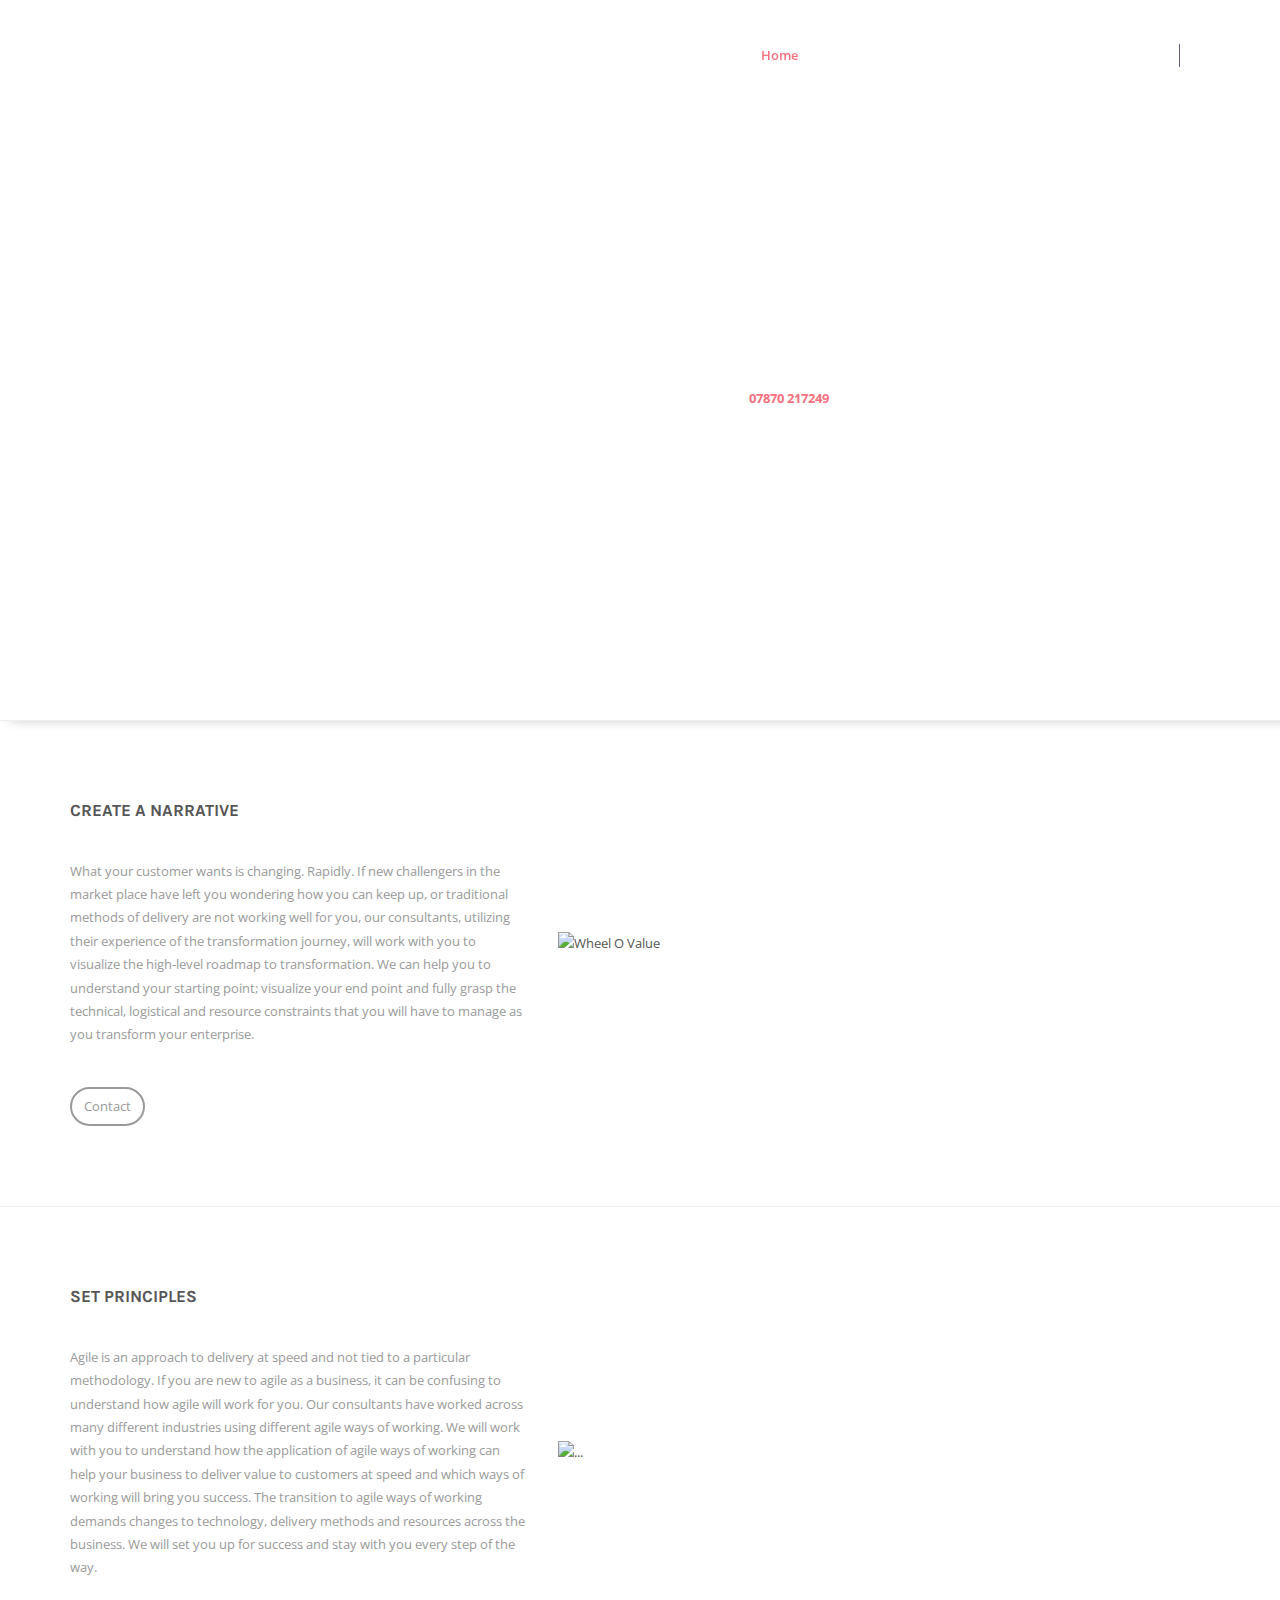
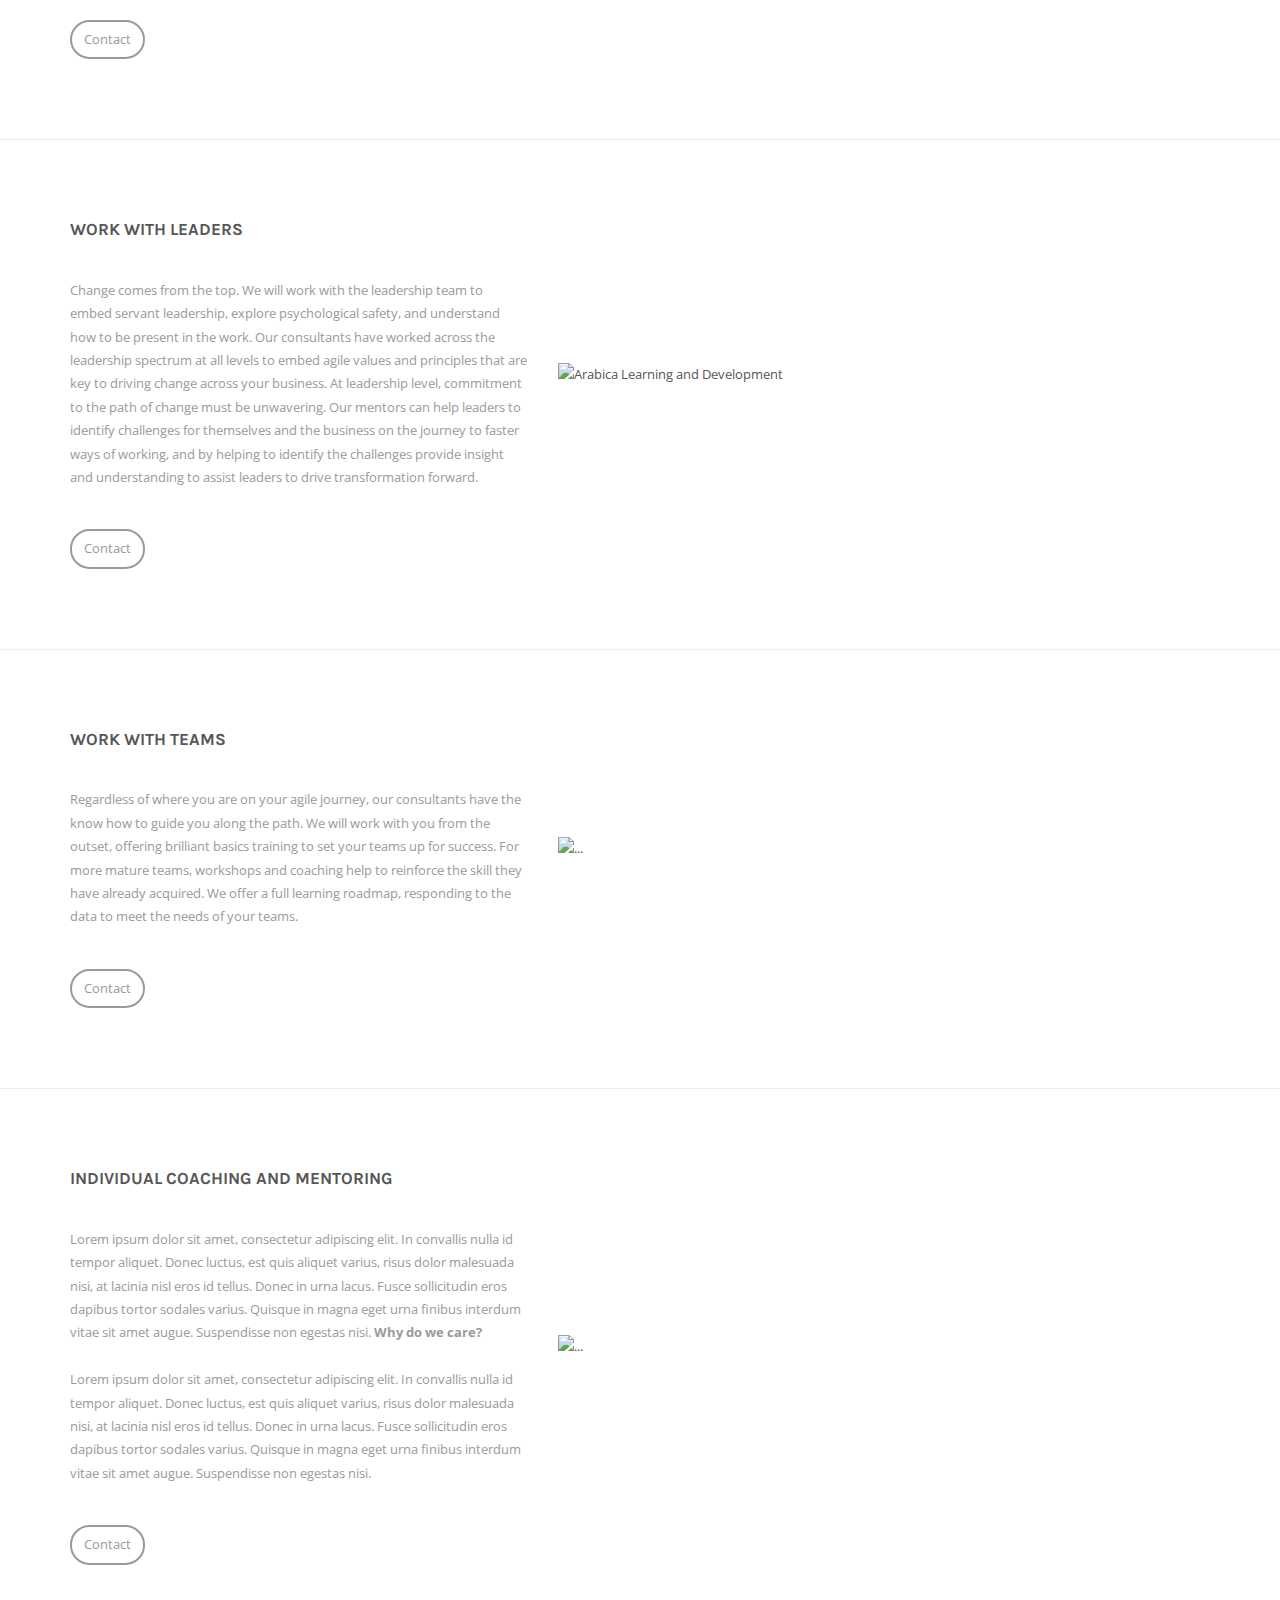
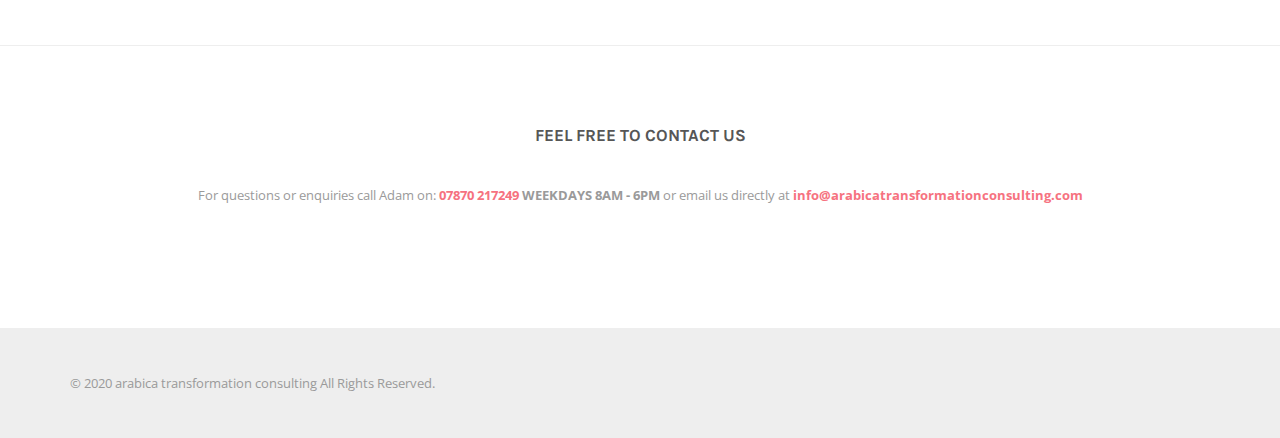
==== commit 9e927dcb: "copy update" ====
--- a/detailpage.html
+++ b/detailpage.html
@@ -158,13 +158,13 @@
               <div class="col-sm-5 col-sm-height col-middle">
                 <h4 class="heading heading_left">Create a Narrative</h4>
                 <p class="heading__sub">
-                  If you have never touched cloud, or are already progressing a cloud solution we can assess your internal capability both from an infrastructure and resource perspective, provide recommendations on choice of cloud provider, while also running the projects which provide this business value. CloudJet products will allow you to define your automated machine solution ‘in house’ via a self serve portal and then
-                   deploy it to  any target (AWS / Azure or In house Xen / VMWare.) across multiple environments to avoid vendor lock in.
+                What your customer wants is changing. Rapidly.  If new challengers in the market place have left you wondering how you can keep up, or traditional methods of delivery are not working well for you, our consultants, utilizing their experience of the transformation journey, will work with you to visualize the high-level roadmap to transformation.  We can help you to understand your starting point; visualize your end point and fully grasp the technical, 
+		logistical and resource constraints that you will have to manage as you transform your enterprise.
                 </p>
                 <a href="mailto:info@cloudjet.co.uk" class="btn btn-default heading__btn">Contact</a>
               </div>
               <div class="col-sm-7 col-sm-height col-middle">
-                <img src="img/backgrounds/Screenshot 2017-02-24 15.21.17.png" alt="..." class="img-responsive">
+                <img src="img/backgrounds/ValueWheel.png" alt="Wheel O Value" class="img-responsive">
               </div> 
             </div> <!-- / .row-same-height -->
           </div> <!-- / .row -->
@@ -178,19 +178,10 @@
               <div class="col-sm-5 col-sm-height col-middle">
                 <h4 class="heading heading_left">Set Principles</h4> 
                 <p class="heading__sub">
-	        Regardless of whether you employ Xen, VmWare or another virtualisation platform CloudJet can combine monitoring to provide hypervisor agnostic utilisation data. 
-		<br/>
-		<br/>
-                Some large enterprise businesses struggle to understand the total resource they have available across their estate.  The implementation of multiple On-Prem and Off-Prem hypervisor offerings across the estate can lead to fractured reporting and snowflake machines.  Aggregating the view in one self service portal will supply up to date utilisation stats at a glance.
-                <br/>
-		<br/>
-                CloudJets resource scanners can be deployed across your estate to continually farm information on your overall utilisation.  The intelligent  placement module will harness this data, and your own custom rules to make decisions on where best to deploy your compute resource, ensuring you get an efficient and balanced deployment across your estate.  Resource scanners communicate with virtualisation platforms via published APIs periodically to ensure they get up to date data.  This information can be stored on premises in your preferred storage solution, or sent straight to the cloud for further processing and analysis.  Enabling you to leverage the benefits of big data tooling and server-less technologies.
-                <br/>
-		<br/>
-                Resource scanners can also be customised to collect Hardware and Operating System metadata throughout your estate, giving you a picture of your estate investments, from tin up to team. 
-                <br/>
-		<br/>
-                Combining the above with options for cloud deployment ensure that you are getting the best value for money on a day to day basis.  Easily shift services deployed internally into the Cloud without the expense of Ops having to do the manual work.  Abstracting away the differences between on-premise and cloud frees up your dev teams to focus on what they do best.
+	        Agile is an approach to delivery at speed and not tied to a particular methodology.  
+		If you are new to agile as a business, it can be confusing to understand how agile will work for you.  
+		Our consultants have worked across many different industries using different agile ways of working.  We will work with you to understand how the application of agile ways of working can help your business to deliver value to customers at speed and which ways of working will bring you success.  The transition to agile ways of working demands changes to technology, delivery methods and resources across the business.  
+		We will set you up for success and stay with you every step of the way.
                 </p>
 		
                 <a href="mailto:info@arabicatransformationconsulting.com" class="btn btn-default heading__btn">Contact</a>
@@ -210,154 +201,62 @@
               <div class="col-sm-5 col-sm-height col-middle">
                 <h4 class="heading heading_left">Work With Leaders</h4>
                 <p class="heading__sub">
-                Arabica can help leaders understand the importance of servant leadership and its effect on teams.
-                <br/>
-		<br/>
-            
+                Change comes from the top.  We will work with the leadership team to embed servant leadership, explore psychological safety, 
+		and understand how to be present in the work. Our consultants have worked across the leadership spectrum at all levels 
+		to embed agile values and principles that are key to driving change across your business.  At leadership level, commitment to the path of change must be unwavering.  Our mentors can help leaders to identify challenges for themselves and the business on the journey to faster ways of working, and by helping to identify the challenges provide insight and understanding to assist leaders to drive transformation forward.  
+		</p>
+		<a href="mailto:info@arabicatransformationconsulting.com" class="btn btn-default heading__btn">Contact</a>
+              </div>
+              <div class="col-sm-7 col-sm-height col-middle">
+                <img src="img/backgrounds/AgileLandD.png" alt="Arabica Learning and Development" class="img-responsive">
+              </div> 
+            </div> <!-- / .row-same-height -->
+          </div> <!-- / .row -->
+        </div> <!-- / .container -->
+      </div> <!-- / .section -->
+
+      <div class="section"><div id="Strategic"></div>
+        <div class="container">
+          <div class="row"> 
+            <div class="row-same-height">
+              <div class="col-sm-5 col-sm-height col-middle">
+                <h4 class="heading heading_left">Work With Teams</h4>
+                <p class="heading__sub">
+                Regardless of where you are on your agile journey, our consultants have the know how to guide you along the path.  
+		We will work with you from the outset, offering brilliant basics training to set your teams up for success.  
+		For more mature teams, workshops and coaching help to reinforce the skill they have already acquired.  
+		We offer a full learning roadmap, responding to the data to meet the needs of your teams.
+                </p>
+                <a href="mailto:info@arabicatransformationconsulting.com" class="btn btn-default heading__btn">Contact</a>
+              </div>
+              <div class="col-sm-7 col-sm-height col-middle">
+                <img src="img/backgrounds/dashGroup1.png" alt="..." class="img-responsive">
+              </div> 
+            </div> <!-- / .row-same-height -->
+          </div> <!-- / .row -->
+        </div> <!-- / .container -->
+      </div> <!-- / .section -->
+
+      <div class="section"><div id="Templating"></div>
+        <div class="container">
+          <div class="row"> 
+            <div class="row-same-height">
+              <div class="col-sm-5 col-sm-height col-middle">
+                <h4 class="heading heading_left">Individual Coaching And Mentoring</h4>
+                <p class="heading__sub">
                 Lorem ipsum dolor sit amet, consectetur adipiscing elit. In convallis nulla id tempor aliquet. Donec luctus, est quis aliquet varius, 
 		risus dolor malesuada nisi, at lacinia nisl eros id tellus. Donec in urna lacus. 
 		Fusce sollicitudin eros dapibus tortor sodales varius. Quisque in magna eget urna finibus interdum vitae sit amet augue. 
 		Suspendisse non egestas nisi. 
-      
-		<br/>
-		<br/>
-		      
-                <strong>With Arabica Leaders Can Utilise Services such as:</strong>
-                <br/>
-                Training<br/> 
-                Coaching<br/>         
-		Mentoring<br/>
-			
-		<br/>
-		
-                Networking and integrating a Virtual estate offering can be perceived as an issue.  CloudJet provides directory services automation for the provisioning of users, groups, permissions and policies, not only internally but externally as well.  CLoudJet can provide AD security for AWS, linking external cloud features with internal services such as AD, automation of AWS/Azure site and service setup from a user portal. Helping deliver Infrastructure as a Service (IaaS) utilising the CloudJet.
-		      </p>
-		<a href="mailto:info@arabicatransformationconsulting.com" class="btn btn-default heading__btn">Contact</a>
-              </div>
-              <div class="col-sm-7 col-sm-height col-middle">
-                <img src="img/backgrounds/AgileLandD.png" alt="Arabica Learning and Development" class="img-responsive">
-              </div> 
-            </div> <!-- / .row-same-height -->
-          </div> <!-- / .row -->
-        </div> <!-- / .container -->
-      </div> <!-- / .section -->
-
-      <div class="section"><div id="Strategic"></div>
-        <div class="container">
-          <div class="row"> 
-            <div class="row-same-height">
-              <div class="col-sm-5 col-sm-height col-middle">
-                <h4 class="heading heading_left">Work With Teams</h4>
-                <p class="heading__sub">
-                Allow dev teams and infra to deploy to both internal Hard Ware and Cloud Service; Abstract the details of the VM to simplify the process; Offer a variety of server types and OS to chose from. Use CloudJet's APIs to integrate with CICD services both internally and externally to optimise utilisation and cost and cost efficiency.
-                <br/>
-		<br/>
-                Creating a Public and Private hybrid cloud gives development teams and infrastructure managers the best of both worlds. 
-		<br/>
-		<br/>	
-		<strong>Where are the problems?</strong>
-                <br/>
-		<br/>
-                
-                  How are machines defined?<br/>
-                  How is utilisation optimised?<br/>
-                  Where is the most cost effective place to deploy your infrastructure?<br/>
-                  How are machines made accessible and connected?<br/>
-                  How is deployment and decommissioning keyed into the software deployment pipeline?<br/>            
-                
-                <br/>
-		<strong>How are these problems resolved?</strong>
-		<br/>
-		<br/>	
-		Disparate estates and multiple machine creation/decommission and reporting front ends can lead to confusion.
-                <br/>
-		<br/>
-                Use CloudJet’s API driven <strong>Self Service Portal</strong> to seamlessly introduce new capacity, automatically open and close resource pools, Implement a machine naming convention and apply custom disks.  Define security zones and more.  CloudJet’s Self Service Portal allows the definition of server types, sizes and OS, integrate with templates builds to gain immutability and put an end to Snowflakes.  Full Logging allows drill down within given date ranges.
-                <br/>
-		<br/>
-                
-                  Discrete Entry and Team Definition through Directory Services Automation.<br/>
-                  Create and Decommission templated machines from a dashboard or API.<br/>
-                  Define a machine naming convention and apply custom storage.<br/>
-                  Define Environments, Hardware Profiles, Pools, VLANs.<br/>
-                  Provision IP addresses.<br/>
-                  Deploy across all domains.<br/>
-                  Apply software at build time.<br/>
-                  Apply Networking to build types.<br/>
-                  Fully API driven, manage API Keys by individual.<br/>
-                  Integrate with the software deployment pipeline.<br/>
-                  Define costs and create billing schedules.<br/>
-                  Report on the entire estate, see utilisation, build volumes and drill down to the Tin.<br/>          
-                
-                <br/>
-                CloudJet’s <strong>Intelligent Resource Placement</strong> allows the Allocation of compute resource based on strategies that matter: 
-                <br/>
-		<br/>
-
-                  Favour redundancy: Deploy a particular service across many nodes where capacity is at an optimum.<br/>
-		<br/>
-                  Favour cost savings: Use CloudJet’s <strong>Cost Calculator</strong> to deploy to the cheapest hardware.  Apply costs to OnPrem infrastructure and track costs of you Cloud Offering. Place machines based on cost effectiveness.  Track Cost by Team. Combine with the <strong>Resource Scanner / Tin Scanner</strong> to see where Teams are over provisioning resource and tighten up your Deploy/Destry cycle.
-		<br/>
-                <br/>        
-                
-                Intelligent Resource Placement combined with CloudJet’s <strong>Resource Scanner</strong> will scan your entire virtualisation investment with a hypervisor agnostic service that perpetually collects metrics such as RAM, CPU and storage utilisation for optimum machine placement.  Create custom policies that can be applied globally or to specific environments or platforms.
-                </p>
-                <a href="mailto:info@arabicatransformationconsulting.com" class="btn btn-default heading__btn">Contact</a>
-              </div>
-              <div class="col-sm-7 col-sm-height col-middle">
-                <img src="img/backgrounds/dashGroup1.png" alt="..." class="img-responsive">
-              </div> 
-            </div> <!-- / .row-same-height -->
-          </div> <!-- / .row -->
-        </div> <!-- / .container -->
-      </div> <!-- / .section -->
-
-      <div class="section"><div id="Templating"></div>
-        <div class="container">
-          <div class="row"> 
-            <div class="row-same-height">
-              <div class="col-sm-5 col-sm-height col-middle">
-                <h4 class="heading heading_left">Individual Coaching And Mentoring</h4>
-                <p class="heading__sub">
-                Use templating to get build consistency across your estate, and utilise tools like chef to gain immutability.
-                <br/>
-		<br/>
-                Snowflake builds cause innumerable problems at enterprise level.  Differing OS and patch levels with varying versions of hosted applications lead to subtle changes in each of the machines making each a unique and individual snowflake.
-                <br/>
-		<br/>
 			<strong>Why do we care?</strong>
                 <br/>
 		<br/>
-                  True Continuous Integration and Continuous Delivery is impossible with snowflake servers.  Consider the promotion and deployment pipeline; development teams running a blu/green deploy/destroy process couldn’t function.<br/>
-                  Snowflake servers are notoriously difficult to reproduce especially when there is a critical issue in progress.  When supporting a critical issue it is vital to get infrastructure up quickly to support the existing functions of the  product.  The best response for critical hardware issues is to spin up a new instance of the product estate and fail over tearing down the old corrupted virtual machines.<br/>
-                  Promoting software from the Developer environment through to Production on snowflake servers reveals different issues in each environment that cannot be replicated regressively.<br/>
-                  Day to day maintenance and updates quickly become an issue.<br/>
-                <br/>         
-                <br/>
-                Gaining immutability at enterprise level requires the coordination of a number of disparate infrastructure and developer teams.  It is key that the Virtual Machines reflect what the developers need from both a .net and linux based programming perspective and have the flexibility to cover both front and back end product.  Infrastructure teams must define the perimeters of the build ensuring security and domain / tier compatibility for server type (Web/ App / DB.) It is also important to ensure that a roadmap is in place and ways of working with the new immutable builds are understood by both development and infrastructure teams.
-                <br/>
-		<br/>
-			<strong>How do we move forwards?</strong>
-                <br/>
-		<br/>
-                  Start with standard operating systems (e.g. Windows 2016 / RedHat Linux 7)<br/>
-                  Agree the patch level of the OS.<br/>
-                  Consider AD integrating and Domain joining the VM.<br/>
-                  Consider which foundation apps / subsidiary software is required.<br/>
-                <br/>
-		<br/>
-
-			<strong>What tools might we need?</strong>
-                <br/>
-		<br/>
-                Dependant on the hypervisor choice there are a number of options:
-                <br/> 
-                  VMWare allows the cloning of VM templates giving the infrastructure team the ability to apply host name, MAC address, IP address, domain join and AD integrate the machine. Post build tasks can then apply foundation apps and software.<br/>
-                  Chef can be used with most hypervisor types to facilitate the immutable build deployable across all domains.  Recipes can be created for server types and then deployed across all domains.<br/>
-                  CloudJet’s self service portal allows developers to deploy virtual machines across the hypervisor types and cloud services used by the business, placing machines in the best location based on space, cost or availability.  The portal also gives infrastructure teams real time utilisation and capacity data.<br/>
-                <br/>
-		<br/>
+                  Lorem ipsum dolor sit amet, consectetur adipiscing elit. In convallis nulla id tempor aliquet. Donec luctus, est quis aliquet varius, 
+		risus dolor malesuada nisi, at lacinia nisl eros id tellus. Donec in urna lacus. 
+		Fusce sollicitudin eros dapibus tortor sodales varius. Quisque in magna eget urna finibus interdum vitae sit amet augue. 
+		Suspendisse non egestas nisi. <br/>
                 
+                </p>
                 <a href="mailto:info@arabicatransformationconsulting.com" class="btn btn-default heading__btn">Contact</a>
               </div>
               <div class="col-sm-7 col-sm-height col-middle">
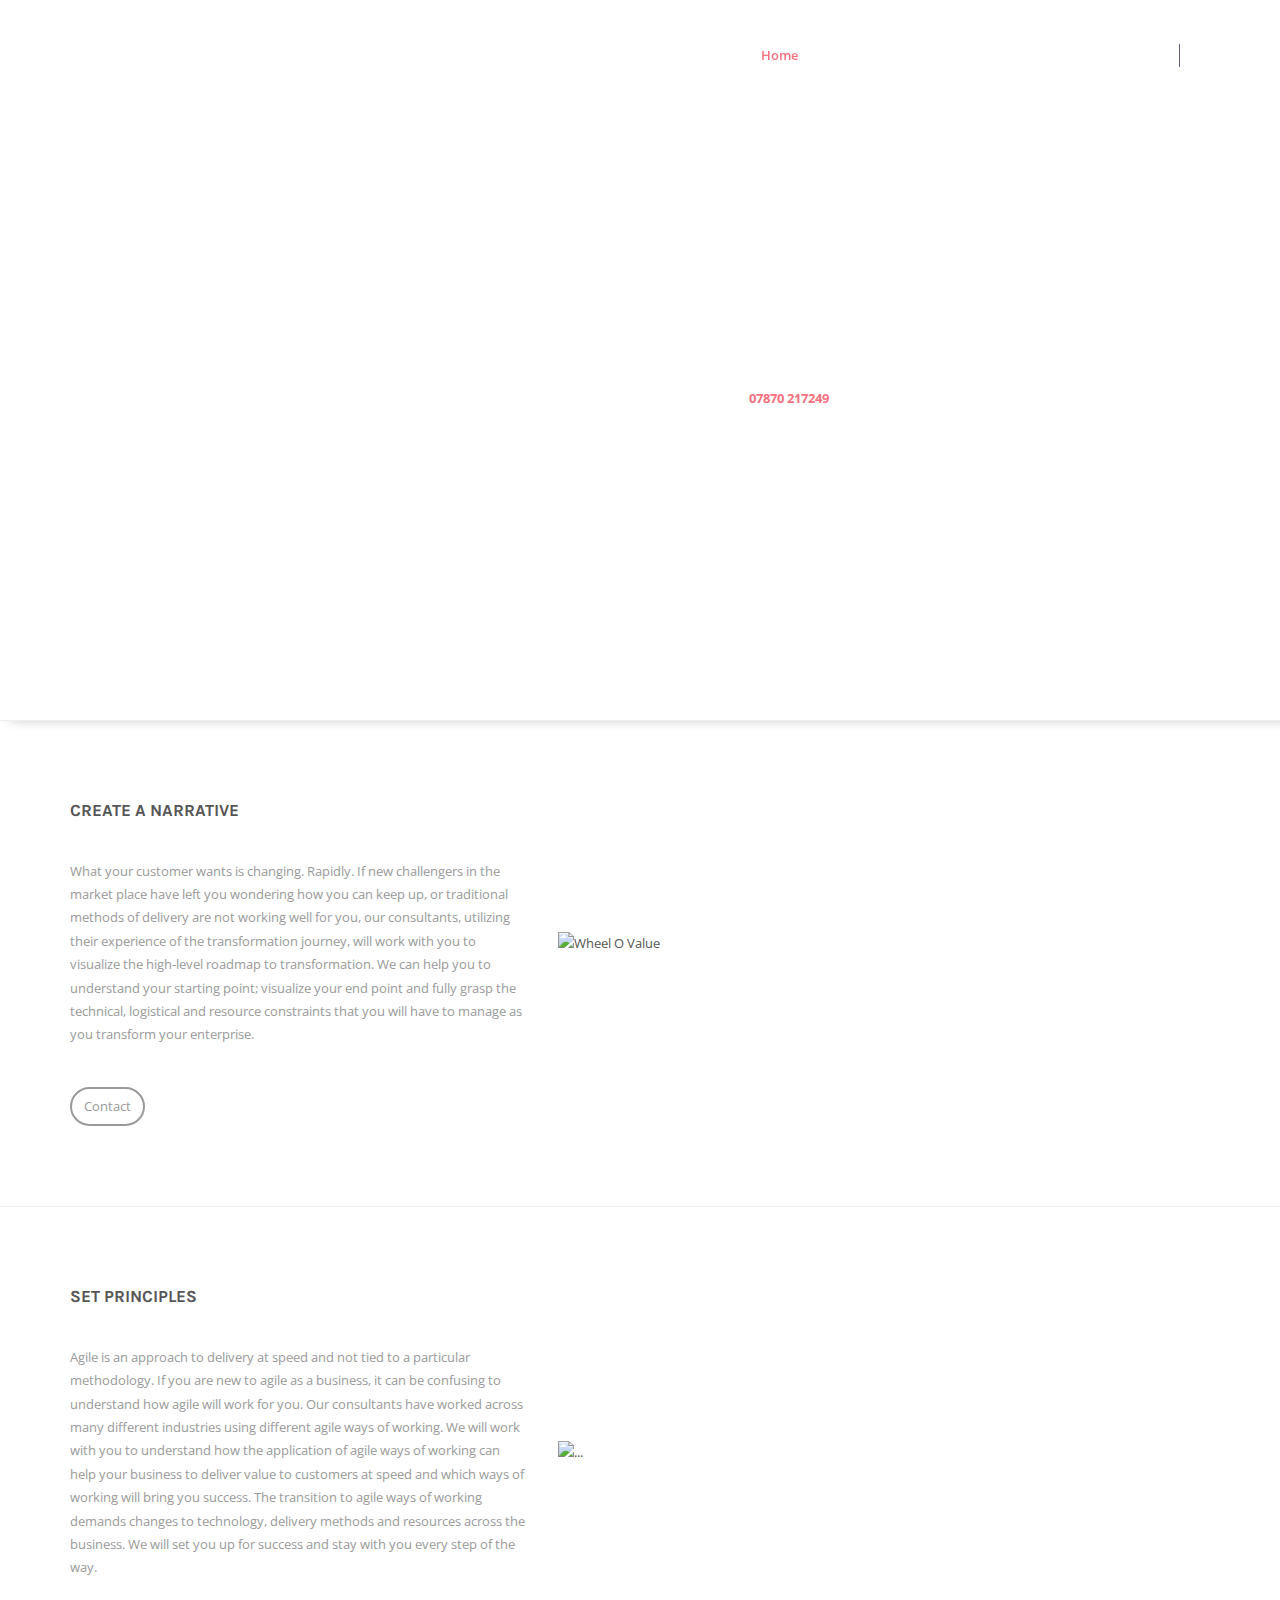
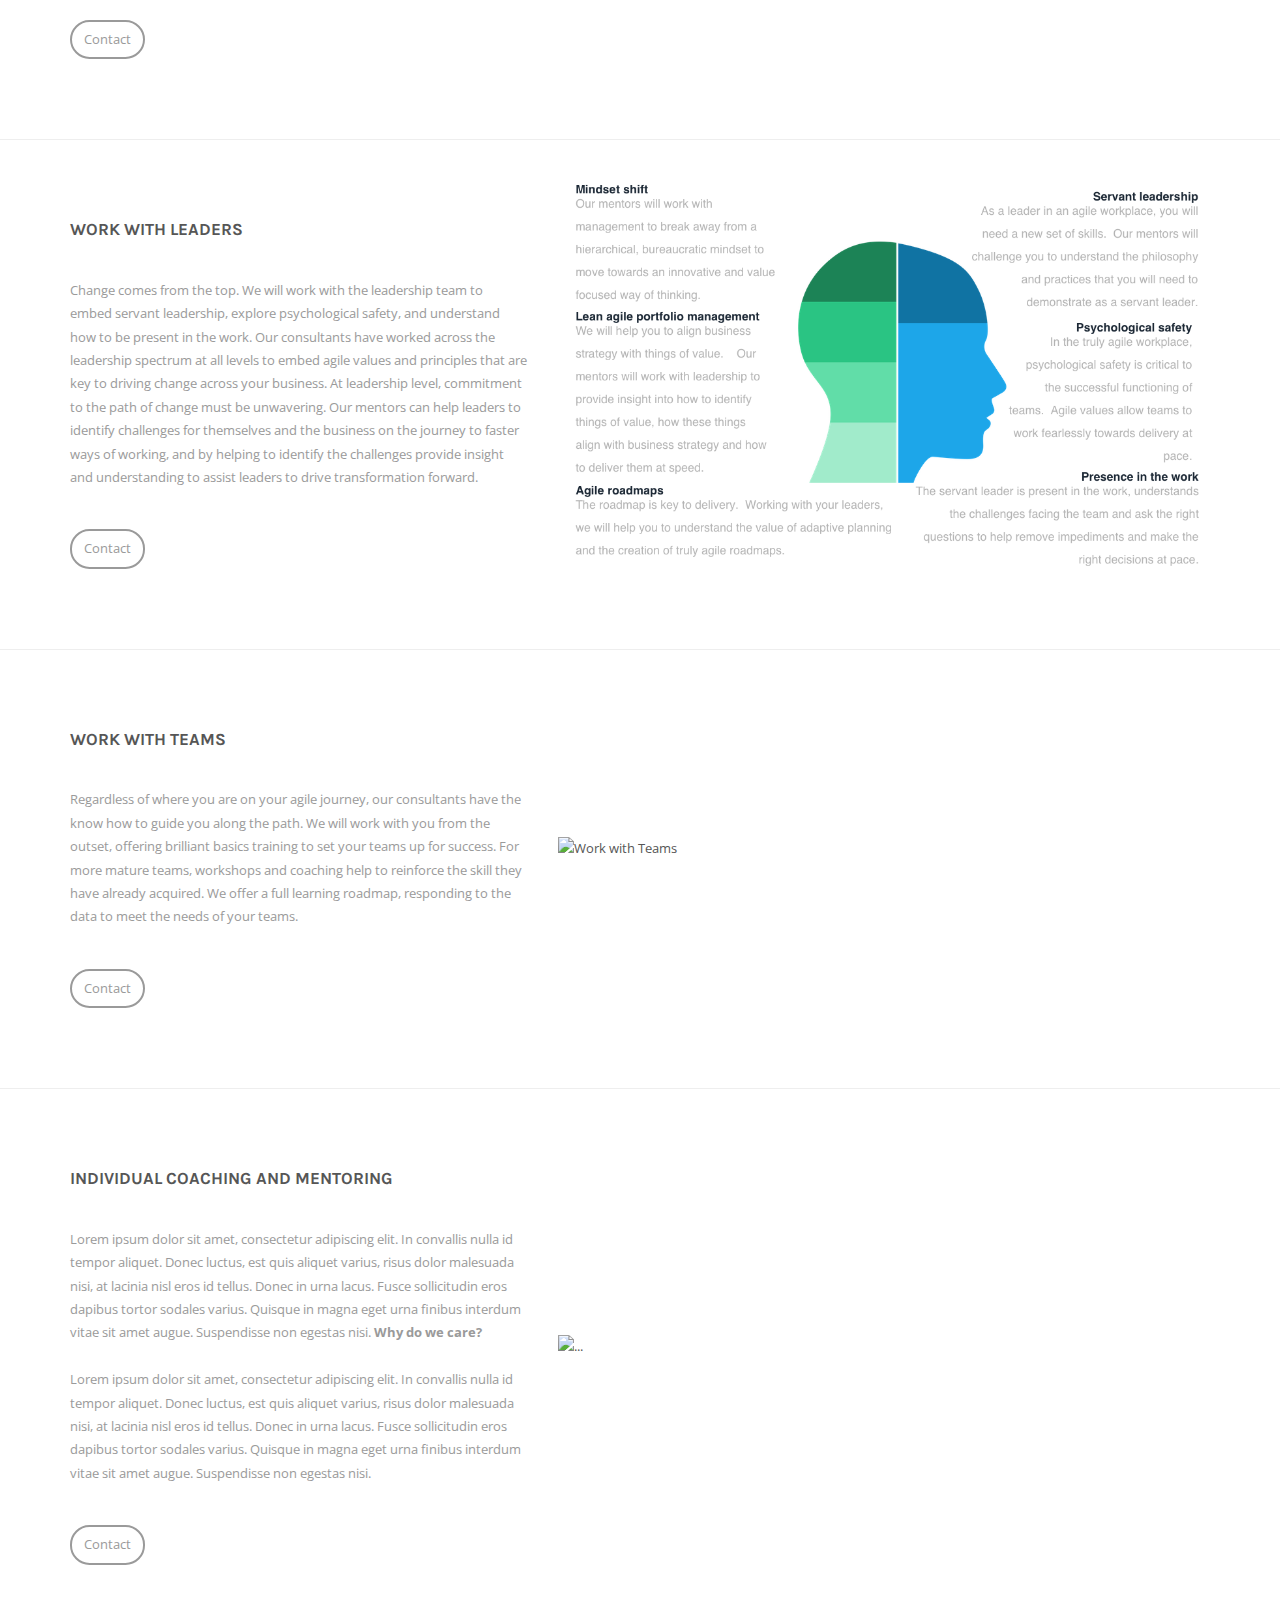
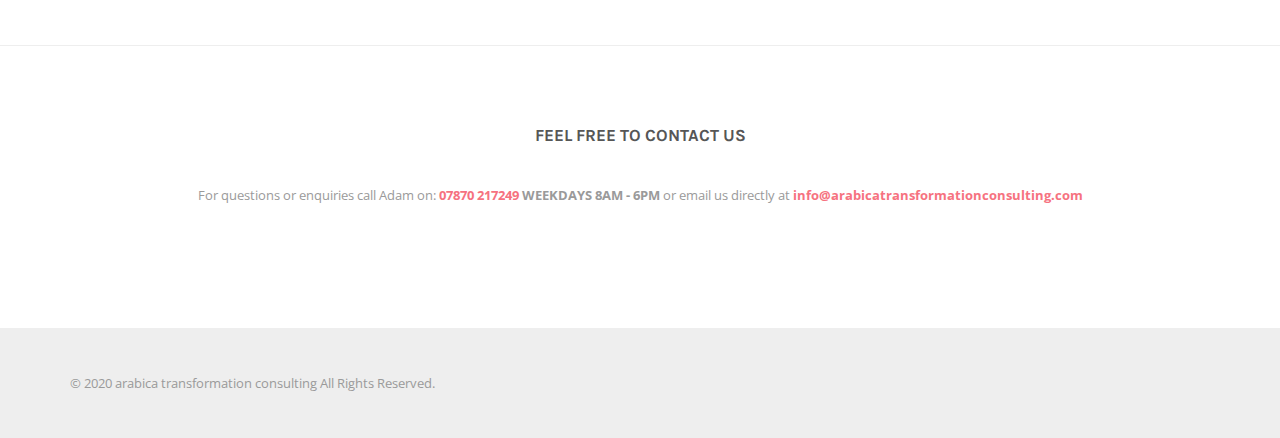
==== commit f8fff73c: "teams image update" ====
--- a/detailpage.html
+++ b/detailpage.html
@@ -208,7 +208,7 @@
 		<a href="mailto:info@arabicatransformationconsulting.com" class="btn btn-default heading__btn">Contact</a>
               </div>
               <div class="col-sm-7 col-sm-height col-middle">
-                <img src="img/backgrounds/AgileLandD.png" alt="Arabica Learning and Development" class="img-responsive">
+                <img src="img/backgrounds/Working With Leaders.png" alt="Arabica Learning and Development" class="img-responsive">
               </div> 
             </div> <!-- / .row-same-height -->
           </div> <!-- / .row -->
@@ -230,7 +230,7 @@
                 <a href="mailto:info@arabicatransformationconsulting.com" class="btn btn-default heading__btn">Contact</a>
               </div>
               <div class="col-sm-7 col-sm-height col-middle">
-                <img src="img/backgrounds/dashGroup1.png" alt="..." class="img-responsive">
+                <img src="img/backgrounds/AgileLandD.png" alt="Work with Teams" class="img-responsive">
               </div> 
             </div> <!-- / .row-same-height -->
           </div> <!-- / .row -->
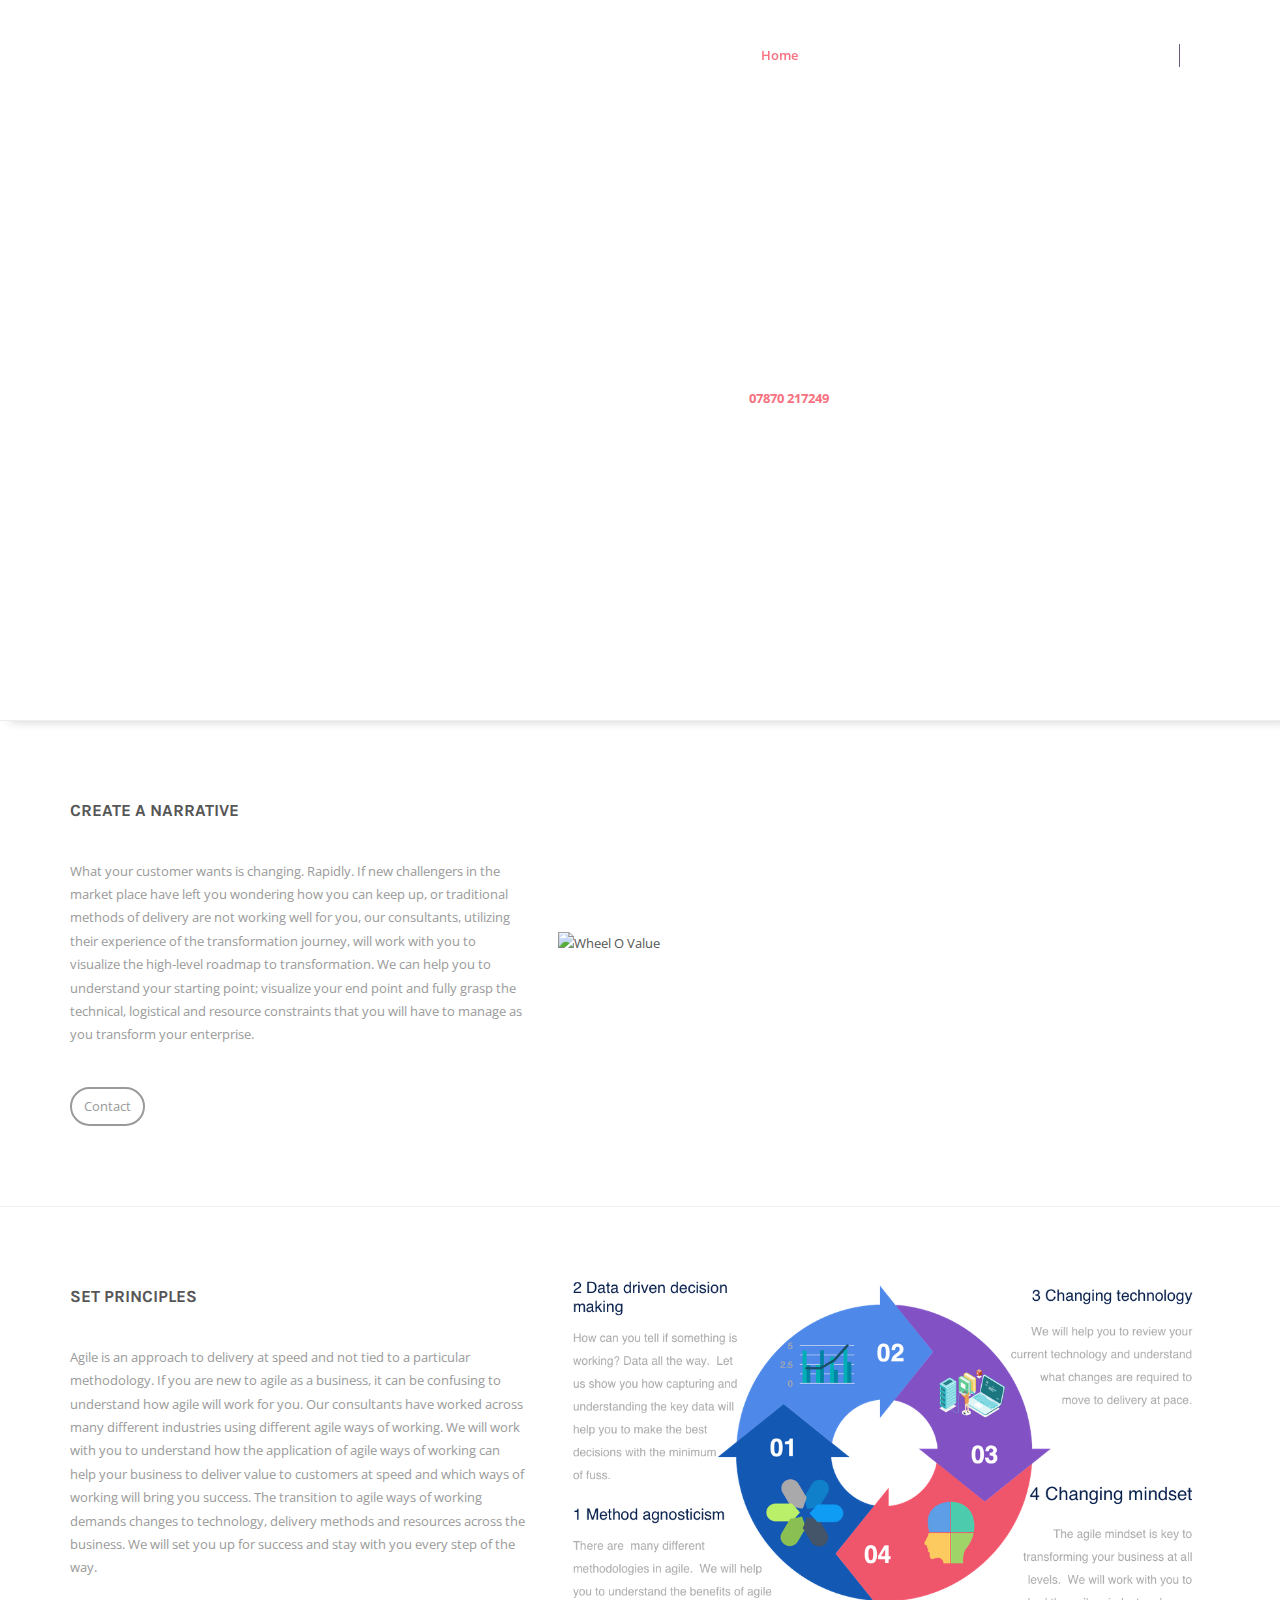
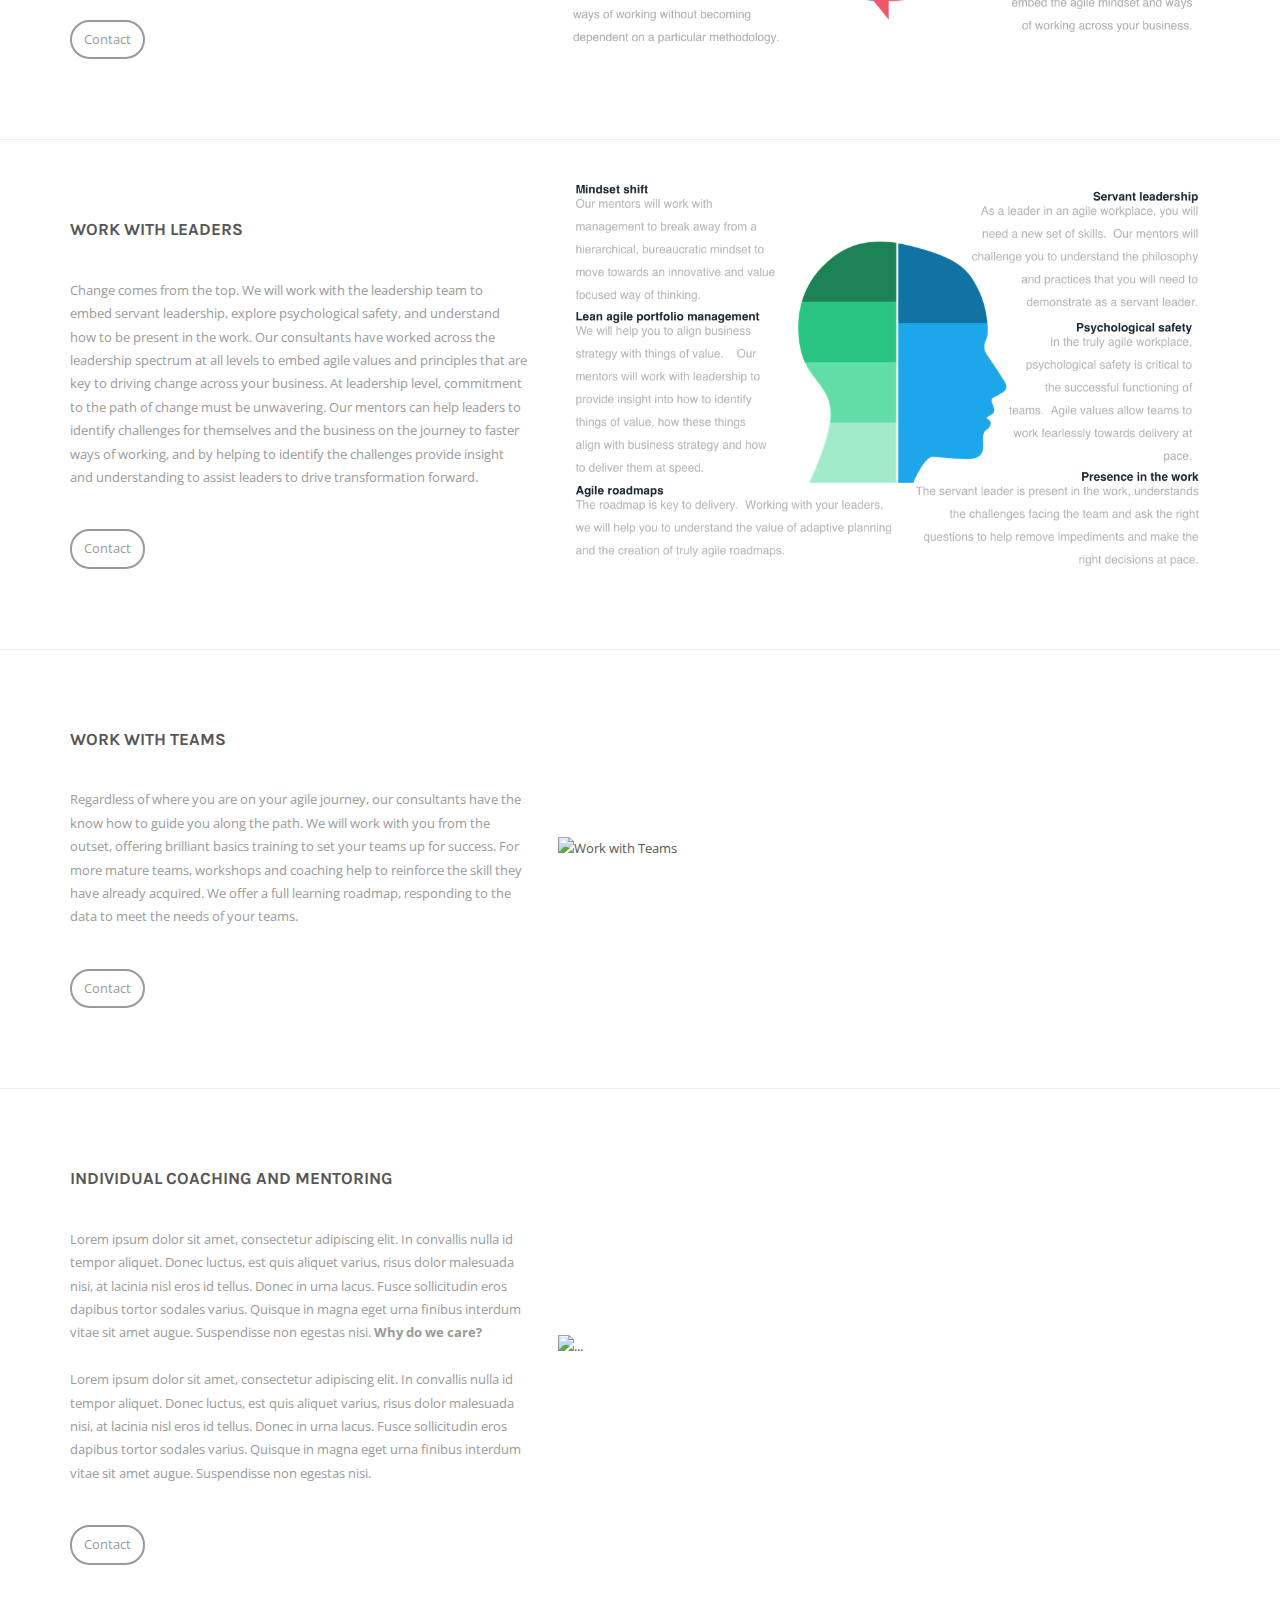
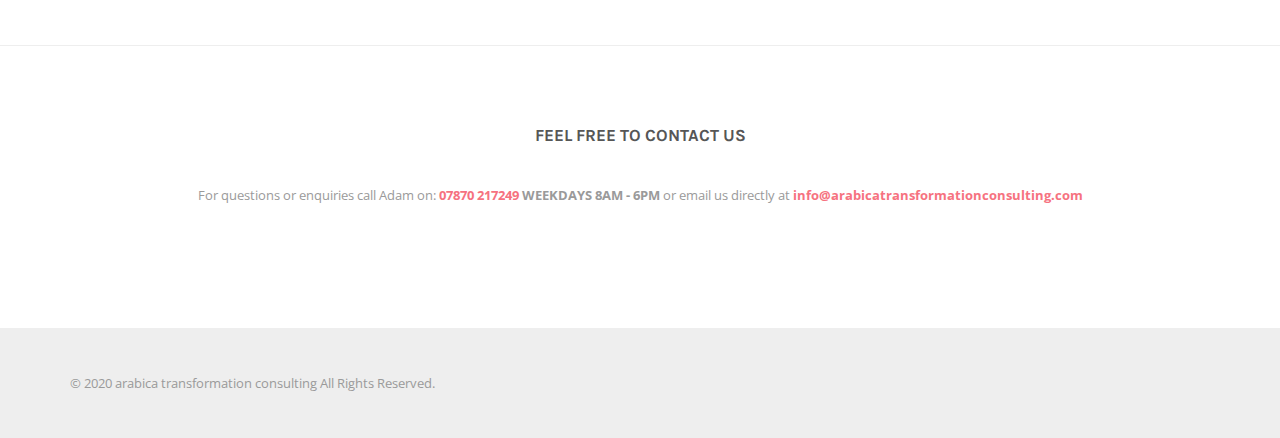
==== commit feff2147: "principles image update HTML" ====
--- a/detailpage.html
+++ b/detailpage.html
@@ -187,7 +187,7 @@
                 <a href="mailto:info@arabicatransformationconsulting.com" class="btn btn-default heading__btn">Contact</a>
               </div>
               <div class="col-sm-7 col-sm-height col-middle">
-                <img src="img/backgrounds/MachineInput.png" alt="..." class="img-responsive">
+                <img src="img/backgrounds/Set Principles.png" alt="Arabica Principles" class="img-responsive">
               </div> 
             </div> <!-- / .row-same-height -->
           </div> <!-- / .row -->
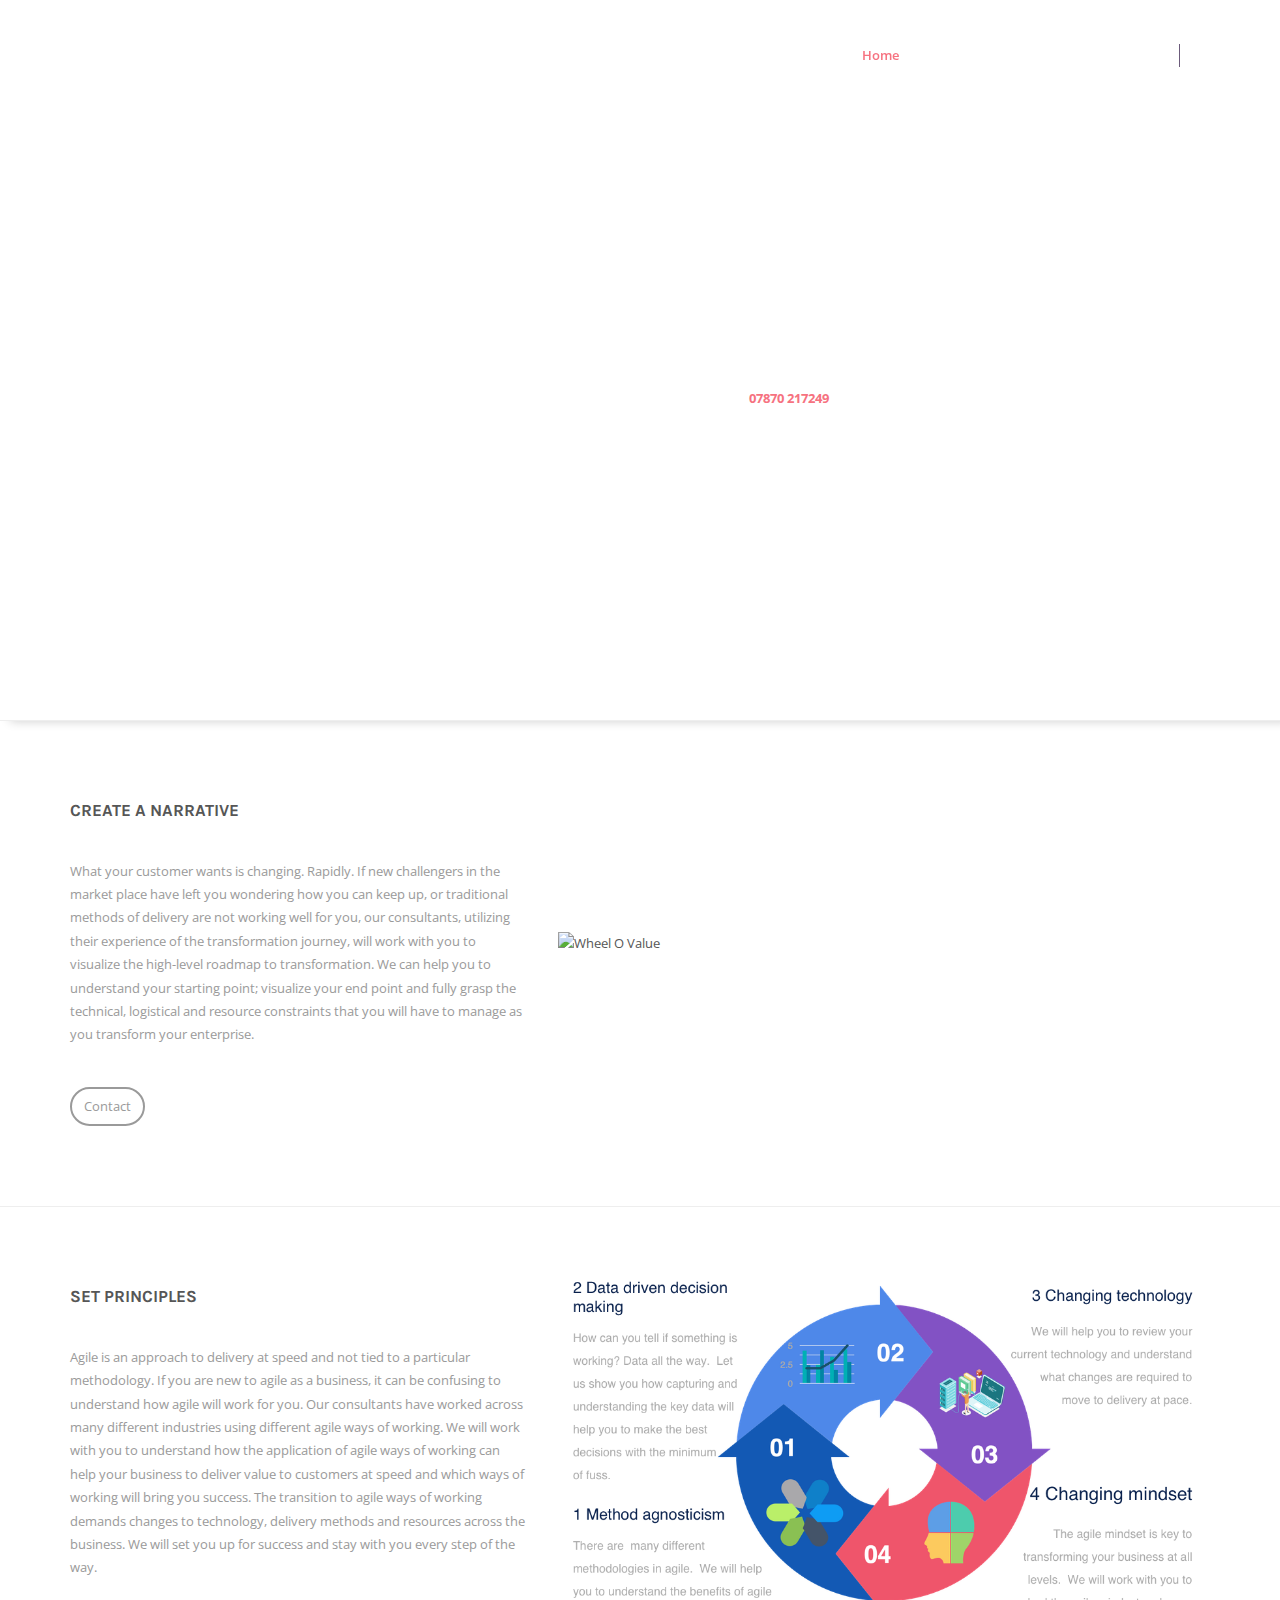
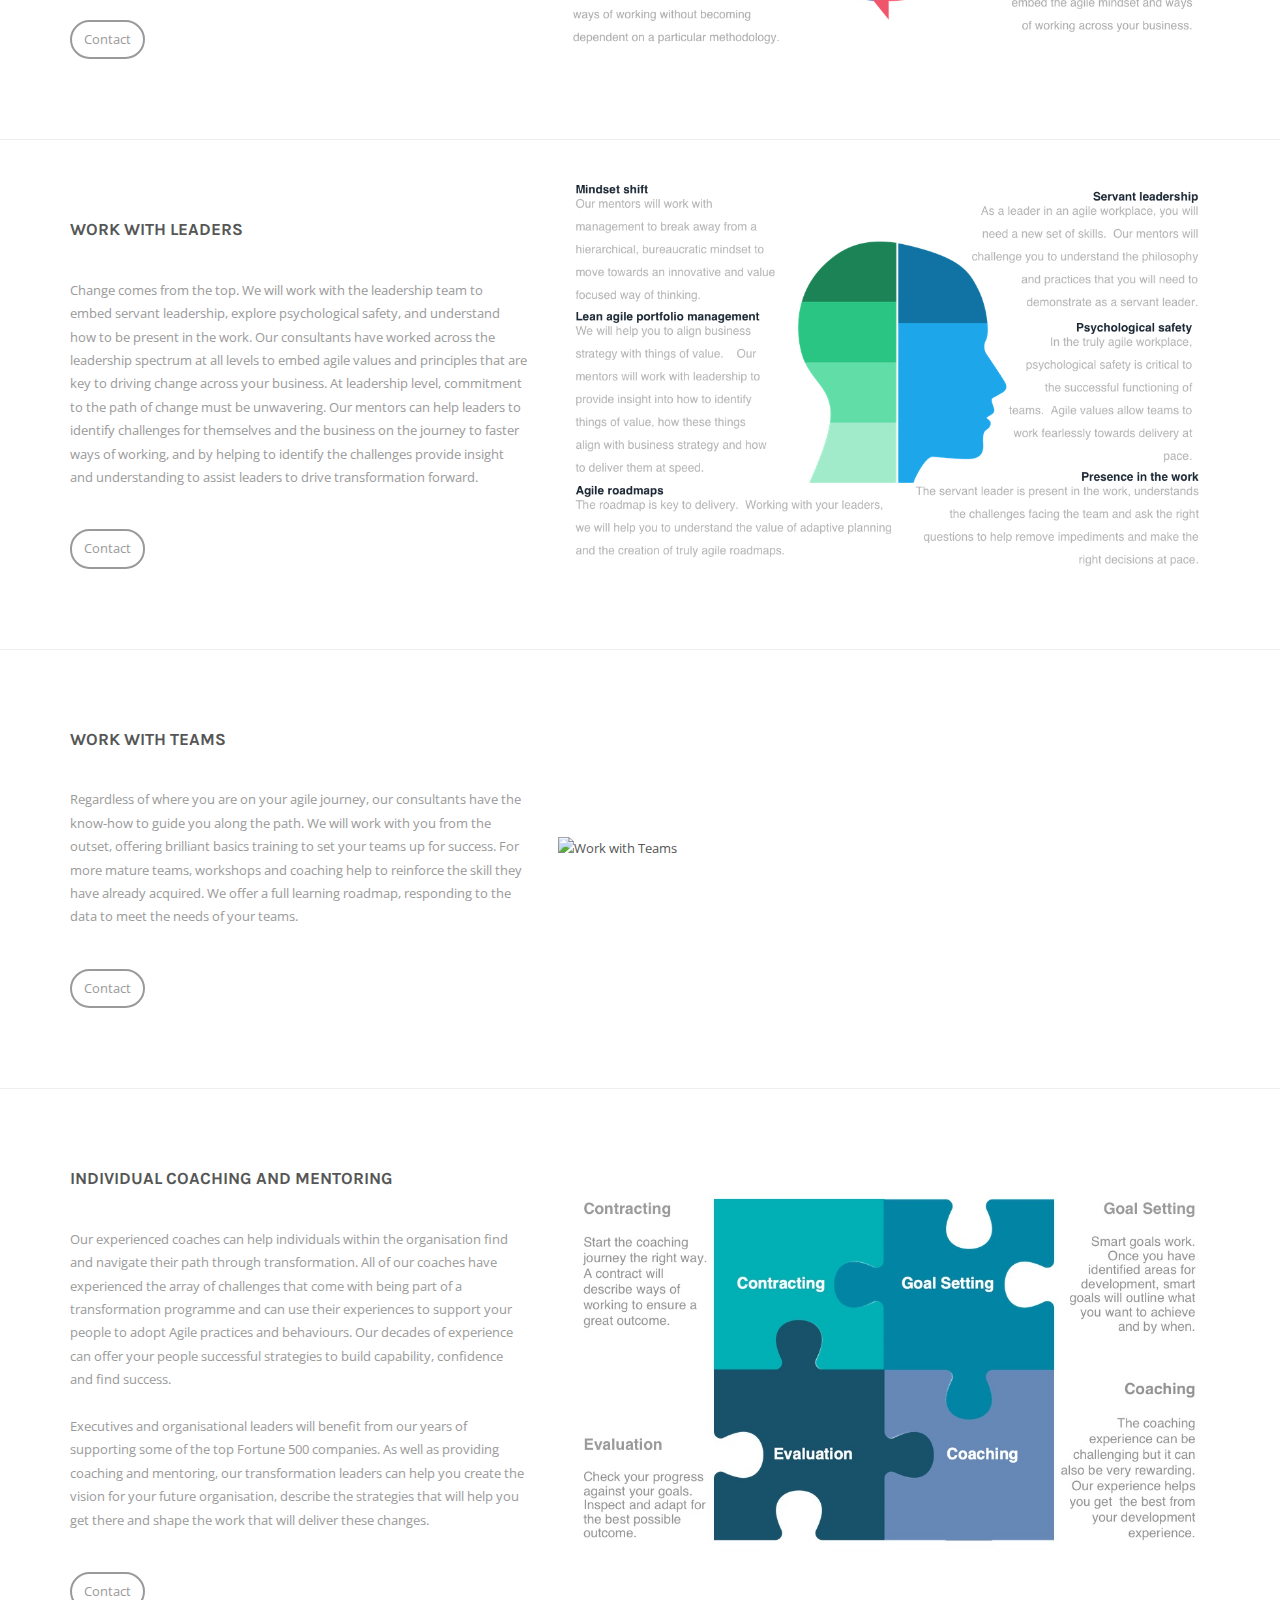
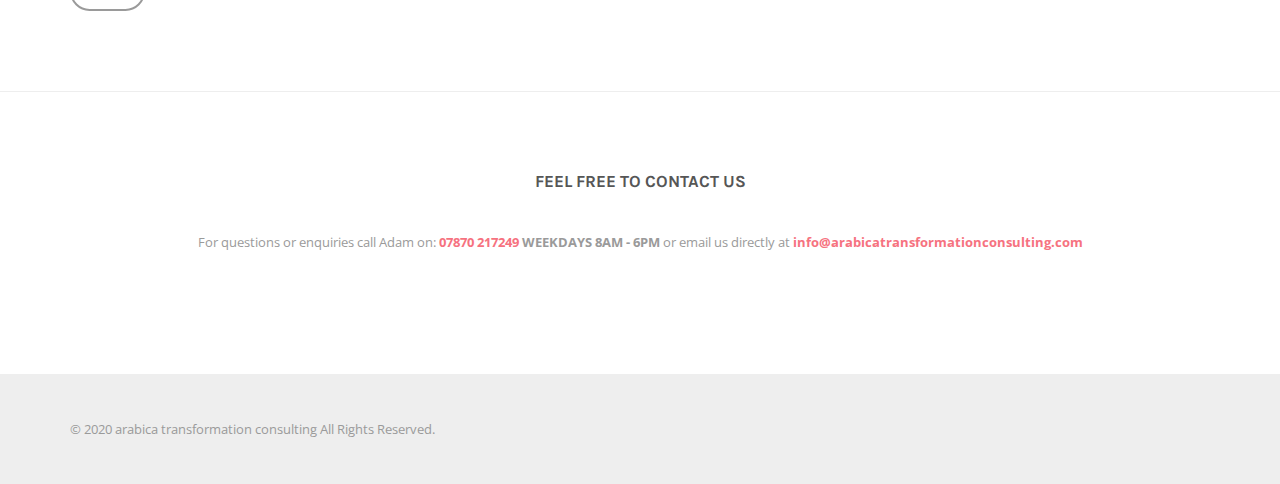
==== commit 1a91a653: "Updated Detail Nav onclick" ====
--- a/detailpage.html
+++ b/detailpage.html
@@ -4,8 +4,18 @@
     <meta charset="utf-8">
     <meta http-equiv="X-UA-Compatible" content="IE=edge">
     <meta name="viewport" content="width=device-width, initial-scale=1">
-    <meta name="Description" content="gile transformation consultancy, in a tranfromation and losing direction? Thinking of working in a more agile way? Gain the benefits of outcome delviery at pace." />
-	<meta name="Keywords" content="Agile,agility,architecture,agile mindset,developer,development,Scrum,Transformation,backlog,CICD,cloud,infrastructure,VM,Virtual Machine,AWS,VMWare,Xen,Azure,deployment,devops,CICD,IAAS,PAAS" />
+    <meta name="Description" content="Agile transformation consultancy, in a transformation and losing direction? Thinking of working in a more agile way? Gain the benefits of outcome delviery at pace.">
+	<meta name="Keywords" content="Agile,agility,architecture,agile mindset,developer,development,Scrum,Transformation,backlog,CICD,cloud,infrastructure,VM,Virtual Machine,AWS,VMWare,Xen,Azure,deployment,devops,CICD,IAAS,PAAS">
+	<!-- Global site tag (gtag.js) - Google Analytics -->
+<script async src="https://www.googletagmanager.com/gtag/js?id=UA-171496745-1"></script>
+<script>
+  window.dataLayer = window.dataLayer || [];
+  function gtag(){dataLayer.push(arguments);}
+  gtag('js', new Date());
+
+  gtag('config', 'UA-171496745-1');
+</script>      
+	  
     <link rel="icon" href="ico/favicon.ico">
 
     <title>arabica transformation consulting</title>
@@ -87,13 +97,13 @@
           </div>
           <div id="navbar" class="collapse navbar-collapse">
             <ul class="nav navbar-nav navbar-right ">
-              <li class="active"><a href="http://www.arabicatransformationconsulting.com#home">Home</a></li>
-              <li><a href="http://www.arabicatransformationconsulting.com#pricing">About</a></li>
-              <li><a href="http://www.arabicatransformationconsulting.comk#about">Products</a></li>
+              <li class="active"><a href="http://www.arabicatransformationconsulting.com#home" onclick="gtag('event', 'Navigation', {'event_category': 'Detail Nav Bar', 'event_label': 'Home', 'value': 1});">Home</a></li>
+              <li><a href="http://www.arabicatransformationconsulting.com#pricing" onclick="gtag('event', 'Navigation', {'event_category': 'Detail Nav Bar', 'event_label': 'About', 'value': 1});">About</a></li>
+              <li><a href="http://www.arabicatransformationconsulting.comk#about" onclick="gtag('event', 'Navigation', {'event_category': 'Detail Nav Bar', 'event_label': 'Products', 'value': 1});">Products</a></li>
               <!--<li><a href="#portfolio">FIllmeIn</a></li>-->
               <!--<li><a href="#team">Team</a></li>-->
-              <li><a href="http://www.arabicatransformationconsulting.com#skills">Our Service</a></li>
-              <li><a href="http://www.arabicatransformationconsulting.com#contact">Contact Us</a></li>
+              <!--<li><a href="http://www.arabicatransformationconsulting.com#skills">Our Service</a></li>-->
+              <li><a href="http://www.arabicatransformationconsulting.com#contact" onclick="gtag('event', 'Navigation', {'event_category': 'Detail Nav Bar', 'event_label': 'Contact', 'value': 1});">Contact Us</a></li>
               <li class="hidden-xs">
                 <p class="navbar-text navbar__separator"></p>
               </li>
@@ -161,7 +171,7 @@
                 What your customer wants is changing. Rapidly.  If new challengers in the market place have left you wondering how you can keep up, or traditional methods of delivery are not working well for you, our consultants, utilizing their experience of the transformation journey, will work with you to visualize the high-level roadmap to transformation.  We can help you to understand your starting point; visualize your end point and fully grasp the technical, 
 		logistical and resource constraints that you will have to manage as you transform your enterprise.
                 </p>
-                <a href="mailto:info@cloudjet.co.uk" class="btn btn-default heading__btn">Contact</a>
+                <a href="mailto:info@cloudjet.co.uk" onclick="gtag('event', 'Detail Page', {'event_category': 'Contact Request', 'event_label': 'Narrative', 'value': 1});" class="btn btn-default heading__btn">Contact</a>
               </div>
               <div class="col-sm-7 col-sm-height col-middle">
                 <img src="img/backgrounds/ValueWheel.png" alt="Wheel O Value" class="img-responsive">
@@ -184,7 +194,7 @@
 		We will set you up for success and stay with you every step of the way.
                 </p>
 		
-                <a href="mailto:info@arabicatransformationconsulting.com" class="btn btn-default heading__btn">Contact</a>
+                <a href="mailto:info@arabicatransformationconsulting.com" onclick="gtag('event', 'Detail Page', {'event_category': 'Contact Request', 'event_label': 'Set Principles', 'value': 1});" class="btn btn-default heading__btn">Contact</a>
               </div>
               <div class="col-sm-7 col-sm-height col-middle">
                 <img src="img/backgrounds/Set Principles.png" alt="Arabica Principles" class="img-responsive">
@@ -205,7 +215,7 @@
 		and understand how to be present in the work. Our consultants have worked across the leadership spectrum at all levels 
 		to embed agile values and principles that are key to driving change across your business.  At leadership level, commitment to the path of change must be unwavering.  Our mentors can help leaders to identify challenges for themselves and the business on the journey to faster ways of working, and by helping to identify the challenges provide insight and understanding to assist leaders to drive transformation forward.  
 		</p>
-		<a href="mailto:info@arabicatransformationconsulting.com" class="btn btn-default heading__btn">Contact</a>
+		<a href="mailto:info@arabicatransformationconsulting.com" onclick="gtag('event', 'Detail Page', {'event_category': 'Contact Request', 'event_label': 'Work With Leaders', 'value': 1});" class="btn btn-default heading__btn">Contact</a>
               </div>
               <div class="col-sm-7 col-sm-height col-middle">
                 <img src="img/backgrounds/Working With Leaders.png" alt="Arabica Learning and Development" class="img-responsive">
@@ -222,12 +232,12 @@
               <div class="col-sm-5 col-sm-height col-middle">
                 <h4 class="heading heading_left">Work With Teams</h4>
                 <p class="heading__sub">
-                Regardless of where you are on your agile journey, our consultants have the know how to guide you along the path.  
+                Regardless of where you are on your agile journey, our consultants have the know-how to guide you along the path.  
 		We will work with you from the outset, offering brilliant basics training to set your teams up for success.  
 		For more mature teams, workshops and coaching help to reinforce the skill they have already acquired.  
 		We offer a full learning roadmap, responding to the data to meet the needs of your teams.
                 </p>
-                <a href="mailto:info@arabicatransformationconsulting.com" class="btn btn-default heading__btn">Contact</a>
+                <a href="mailto:info@arabicatransformationconsulting.com" onclick="gtag('event', 'Detail Page', {'event_category': 'Contact Request', 'event_label': 'Work With Teams', 'value': 1});" class="btn btn-default heading__btn">Contact</a>
               </div>
               <div class="col-sm-7 col-sm-height col-middle">
                 <img src="img/backgrounds/AgileLandD.png" alt="Work with Teams" class="img-responsive">
@@ -244,23 +254,19 @@
               <div class="col-sm-5 col-sm-height col-middle">
                 <h4 class="heading heading_left">Individual Coaching And Mentoring</h4>
                 <p class="heading__sub">
-                Lorem ipsum dolor sit amet, consectetur adipiscing elit. In convallis nulla id tempor aliquet. Donec luctus, est quis aliquet varius, 
-		risus dolor malesuada nisi, at lacinia nisl eros id tellus. Donec in urna lacus. 
-		Fusce sollicitudin eros dapibus tortor sodales varius. Quisque in magna eget urna finibus interdum vitae sit amet augue. 
-		Suspendisse non egestas nisi. 
-			<strong>Why do we care?</strong>
+                Our experienced coaches can help individuals within the organisation find and navigate their path through transformation. 
+		All of our coaches have experienced the array of challenges that come with being part of a transformation programme and can use their experiences to support your people to adopt Agile practices and behaviours. 
+		Our decades of experience can offer your people successful strategies to build capability, confidence and find success.
                 <br/>
 		<br/>
-                  Lorem ipsum dolor sit amet, consectetur adipiscing elit. In convallis nulla id tempor aliquet. Donec luctus, est quis aliquet varius, 
-		risus dolor malesuada nisi, at lacinia nisl eros id tellus. Donec in urna lacus. 
-		Fusce sollicitudin eros dapibus tortor sodales varius. Quisque in magna eget urna finibus interdum vitae sit amet augue. 
-		Suspendisse non egestas nisi. <br/>
-                
+                Executives and organisational leaders will benefit from our years of supporting some of the top Fortune 500 companies. As well as providing coaching and mentoring, our transformation leaders can help you create the vision for your 
+		future organisation, describe the strategies that will help you get there and shape the work that will deliver these changes.
+		<br/>
                 </p>
-                <a href="mailto:info@arabicatransformationconsulting.com" class="btn btn-default heading__btn">Contact</a>
-              </div>
-              <div class="col-sm-7 col-sm-height col-middle">
-                <img src="img/backgrounds/DashBoard.png" alt="..." class="img-responsive">
+                <a href="mailto:info@arabicatransformationconsulting.com" onclick="gtag('event', 'Detail Page', {'event_category': 'Contact Request', 'event_label': 'Individual Coaching And Mentoring', 'value': 1});"class="btn btn-default heading__btn">Contact</a>
+              </div>
+              <div class="col-sm-7 col-sm-height col-middle">
+                <img src="img/backgrounds/CoachingMentoring.jpg" alt="Coaching and Mentoring" class="img-responsive">
               </div> 
             </div> <!-- / .row-same-height -->
           </div> <!-- / .row -->
@@ -278,8 +284,8 @@
             <h4 class="heading">Feel free to contact us</h4>
             <p class="heading__sub">
               For questions or enquiries call Adam on: 
-              <strong><a href="tel:07870217249">07870 217249</a> WEEKDAYS 8AM - 6PM</strong>
-              or email us directly at <strong><a href="mailto:info@arabicatransformationconsulting.com">info@arabicatransformationconsulting.com</a></strong>
+              <strong><a href="tel:07870217249" onclick="gtag('event', 'Contact Us', {'event_category': 'Contact Request', 'event_label': 'Telephone Number', 'value': 1});">07870 217249</a> WEEKDAYS 8AM - 6PM</strong>
+              or email us directly at <strong><a href="mailto:info@arabicatransformationconsulting.com" onclick="gtag('event', 'Contact Us', {'event_category': 'Contact Request', 'event_label': 'Email', 'value': 1});">info@arabicatransformationconsulting.com</a></strong>
             </p>
           </div>
         </div> <!-- / .row -->
--- a/css/styles.css
+++ b/css/styles.css
@@ -7574,6 +7574,14 @@
 .team-item-contact__link_linkedin:focus {
   background: #3b5998;
 }
+.team-item-contact__link_hand-paper {
+  border-left: 1px solid white;
+  border-radius: 0 3px 3px 0;
+}
+.team-item-contact__link_hand-paper:hover,
+.team-item-contact__link_hand-paper:focus {
+  background: #3b5998;
+}
 .team-item__name {
   font-weight: 700;
 }
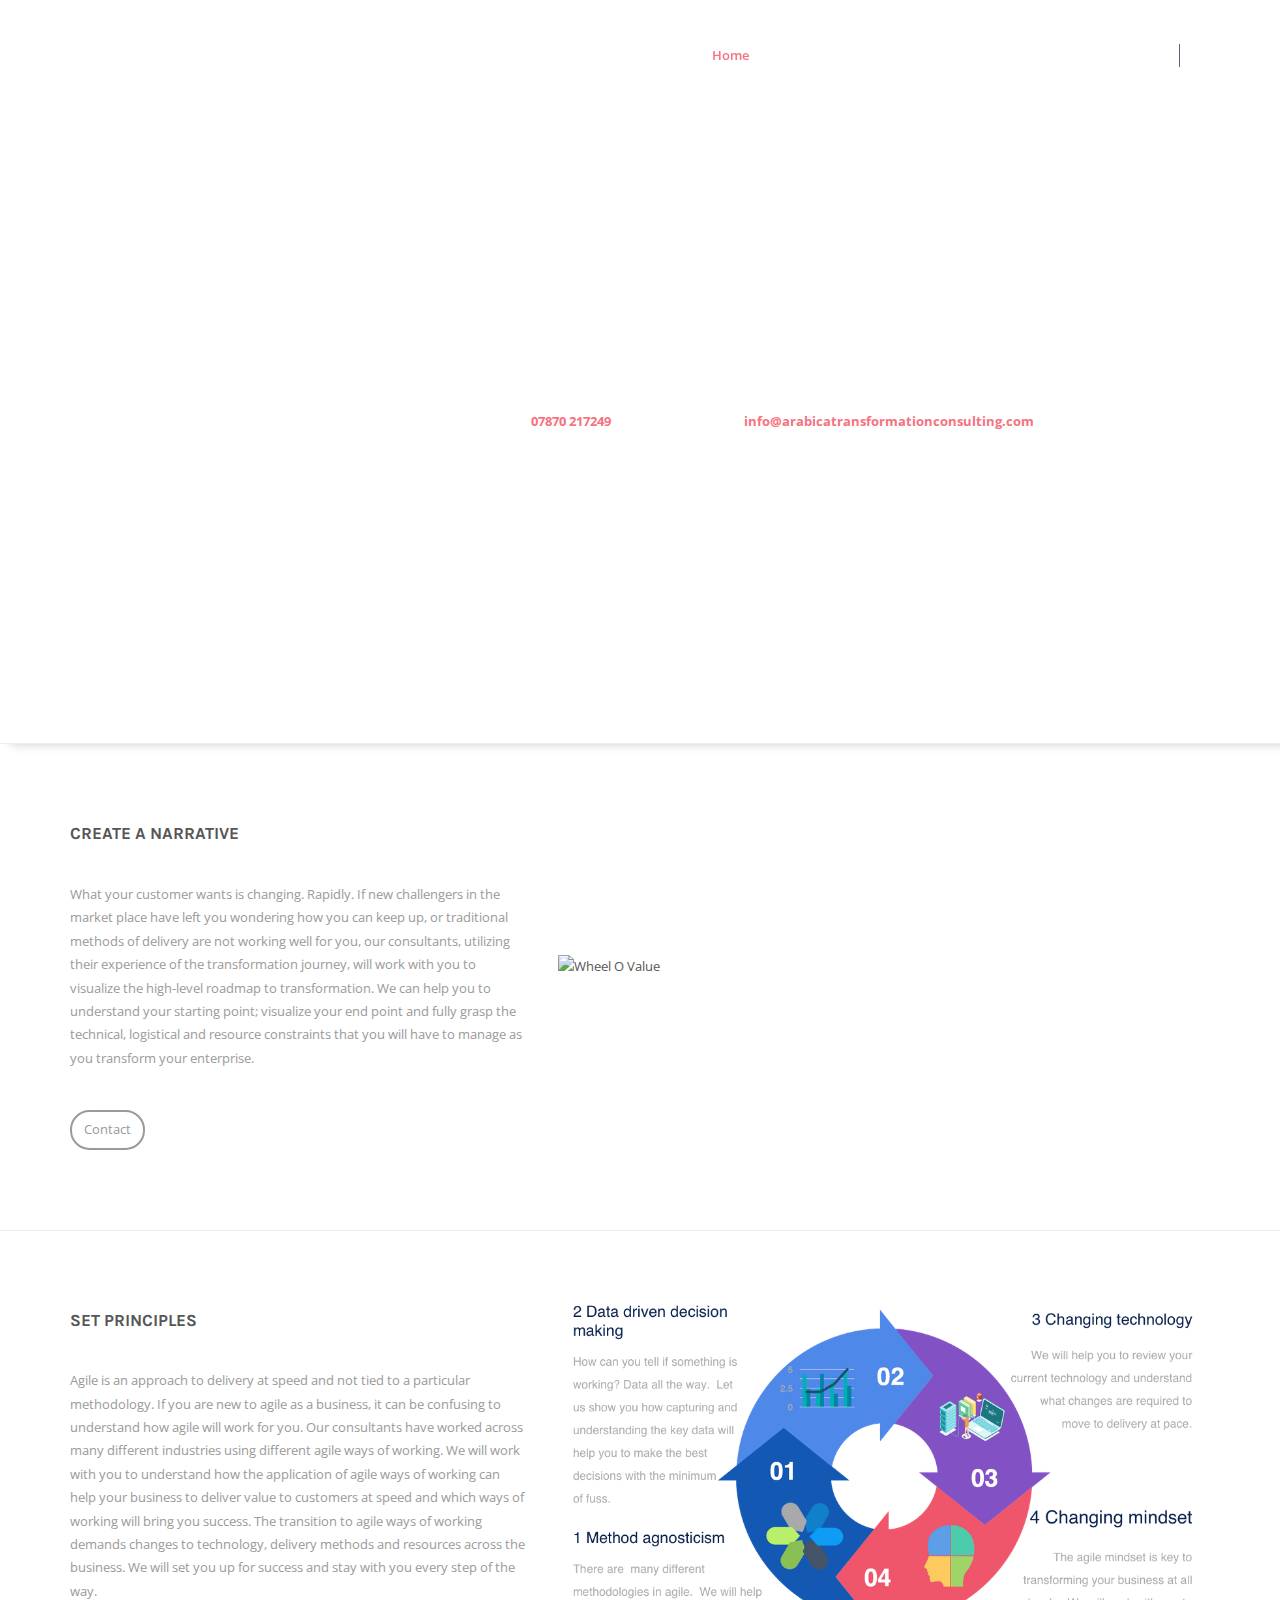
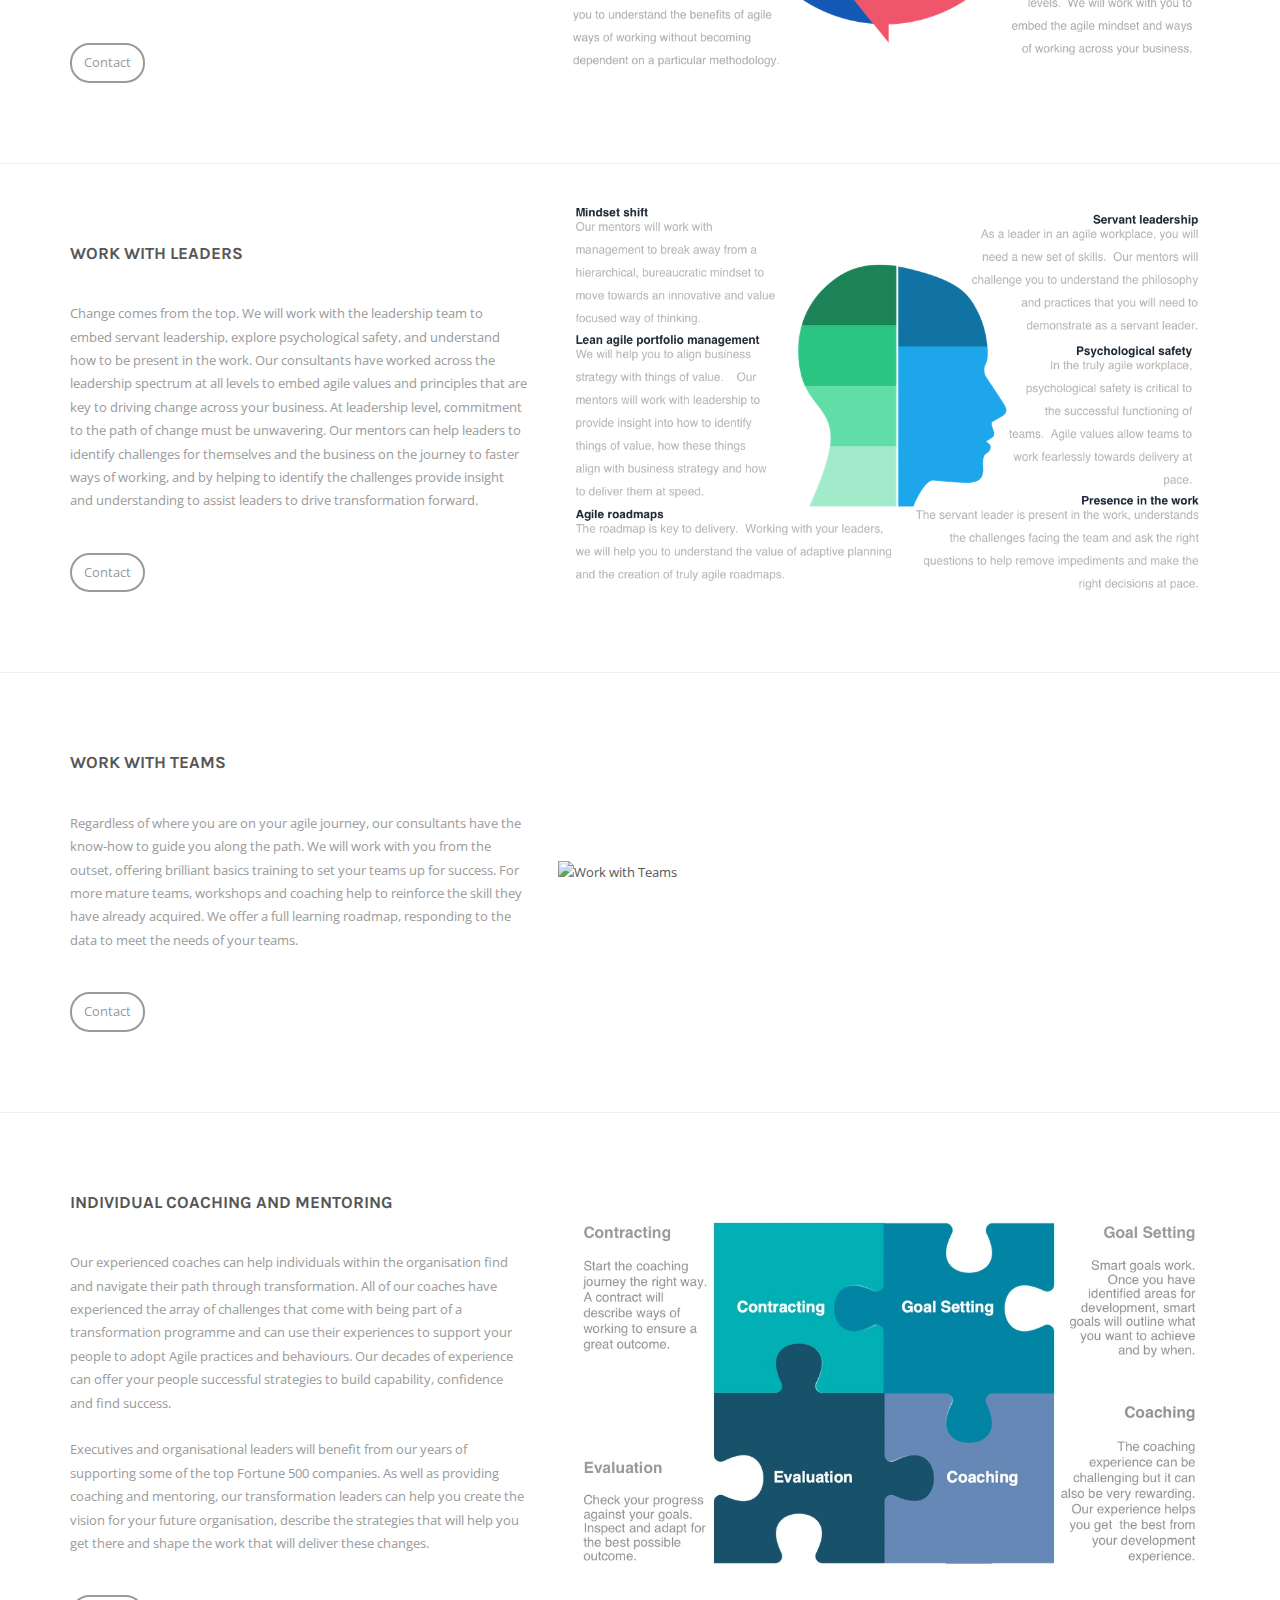
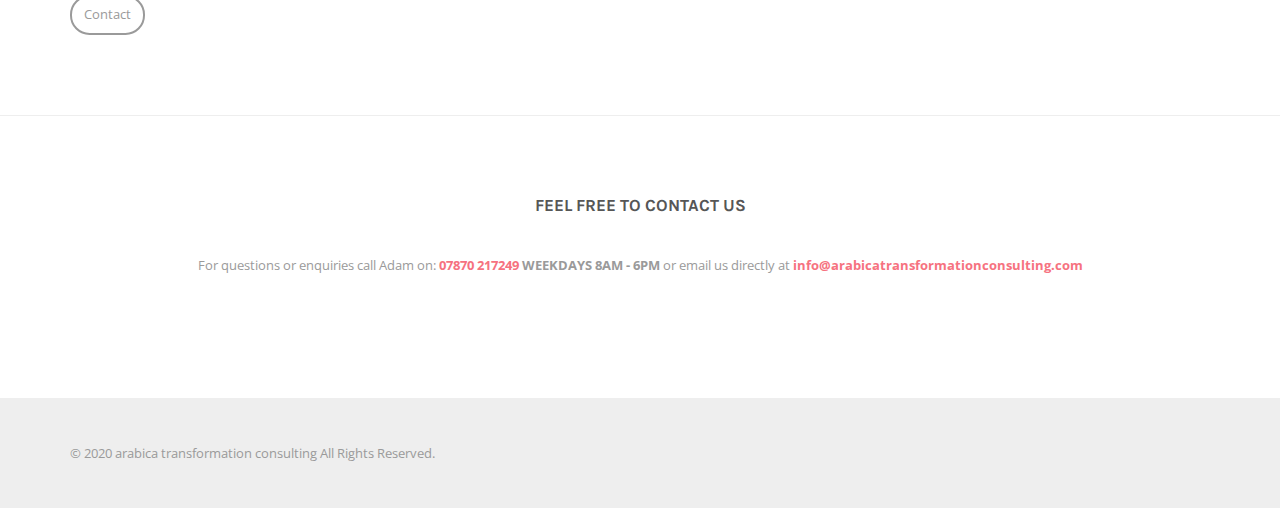
==== commit c11b5813: "update detail header as main page" ====
--- a/detailpage.html
+++ b/detailpage.html
@@ -99,9 +99,9 @@
             <ul class="nav navbar-nav navbar-right ">
               <li class="active"><a href="http://www.arabicatransformationconsulting.com#home" onclick="gtag('event', 'Navigation', {'event_category': 'Detail Nav Bar', 'event_label': 'Home', 'value': 1});">Home</a></li>
               <li><a href="http://www.arabicatransformationconsulting.com#pricing" onclick="gtag('event', 'Navigation', {'event_category': 'Detail Nav Bar', 'event_label': 'About', 'value': 1});">About</a></li>
-              <li><a href="http://www.arabicatransformationconsulting.comk#about" onclick="gtag('event', 'Navigation', {'event_category': 'Detail Nav Bar', 'event_label': 'Products', 'value': 1});">Products</a></li>
-              <!--<li><a href="#portfolio">FIllmeIn</a></li>-->
-              <!--<li><a href="#team">Team</a></li>-->
+              <li><a href="http://www.arabicatransformationconsulting.com#about" onclick="gtag('event', 'Navigation', {'event_category': 'Detail Nav Bar', 'event_label': 'Products', 'value': 1});">Products</a></li>
+              <li><a href="http://www.arabicatransformationconsulting.com#team" onclick="gtag('event', 'Navigation', {'event_category': 'Detail Nav Bar', 'event_label': 'Team', 'value': 1});">Team</a></li>
+            <li><a href="http://www.arabicatransformationconsulting.com#portfolio" onclick="gtag('event', 'Navigation', {'event_category': 'Detail Nav Bar', 'event_label': 'Portfolio', 'value': 1});">Portfolio</a></li>
               <!--<li><a href="http://www.arabicatransformationconsulting.com#skills">Our Service</a></li>-->
               <li><a href="http://www.arabicatransformationconsulting.com#contact" onclick="gtag('event', 'Navigation', {'event_category': 'Detail Nav Bar', 'event_label': 'Contact', 'value': 1});">Contact Us</a></li>
               <li class="hidden-xs">
@@ -131,10 +131,11 @@
 
               <!-- Hero subheading -->
               <p class="heading__sub hero-heading__sub animated fadeInUp delay_1">
-                Understand how to move your business into a more agile way of working and Gain the benefits of outcome delviery at pace.<br/> 
-              Take an holistic view of your business ecosystem and get new focus on your in flight agile transformation. <br/>                        
-              Unify Business and Technology. Remove silos. Resolve your CICD, environment, deployment issues.<br/>
-              <br/> Have Questions Right Now? Get In Touch With Us <strong><a href="tel:07870217249">07870 217249</a></strong><br />
+              We are a consortium of transformation professionals who specialise in supporting large scale organisations through their transformation journeys from boardroom to delivery.<br/>
+              Understand how to move your business into a more agile way of working and gain the benefits of outcome delviery at pace.<br/> 
+              Take an holistic view of your business ecosystem and get new focus on your agile transformation. <br/>                        
+              Unify Business and Technology. Build capability. Deliver value to your customers.<br/>
+              <br/> Have questions right now? Get in touch with us <strong><a href="tel:07870217249" onclick="gtag('event', 'Detail Header', {'event_category': 'Contact Request', 'event_label': 'Telephone Number', 'value': 1});">07870 217249</a></strong> or email us directly at <strong><a href="mailto:info@arabicatransformationconsulting.com" onclick="gtag('event', 'Detail Header', {'event_category': 'Contact Request', 'event_label': 'Email', 'value': 1});">info@arabicatransformationconsulting.com</a></strong><br/>
               </p>
               
               <!-- Hero buttons
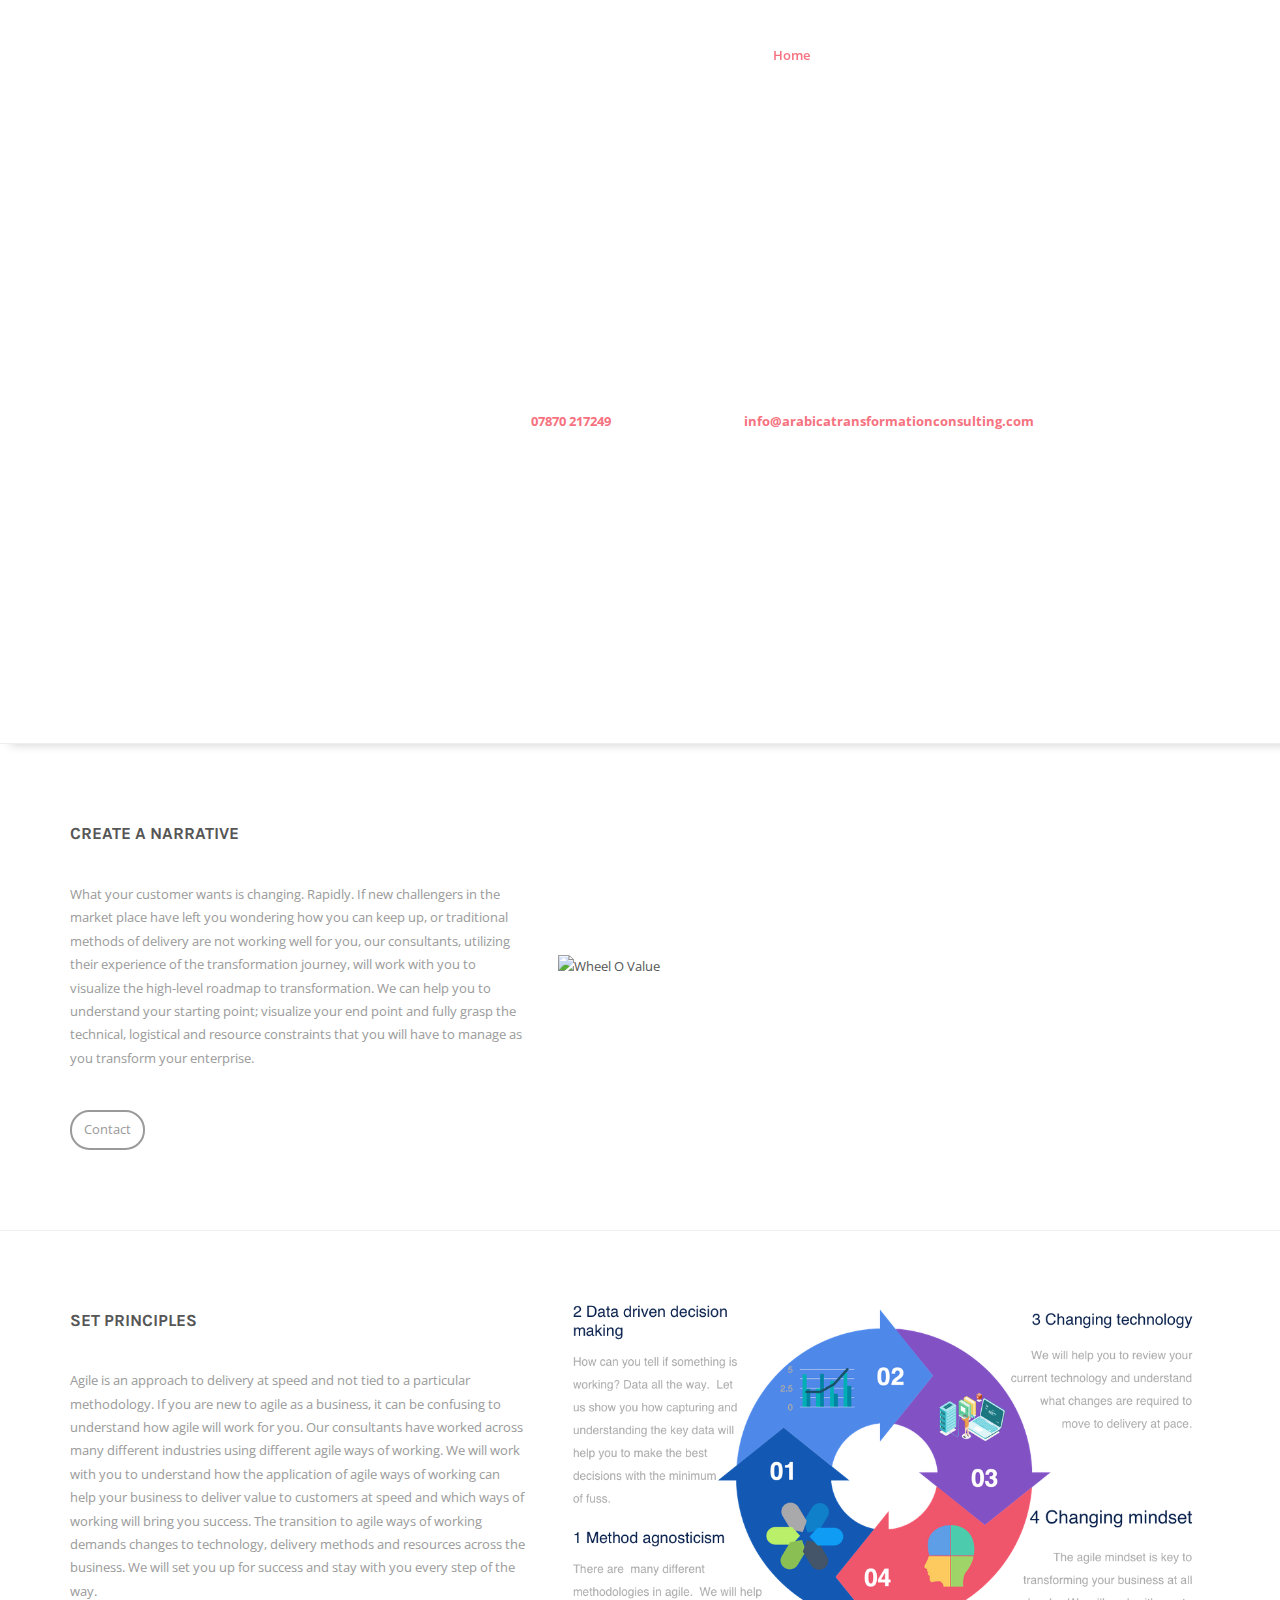
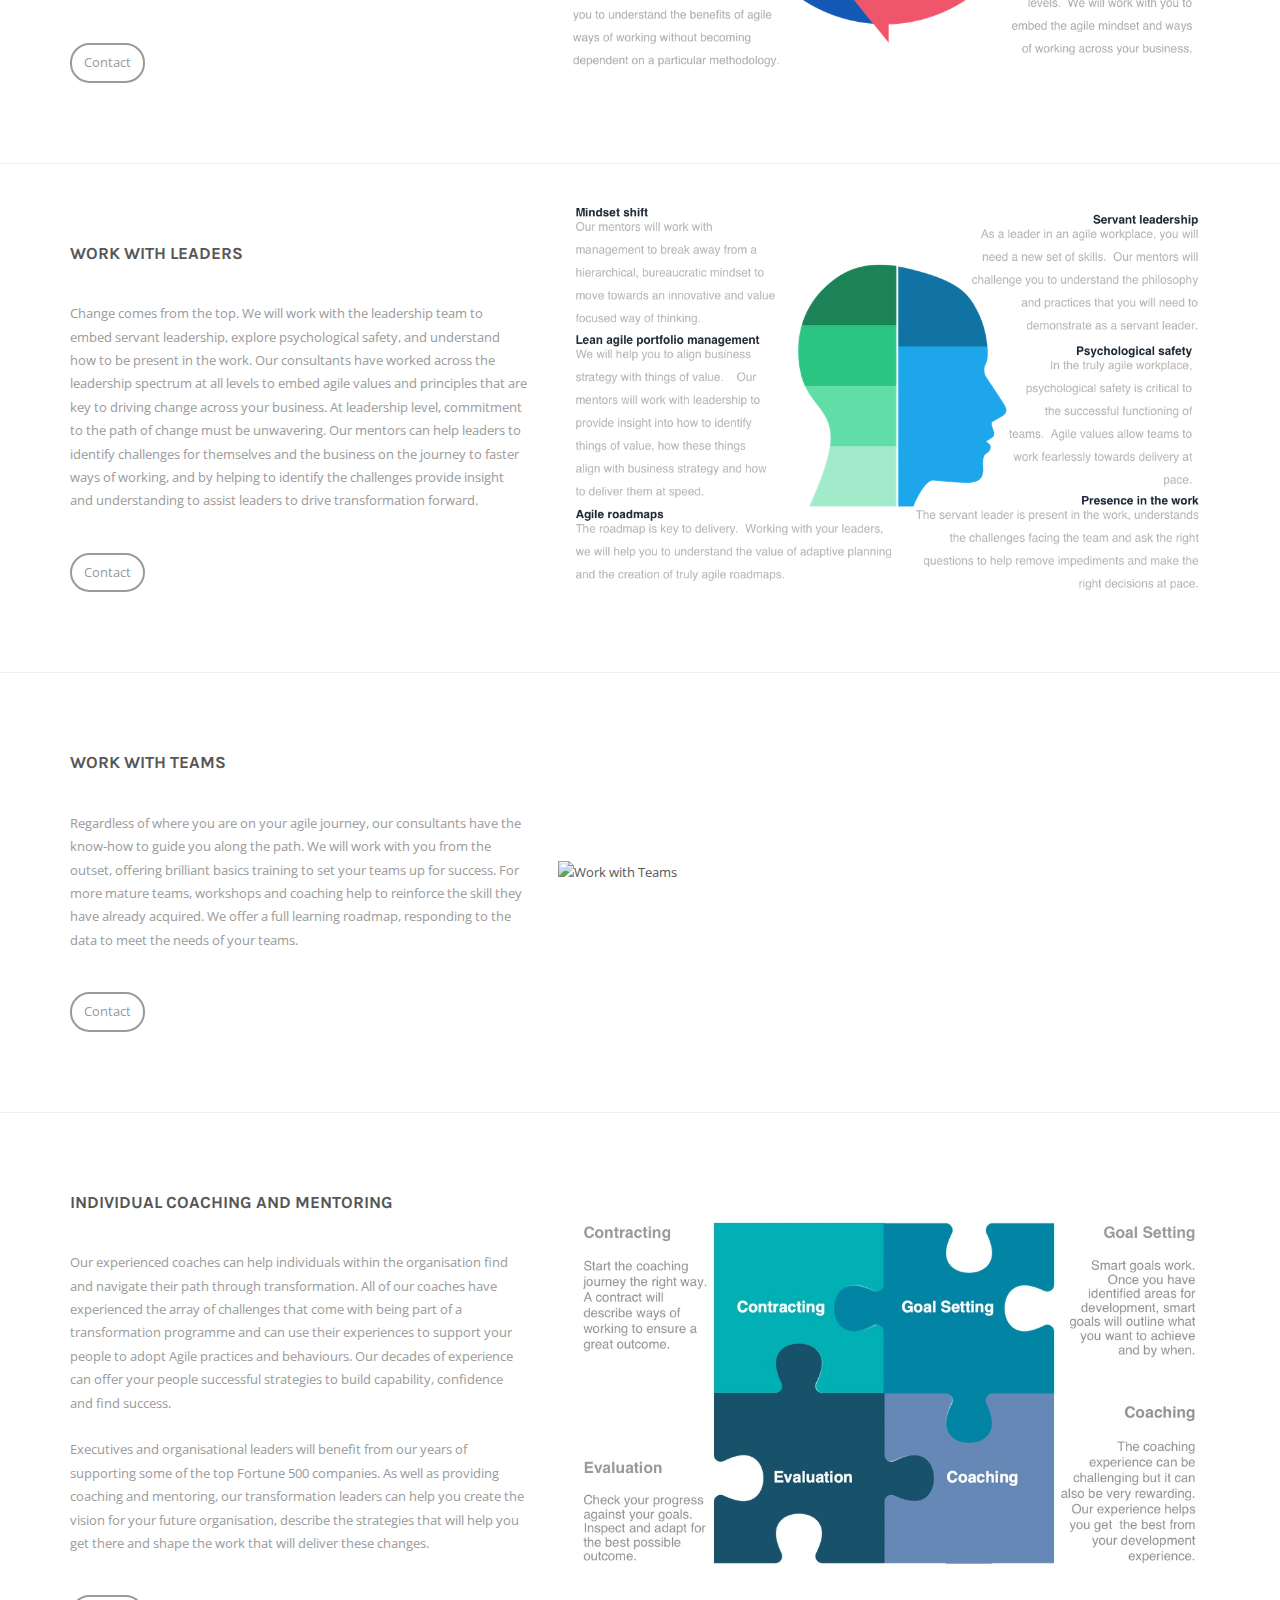
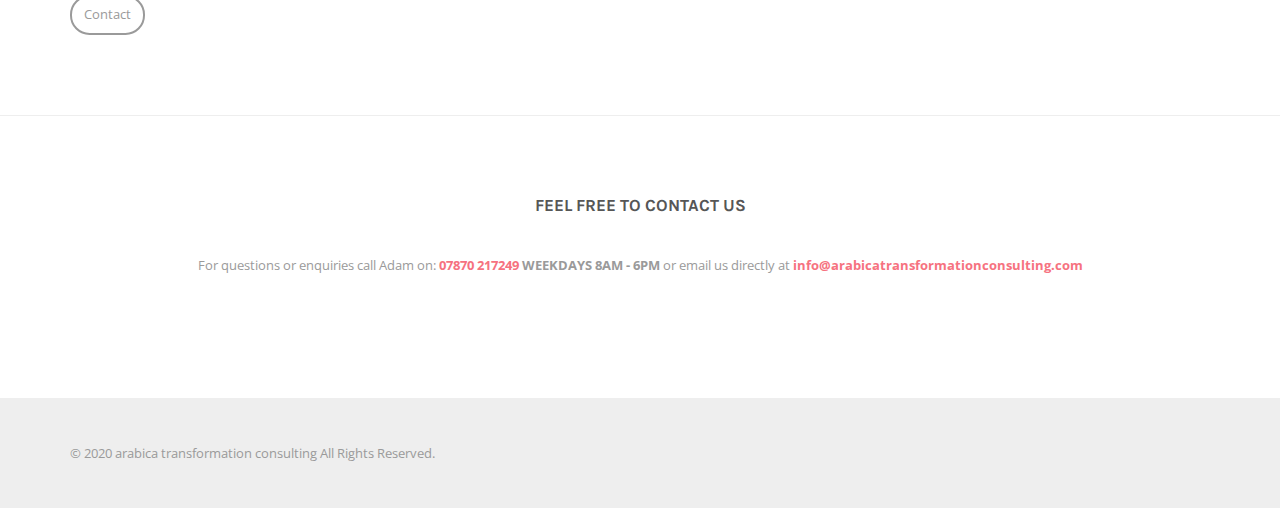
==== commit cf3fc087: "Update detailpage.html" ====
--- a/detailpage.html
+++ b/detailpage.html
@@ -18,7 +18,7 @@
 	  
     <link rel="icon" href="ico/favicon.ico">
 
-    <title>arabica transformation consulting</title>
+    <title>Arabica Transformation Consulting</title>
 
     <!-- CSS Plugins -->
     <link href="css/plugins/animate.css" rel="stylesheet">
@@ -42,9 +42,9 @@
   </head>
 
   <body data-spy="scroll" data-target=".navbar" data-offset="71">
-
+<!--
 	  <!-- SIDEBAR
-============================== -->
+==============================
     <div class="sidebar">
       <div class="sidebar__wrapper">
  
@@ -76,7 +76,7 @@
  
        </div>
      </div>
-
+-->
 
     <!-- WRAPPER
     ============================== -->
@@ -93,7 +93,7 @@
               <span class="icon-bar"></span>
               <span class="icon-bar"></span>
             </button>
-            <a class="navbar-brand" href="http://www.arabicatransformationconsulting.com#home">arabica transformation consulting</a>
+            <a class="navbar-brand" href="http://www.arabicatransformationconsulting.com#home">Arabica Transformation Consulting</a>
           </div>
           <div id="navbar" class="collapse navbar-collapse">
             <ul class="nav navbar-nav navbar-right ">
@@ -105,7 +105,7 @@
               <!--<li><a href="http://www.arabicatransformationconsulting.com#skills">Our Service</a></li>-->
               <li><a href="http://www.arabicatransformationconsulting.com#contact" onclick="gtag('event', 'Navigation', {'event_category': 'Detail Nav Bar', 'event_label': 'Contact', 'value': 1});">Contact Us</a></li>
               <li class="hidden-xs">
-                <p class="navbar-text navbar__separator"></p>
+                <!--<p class="navbar-text navbar__separator"></p>
               </li>
               <li>
                 <a href="#" class="js-toggle-sidebar">
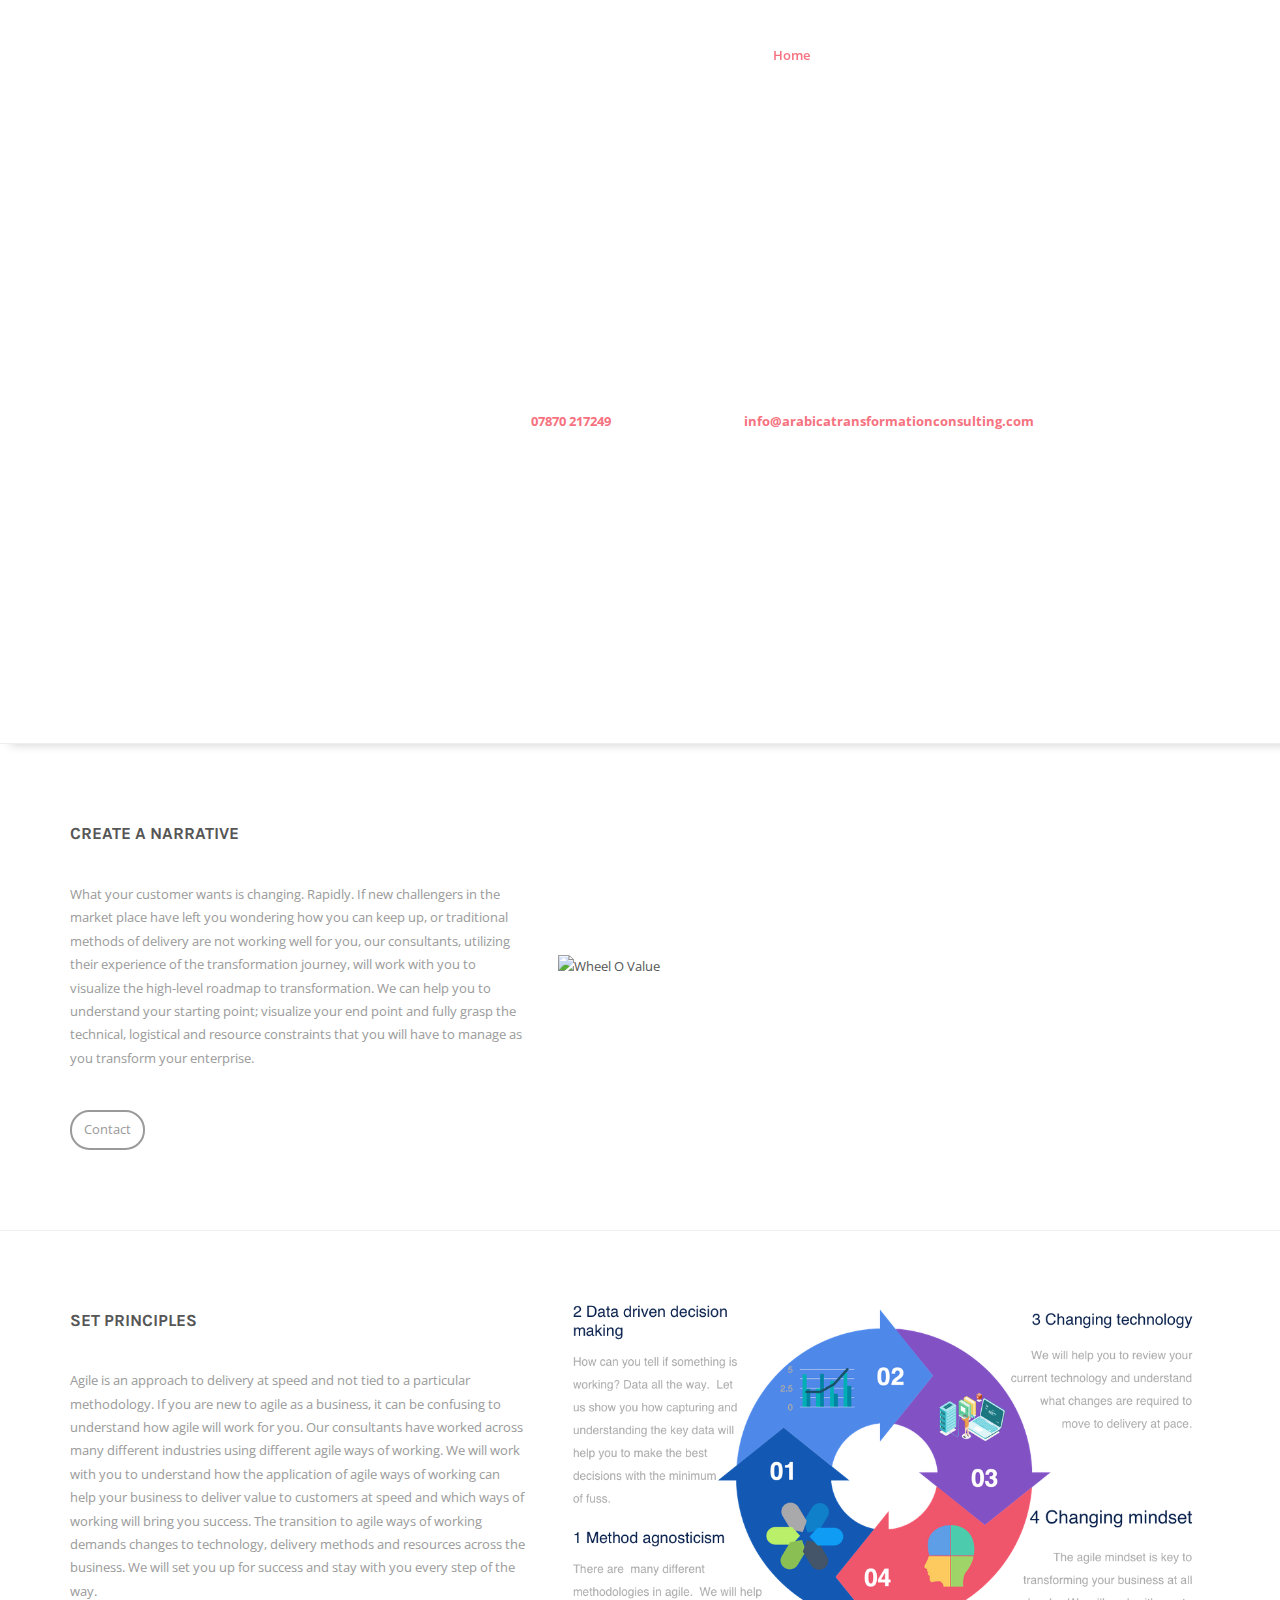
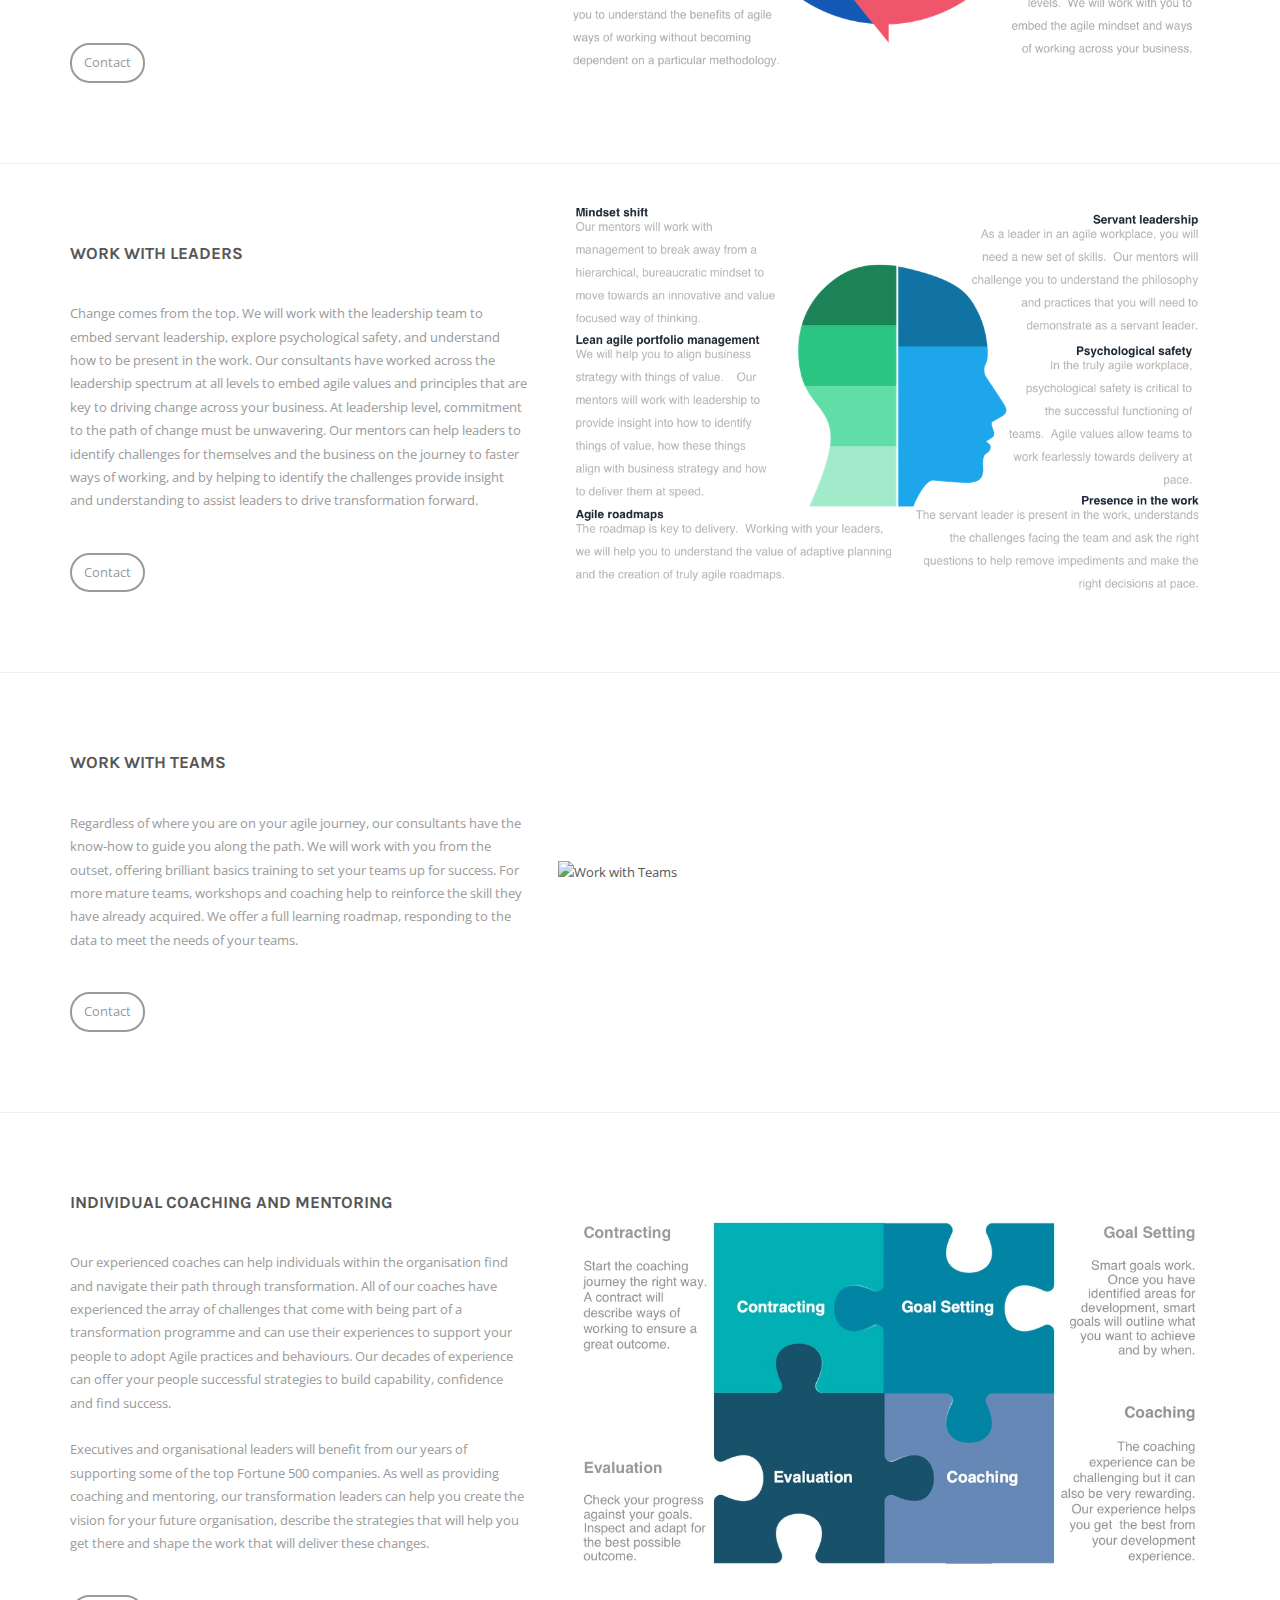
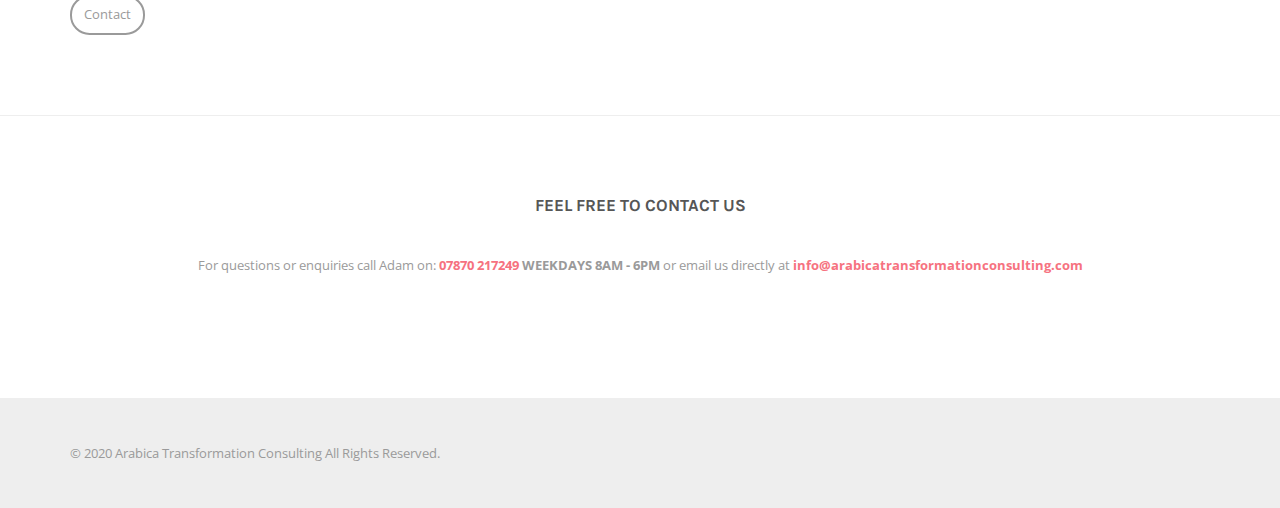
==== commit 5b50081d: "update header 'delivery'" ====
--- a/detailpage.html
+++ b/detailpage.html
@@ -4,7 +4,7 @@
     <meta charset="utf-8">
     <meta http-equiv="X-UA-Compatible" content="IE=edge">
     <meta name="viewport" content="width=device-width, initial-scale=1">
-    <meta name="Description" content="Agile transformation consultancy, in a transformation and losing direction? Thinking of working in a more agile way? Gain the benefits of outcome delviery at pace.">
+    <meta name="Description" content="Agile transformation consultancy, in a transformation and losing direction? Thinking of working in a more agile way? Gain the benefits of outcome delivery at pace.">
 	<meta name="Keywords" content="Agile,agility,architecture,agile mindset,developer,development,Scrum,Transformation,backlog,CICD,cloud,infrastructure,VM,Virtual Machine,AWS,VMWare,Xen,Azure,deployment,devops,CICD,IAAS,PAAS">
 	<!-- Global site tag (gtag.js) - Google Analytics -->
 <script async src="https://www.googletagmanager.com/gtag/js?id=UA-171496745-1"></script>
@@ -299,7 +299,7 @@
         <div class="container">
           <div class="row">
             <div class="col-sm-6">
-              &copy; 2020 arabica transformation consulting All Rights Reserved.
+              &copy; 2020 Arabica Transformation Consulting All Rights Reserved.
             </div>
             <div class="col-sm-6">
               <!--<div class="footer__social">
